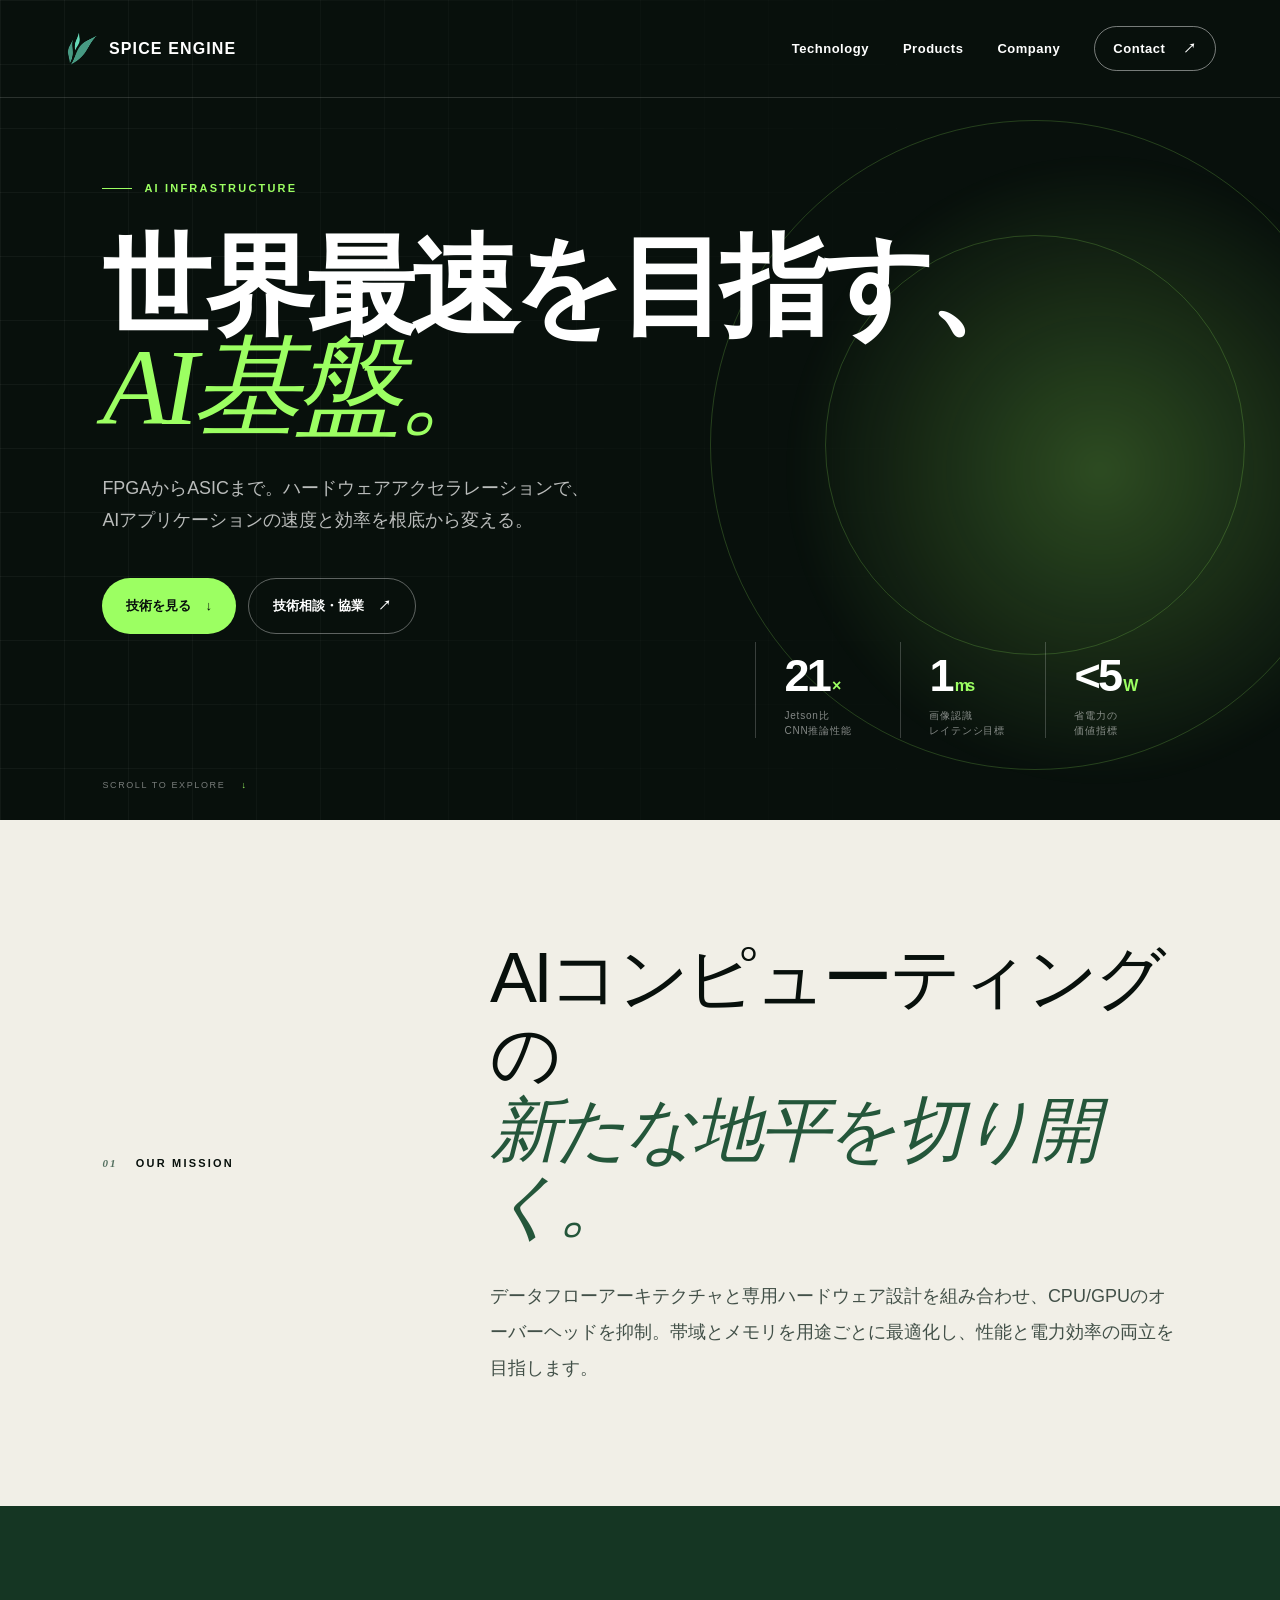
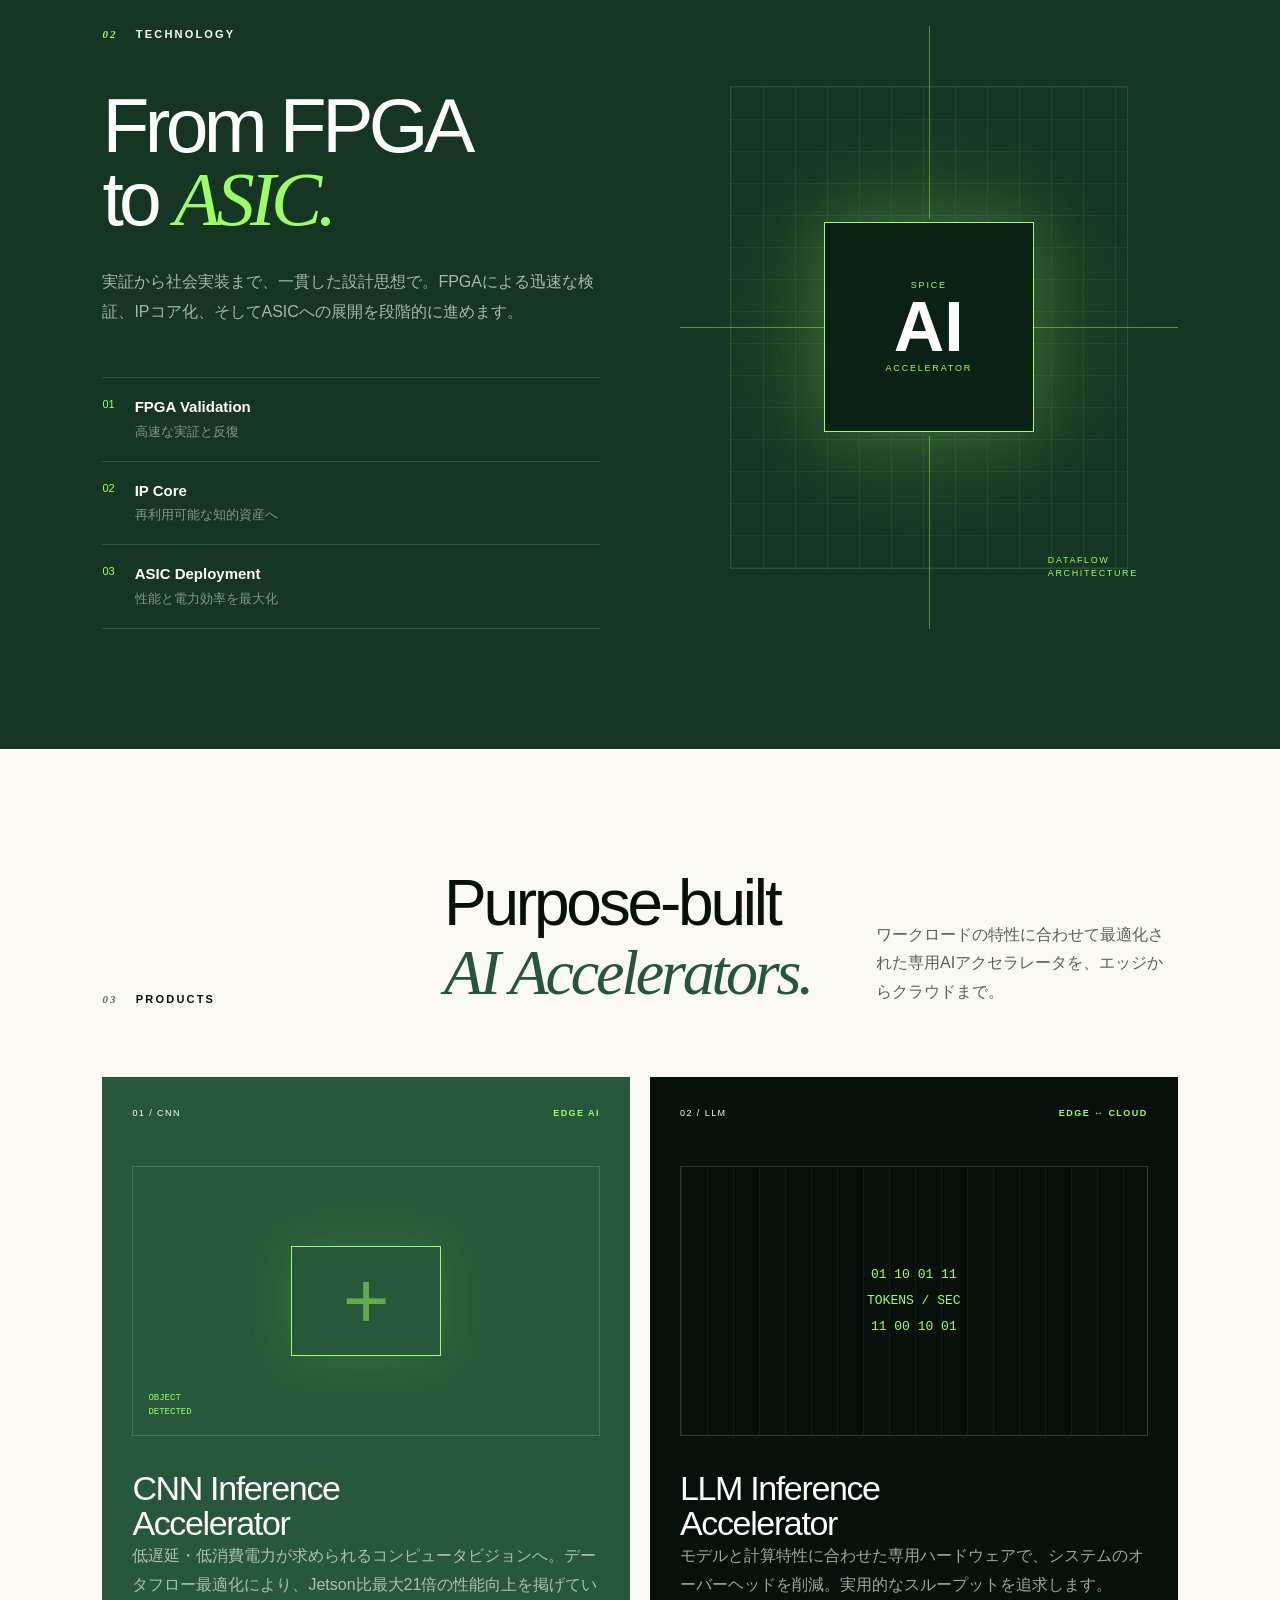
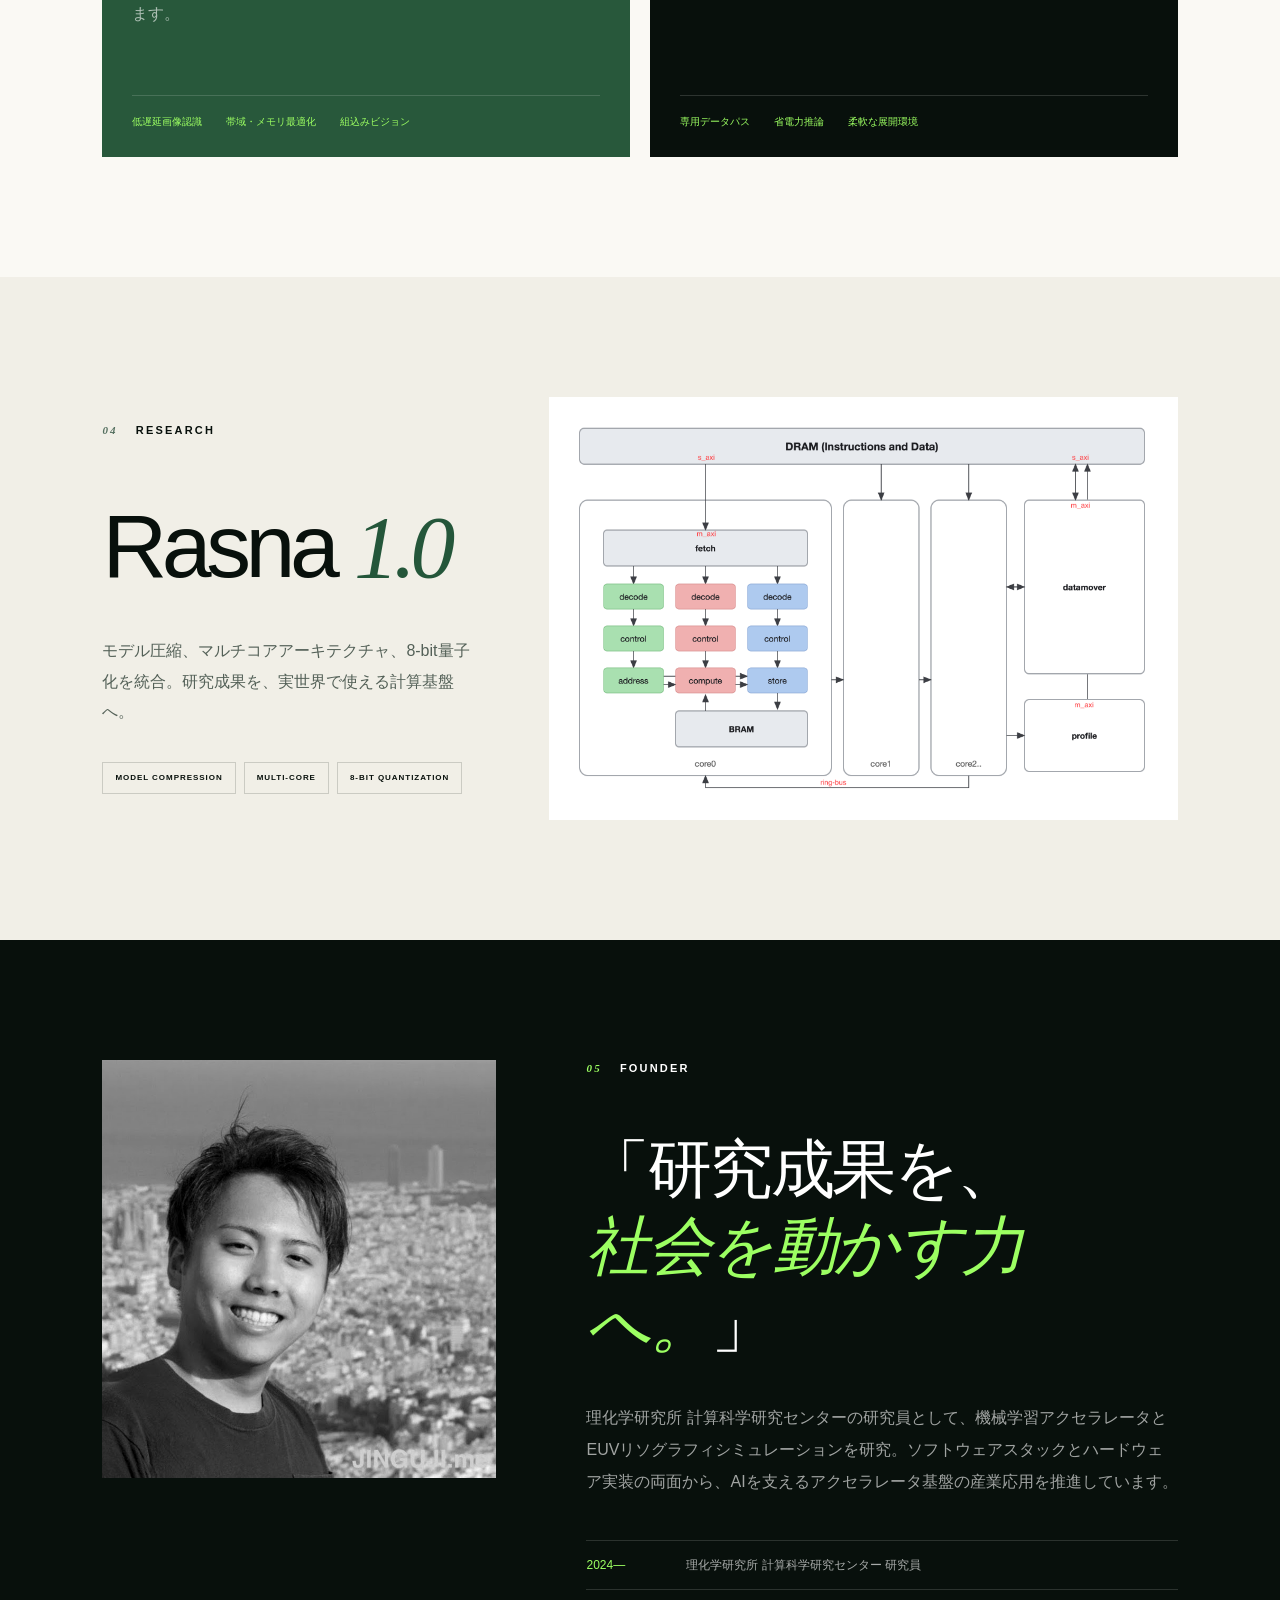
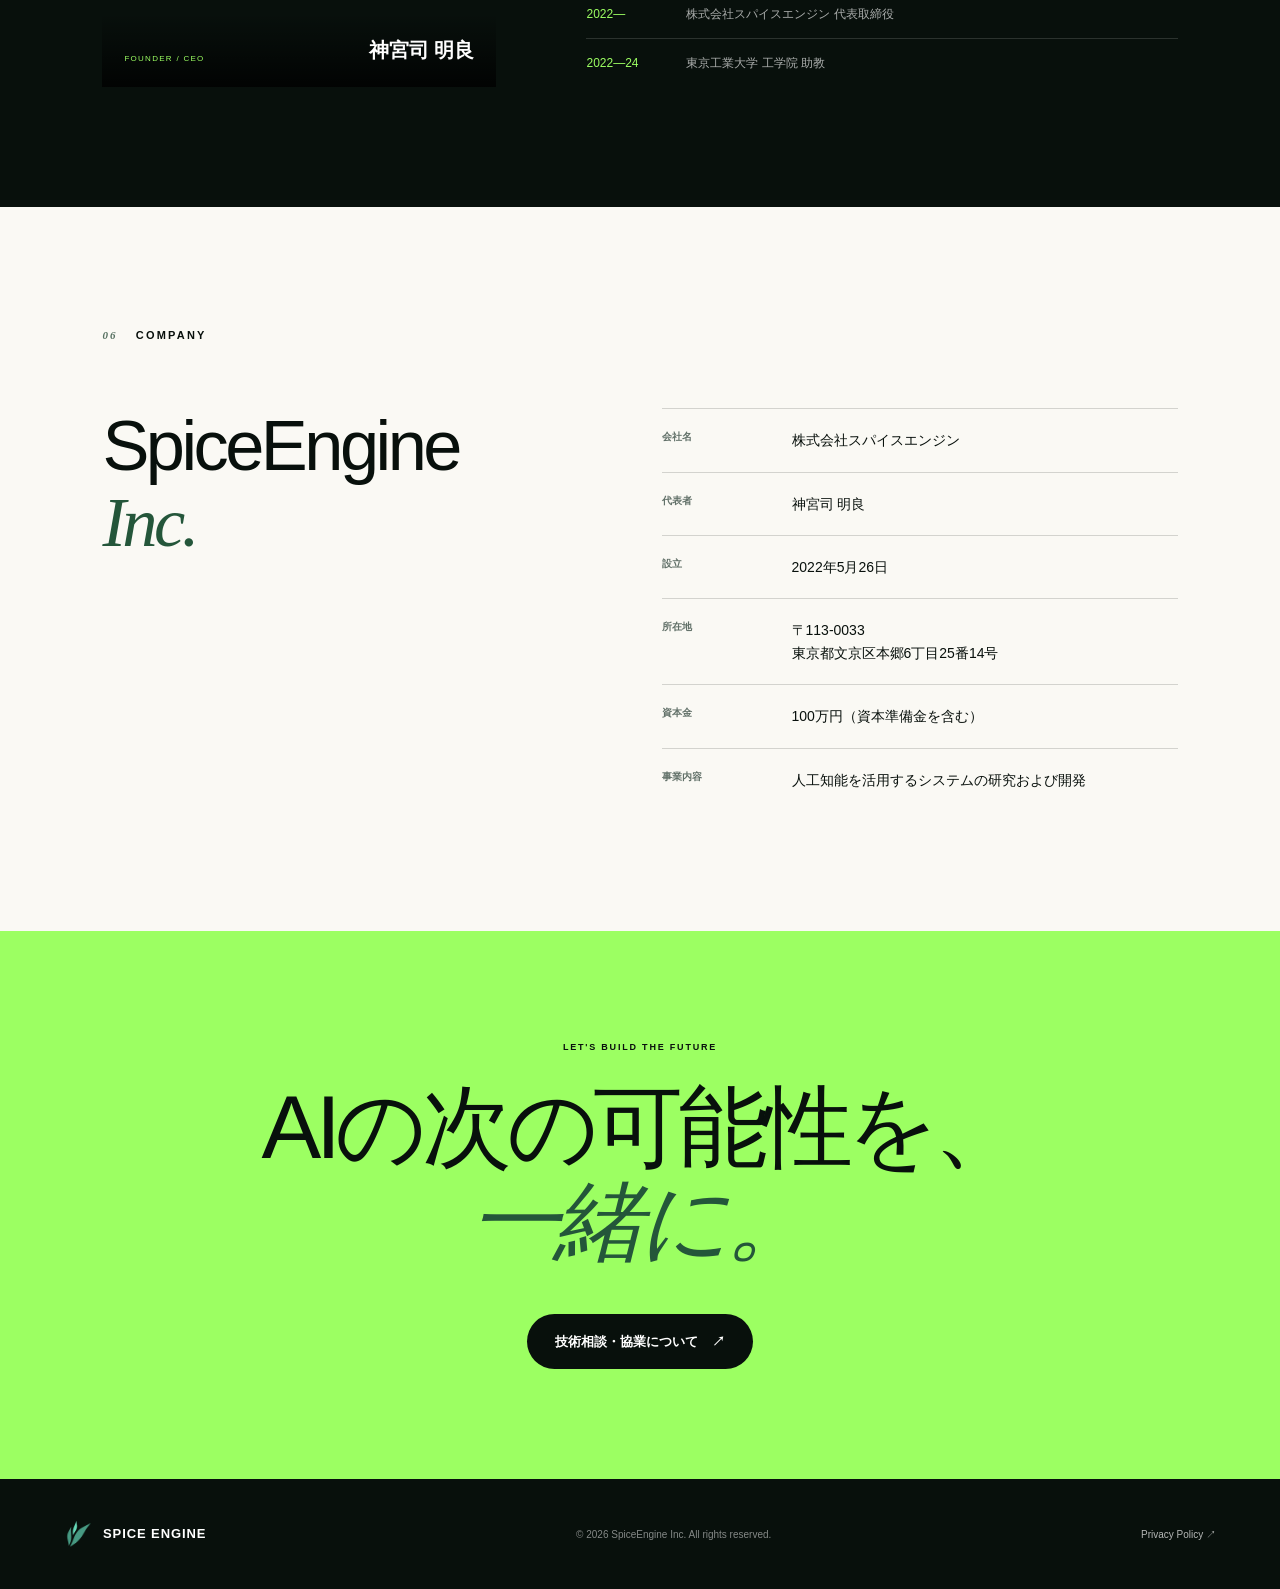
==== index.html @ bd399904 "Initial import of spiceengine.jp (mirror of live site, 2026-11-10)" ====
<!DOCTYPE html><html lang="ja"><head><meta charSet="utf-8"/><meta name="viewport" content="width=device-width, initial-scale=1"/><link rel="preload" href="/logo.png" as="image"/><link rel="preload" href="/rasna.png" as="image"/><link rel="preload" href="/founder.jpg" as="image"/><link rel="stylesheet" href="/assets/index-BPkNqDU8.css" data-rsc-css-href="/assets/index-BPkNqDU8.css" data-precedence="vite-rsc/importer-resources"/><link rel="modulepreload" href="/assets/layout-segment-context-xMBwpQnh.js" crossorigin=""/><link rel="modulepreload" href="/assets/rolldown-runtime-S-ySWqyJ.js" crossorigin=""/><link rel="modulepreload" href="/assets/index-CgFrDGAk.js" crossorigin=""/><link rel="modulepreload" href="/assets/framework-XU8gKkFC.js" crossorigin=""/><title>株式会社スパイスエンジン | AI Infrastructure</title><meta name="description" content="FPGAからASICまで。AIアプリケーションの速度と効率を高める、株式会社スパイスエンジン。"/><meta property="og:title" content="世界最速を目指す、AI基盤。"/><meta property="og:description" content="FPGAからASICまで。SpiceEngineのAI Infrastructure。"/><meta property="og:image" content="https://www.spiceengine.jp/og.png"/><meta property="og:image:width" content="1200"/><meta property="og:image:height" content="630"/><meta name="twitter:card" content="summary_large_image"/><meta name="twitter:title" content="世界最速を目指す、AI基盤。"/><meta name="twitter:description" content="FPGAからASICまで。SpiceEngineのAI Infrastructure。"/><meta name="twitter:image" content="https://www.spiceengine.jp/og.png"/><link rel="shortcut icon" href="/logo.png"/><link rel="icon" href="/logo.png"/><script>self.__VINEXT_RSC_PARAMS__={}</script><script>self.__VINEXT_RSC_NAV__={"pathname":"/","searchParams":[]}</script><link rel="modulepreload" href="/assets/index-CgFrDGAk.js" />
</head><body><main><header class="site-header"><a class="brand" href="#top" aria-label="SpiceEngine ホーム"><img src="/logo.png" alt=""/><span>SPICE ENGINE</span></a><nav aria-label="メインナビゲーション"><a href="#technology">Technology</a><a href="#products">Products</a><a href="#company">Company</a><a class="nav-contact" href="https://docs.google.com/forms/d/e/1FAIpQLSclg_9IMWsu9Ar89q9FXXtZaELc6WRtHxWY1J6L00wCvOVEnQ/viewform" target="_blank" rel="noreferrer">Contact <span aria-hidden="true">↗</span></a></nav></header><section class="hero" id="top"><div class="hero-grid" aria-hidden="true"></div><div class="hero-orbit orbit-one" aria-hidden="true"></div><div class="hero-orbit orbit-two" aria-hidden="true"></div><div class="hero-copy"><p class="eyebrow"><span></span> AI INFRASTRUCTURE</p><h1><span class="hero-title-line">世界最速を目指す、</span><br/><em>AI基盤。</em></h1><p class="hero-lead">FPGAからASICまで。ハードウェアアクセラレーションで、<br class="desktop"/>AIアプリケーションの速度と効率を根底から変える。</p><div class="hero-actions"><a class="button primary" href="#technology">技術を見る <span>↓</span></a><a class="button ghost" href="https://docs.google.com/forms/d/e/1FAIpQLSclg_9IMWsu9Ar89q9FXXtZaELc6WRtHxWY1J6L00wCvOVEnQ/viewform" target="_blank" rel="noreferrer">技術相談・協業 <span aria-hidden="true">↗</span></a></div></div><div class="metrics" aria-label="主要な技術指標"><div><strong>21<span>×</span></strong><p>Jetson比<br/>CNN推論性能</p></div><div><strong>1<span>ms</span></strong><p>画像認識<br/>レイテンシ目標</p></div><div><strong>&lt;5<span>W</span></strong><p>省電力の<br/>価値指標</p></div></div><p class="scroll-label">SCROLL TO EXPLORE <span>↓</span></p></section><section class="intro section-pad" id="technology"><div class="section-label"><span>01</span> OUR MISSION</div><div class="intro-copy"><h2>AIコンピューティングの<br/><span>新たな地平を切り開く。</span></h2><p>データフローアーキテクチャと専用ハードウェア設計を組み合わせ、CPU/GPUのオーバーヘッドを抑制。帯域とメモリを用途ごとに最適化し、性能と電力効率の両立を目指します。</p></div></section><section class="technology section-pad"><div class="tech-copy"><div class="section-label light"><span>02</span> TECHNOLOGY</div><h2>From FPGA<br/>to <i>ASIC.</i></h2><p>実証から社会実装まで、一貫した設計思想で。FPGAによる迅速な検証、IPコア化、そしてASICへの展開を段階的に進めます。</p><ol class="roadmap"><li><span>01</span><div><strong>FPGA Validation</strong><small>高速な実証と反復</small></div></li><li><span>02</span><div><strong>IP Core</strong><small>再利用可能な知的資産へ</small></div></li><li><span>03</span><div><strong>ASIC Deployment</strong><small>性能と電力効率を最大化</small></div></li></ol></div><div class="architecture"><div class="chip"><span>SPICE</span><strong>AI</strong><small>ACCELERATOR</small></div><div class="trace trace-a"></div><div class="trace trace-b"></div><div class="trace trace-c"></div><div class="trace trace-d"></div><p>DATAFLOW<br/>ARCHITECTURE</p></div></section><section class="products section-pad" id="products"><div class="products-head"><div class="section-label"><span>03</span> PRODUCTS</div><h2>Purpose-built<br/><i>AI Accelerators.</i></h2><p>ワークロードの特性に合わせて最適化された専用AIアクセラレータを、エッジからクラウドまで。</p></div><div class="product-grid"><article class="product-card green"><div class="card-top"><span>01 / CNN</span><b>EDGE AI</b></div><div class="product-visual vision" aria-hidden="true"><span>OBJECT<br/>DETECTED</span></div><h3>CNN Inference<br/>Accelerator</h3><p>低遅延・低消費電力が求められるコンピュータビジョンへ。データフロー最適化により、Jetson比最大21倍の性能向上を掲げています。</p><ul><li>低遅延画像認識</li><li>帯域・メモリ最適化</li><li>組込みビジョン</li></ul></article><article class="product-card dark"><div class="card-top"><span>02 / LLM</span><b>EDGE ↔ CLOUD</b></div><div class="product-visual language" aria-hidden="true"><span>01 10 01 11<br/>TOKENS / SEC<br/>11 00 10 01</span></div><h3>LLM Inference<br/>Accelerator</h3><p>モデルと計算特性に合わせた専用ハードウェアで、システムのオーバーヘッドを削減。実用的なスループットを追求します。</p><ul><li>専用データパス</li><li>省電力推論</li><li>柔軟な展開環境</li></ul></article></div></section><section class="rasna section-pad"><div><div class="section-label"><span>04</span> RESEARCH</div><h2>Rasna <i>1.0</i></h2><p>モデル圧縮、マルチコアアーキテクチャ、8-bit量子化を統合。研究成果を、実世界で使える計算基盤へ。</p><div class="tags"><span>MODEL COMPRESSION</span><span>MULTI-CORE</span><span>8-BIT QUANTIZATION</span></div></div><figure><img src="/rasna.png" alt="Rasna 1.0 with AXI アーキテクチャ図"/></figure></section><section class="founder section-pad" id="company"><div class="founder-photo"><img src="/founder.jpg" alt="代表取締役 神宮司明良"/><div class="photo-caption"><span>FOUNDER / CEO</span><strong>神宮司 明良</strong></div></div><div class="founder-copy"><div class="section-label light"><span>05</span> FOUNDER</div><blockquote>「研究成果を、<br/><i>社会を動かす力へ。</i>」</blockquote><p>理化学研究所 計算科学研究センターの研究員として、機械学習アクセラレータとEUVリソグラフィシミュレーションを研究。ソフトウェアスタックとハードウェア実装の両面から、AIを支えるアクセラレータ基盤の産業応用を推進しています。</p><dl><div><dt>2024—</dt><dd>理化学研究所 計算科学研究センター 研究員</dd></div><div><dt>2022—</dt><dd>株式会社スパイスエンジン 代表取締役</dd></div><div><dt>2022—24</dt><dd>東京工業大学 工学院 助教</dd></div></dl></div></section><section class="company section-pad"><div class="section-label"><span>06</span> COMPANY</div><div class="company-layout"><h2>SpiceEngine<br/><i>Inc.</i></h2><dl class="company-data"><div><dt>会社名</dt><dd>株式会社スパイスエンジン</dd></div><div><dt>代表者</dt><dd>神宮司 明良</dd></div><div><dt>設立</dt><dd>2022年5月26日</dd></div><div><dt>所在地</dt><dd>〒113-0033<br/>東京都文京区本郷6丁目25番14号</dd></div><div><dt>資本金</dt><dd>100万円（資本準備金を含む）</dd></div><div><dt>事業内容</dt><dd>人工知能を活用するシステムの研究および開発</dd></div></dl></div></section><section class="contact-section"><p>LET&#x27;S BUILD THE FUTURE</p><h2>AIの次の可能性を、<br/><i>一緒に。</i></h2><a href="https://docs.google.com/forms/d/e/1FAIpQLSclg_9IMWsu9Ar89q9FXXtZaELc6WRtHxWY1J6L00wCvOVEnQ/viewform" target="_blank" rel="noreferrer">技術相談・協業について <span aria-hidden="true">↗</span></a></section><footer><a class="brand footer-brand" href="#top"><img src="/logo.png" alt=""/><span>SPICE ENGINE</span></a><p>© 2026 SpiceEngine Inc. All rights reserved.</p><a href="https://www.spiceengine.jp/jp/privacy.html" target="_blank" rel="noreferrer">Privacy Policy ↗</a></footer></main><script id="_R_">import("/assets/index-CgFrDGAk.js")</script><script>(function(){function c(){var b=a.contentDocument||(a.contentWindow&&a.contentWindow.document);if(b){var d=b.createElement('script');d.innerHTML="window.__CF$cv$params={r:'a5823e0eca15f471',t:'MTc5NDI4NDE5Mw=='};var l=window.parent.location,o;try{o=new URL(l.origin).origin}catch(e){try{o=new URL(new URL(l.href).origin).origin}catch(e){o=''}}var u='/cdn-cgi/challenge-platform/scripts/jsd/main.js?ray=a5823e0eca15f471',a=document.createElement('script');a.src=o?new URL(u,o).href:u;document.getElementsByTagName('head')[0].appendChild(a);";b.getElementsByTagName('head')[0].appendChild(d)}}if(document.body){var a=document.createElement('iframe');a.height=1;a.width=1;a.style.position='absolute';a.style.top=0;a.style.left=0;a.style.border='none';a.style.visibility='hidden';document.body.appendChild(a);if('loading'!==document.readyState)c();else if(window.addEventListener)document.addEventListener('DOMContentLoaded',c);else{var e=document.onreadystatechange||function(){};document.onreadystatechange=function(b){e(b);'loading'!==document.readyState&&(document.onreadystatechange=e,c())}}}})();</script></body></html><script>self.__VINEXT_RSC_CHUNKS__=self.__VINEXT_RSC_CHUNKS__||[];self.__VINEXT_RSC_CHUNKS__.push("2:I[\"b843a7408a43\",[],\"Children\",1]\n3:I[\"e791668edc18\",[],\"LayoutSegmentProvider\",1]\n4:I[\"b843a7408a43\",[],\"Slot\",1]\n5:I[\"ffa4af8fdc37\",[],\"RedirectBoundary\",1]\n:HL[\"/assets/index-BPkNqDU8.css\",\"style\"]\n")</script><script>self.__VINEXT_RSC_CHUNKS__=self.__VINEXT_RSC_CHUNKS__||[];self.__VINEXT_RSC_CHUNKS__.push("0:{\"__route\":\"route:/\",\"__interceptionContext\":null,\"__layoutIds\":[\"layout:/\"],\"__rootLayout\":\"/\",\"page:/\":\"$L1\",\"layout:/\":[[[[\"$\",\"link\",\"css:/assets/index-BPkNqDU8.css\",{\"rel\":\"stylesheet\",\"precedence\":\"vite-rsc/importer-resources\",\"href\":\"/assets/index-BPkNqDU8.css\",\"data-rsc-css-href\":\"/assets/index-BPkNqDU8.css\"}],\"$undefined\"],[\"$\",\"html\",null,{\"lang\":\"ja\",\"children\":[\"$\",\"body\",null,{\"children\":[\"$\",\"$L2\",null,{}]}]}]],null],\"route:/\":[[[\"$\",\"meta\",null,{\"charSet\":\"utf-8\"}],[[\"$\",\"title\",\"0\",{\"children\":\"株式会社スパイスエンジン | AI Infrastructure\"}],[\"$\",\"meta\",\"1\",{\"name\":\"description\",\"content\":\"FPGAからASICまで。AIアプリケーションの速度と効率を高める、株式会社スパイスエンジン。\"}],[\"$\",\"meta\",\"2\",{\"property\":\"og:title\",\"content\":\"世界最速を目指す、AI基盤。\"}],[\"$\",\"meta\",\"3\",{\"property\":\"og:description\",\"content\":\"FPGAからASICまで。SpiceEngineのAI Infrastructure。\"}],[\"$\",\"meta\",\"4\",{\"property\":\"og:image\",\"content\":\"https://www.spiceengine.jp/og.png\"}],[\"$\",\"meta\",\"5\",{\"property\":\"og:image:width\",\"content\":\"1200\"}],[\"$\",\"meta\",\"6\",{\"property\":\"og:image:height\",\"content\":\"630\"}],[\"$\",\"meta\",\"7\",{\"name\":\"twitter:card\",\"content\":\"summary_large_image\"}],[\"$\",\"meta\",\"8\",{\"name\":\"twitter:title\",\"content\":\"世界最速を目指す、AI基盤。\"}],[\"$\",\"meta\",\"9\",{\"name\":\"twitter:description\",\"content\":\"FPGAからASICまで。SpiceEngineのAI Infrastructure。\"}],[\"$\",\"meta\",\"10\",{\"name\":\"twitter:image\",\"content\":\"https://www.spiceengine.jp/og.png\"}],[\"$\",\"link\",\"11\",{\"rel\":\"shortcut icon\",\"href\":\"/logo.png\"}],[\"$\",\"link\",\"12\",{\"rel\":\"icon\",\"href\":\"/logo.png\"}]],[[\"$\",\"meta\",\"0\",{\"name\":\"viewport\",\"content\":\"width=device-width, initial-scale=1\"}]]],[\"$\",\"$L3\",null,{\"segmentMap\":{\"children\":[]},\"children\":[\"$\",\"$L4\",null,{\"id\":\"layout:/\",\"parallelSlots\":\"$undefined\",\"children\":[\"$\",\"$L5\",null,{\"children\":[\"$\",\"$L3\",null,{\"segmentMap\":{\"children\":[]},\"children\":[\"$\",\"$L4\",null,{\"id\":\"page:/\"}]}]}]}]}]],\"__layoutFlags\":{\"layout:/\":\"s\"},\"__artifactCompatibility\":{\"schemaVersion\":1,\"graphVersion\":\"app-route-graph:4uhn5s1wvoptc\",\"deploymentVersion\":\"e95cbda0-09dc-404d-abf8-e11cbfd6a1eb\",\"appElementsSchemaVersion\":1,\"rscPayloadSchemaVersion\":1,\"rootBoundaryId\":\"/\",\"renderEpoch\":null}}\n:HL[\"/logo.png\",\"image\"]\n")</script><script>self.__VINEXT_RSC_CHUNKS__=self.__VINEXT_RSC_CHUNKS__||[];self.__VINEXT_RSC_CHUNKS__.push("1:[\"$\",\"main\",null,{\"children\":[[\"$\",\"header\",null,{\"className\":\"site-header\",\"children\":[[\"$\",\"a\",null,{\"className\":\"brand\",\"href\":\"#top\",\"aria-label\":\"SpiceEngine ホーム\",\"children\":[[\"$\",\"img\",null,{\"src\":\"/logo.png\",\"alt\":\"\"}],[\"$\",\"span\",null,{\"children\":\"SPICE ENGINE\"}]]}],[\"$\",\"nav\",null,{\"aria-label\":\"メインナビゲーション\",\"children\":[[\"$\",\"a\",null,{\"href\":\"#technology\",\"children\":\"Technology\"}],[\"$\",\"a\",null,{\"href\":\"#products\",\"children\":\"Products\"}],[\"$\",\"a\",null,{\"href\":\"#company\",\"children\":\"Company\"}],[\"$\",\"a\",null,{\"className\":\"nav-contact\",\"href\":\"https://docs.google.com/forms/d/e/1FAIpQLSclg_9IMWsu9Ar89q9FXXtZaELc6WRtHxWY1J6L00wCvOVEnQ/viewform\",\"target\":\"_blank\",\"rel\":\"noreferrer\",\"children\":[\"Contact \",[\"$\",\"span\",null,{\"aria-hidden\":\"true\",\"children\":\"↗\"}]]}]]}]]}],[\"$\",\"section\",null,{\"className\":\"hero\",\"id\":\"top\",\"children\":[[\"$\",\"div\",null,{\"className\":\"hero-grid\",\"aria-hidden\":\"true\"}],[\"$\",\"div\",null,{\"className\":\"hero-orbit orbit-one\",\"aria-hidden\":\"true\"}],[\"$\",\"div\",null,{\"className\":\"hero-orbit orbit-two\",\"aria-hidden\":\"true\"}],[\"$\",\"div\",null,{\"className\":\"hero-copy\",\"children\":[[\"$\",\"p\",null,{\"className\":\"eyebrow\",\"children\":[[\"$\",\"span\",null,{}],\" AI INFRASTRUCTURE\"]}],[\"$\",\"h1\",null,{\"children\":[[\"$\",\"span\",null,{\"className\":\"hero-title-line\",\"children\":\"世界最速を目指す、\"}],[\"$\",\"br\",null,{}],[\"$\",\"em\",null,{\"children\":\"AI基盤。\"}]]}],[\"$\",\"p\",null,{\"className\":\"hero-lead\",\"children\":[\"FPGAからASICまで。ハードウェアアクセラレーションで、\",[\"$\",\"br\",null,{\"className\":\"desktop\"}],\"AIアプリケーションの速度と効率を根底から変える。\"]}],[\"$\",\"div\",null,{\"className\":\"hero-actions\",\"children\":[[\"$\",\"a\",null,{\"className\":\"button primary\",\"href\":\"#technology\",\"children\":[\"技術を見る \",[\"$\",\"span\",null,{\"children\":\"↓\"}]]}],[\"$\",\"a\",null,{\"className\":\"button ghost\",\"href\":\"https://docs.google.com/forms/d/e/1FAIpQLSclg_9IMWsu9Ar89q9FXXtZaELc6WRtHxWY1J6L00wCvOVEnQ/viewform\",\"target\":\"_blank\",\"rel\":\"noreferrer\",\"children\":[\"技術相談・協業 \",[\"$\",\"span\",null,{\"aria-hidden\":\"true\",\"children\":\"↗\"}]]}]]}]]}],[\"$\",\"div\",null,{\"className\":\"metrics\",\"aria-label\":\"主要な技術指標\",\"children\":[[\"$\",\"div\",null,{\"children\":[[\"$\",\"strong\",null,{\"children\":[\"21\",[\"$\",\"span\",null,{\"children\":\"×\"}]]}],[\"$\",\"p\",null,{\"children\":[\"Jetson比\",[\"$\",\"br\",null,{}],\"CNN推論性能\"]}]]}],[\"$\",\"div\",null,{\"children\":[[\"$\",\"strong\",null,{\"children\":[\"1\",[\"$\",\"span\",null,{\"children\":\"ms\"}]]}],[\"$\",\"p\",null,{\"children\":[\"画像認識\",[\"$\",\"br\",null,{}],\"レイテンシ目標\"]}]]}],[\"$\",\"div\",null,{\"children\":[[\"$\",\"strong\",null,{\"children\":[\"\u003c5\",[\"$\",\"span\",null,{\"children\":\"W\"}]]}],[\"$\",\"p\",null,{\"children\":[\"省電力の\",[\"$\",\"br\",null,{}],\"価値指標\"]}]]}]]}],[\"$\",\"p\",null,{\"className\":\"scroll-label\",\"children\":[\"SCROLL TO EXPLORE \",[\"$\",\"span\",null,{\"children\":\"↓\"}]]}]]}],[\"$\",\"section\",null,{\"className\":\"intro section-pad\",\"id\":\"technology\",\"children\":[[\"$\",\"div\",null,{\"className\":\"section-label\",\"children\":[[\"$\",\"span\",null,{\"children\":\"01\"}],\" OUR MISSION\"]}],[\"$\",\"div\",null,{\"className\":\"intro-copy\",\"children\":[[\"$\",\"h2\",null,{\"children\":[\"AIコンピューティングの\",[\"$\",\"br\",null,{}],[\"$\",\"span\",null,{\"children\":\"新たな地平を切り開く。\"}]]}],[\"$\",\"p\",null,{\"children\":\"データフローアーキテクチャと専用ハードウェア設計を組み合わせ、CPU/GPUのオーバーヘッドを抑制。帯域とメモリを用途ごとに最適化し、性能と電力効率の両立を目指します。\"}]]}]]}],[\"$\",\"section\",null,{\"className\":\"technology section-pad\",\"children\":[[\"$\",\"div\",null,{\"className\":\"tech-copy\",\"children\":[[\"$\",\"div\",null,{\"className\":\"section-label light\",\"children\":[[\"$\",\"span\",null,{\"children\":\"02\"}],\" TECHNOLOGY\"]}],[\"$\",\"h2\",null,{\"children\":[\"From FPGA\",[\"$\",\"br\",null,{}],\"to \",[\"$\",\"i\",null,{\"children\":\"ASIC.\"}]]}],[\"$\",\"p\",null,{\"children\":\"実証から社会実装まで、一貫した設計思想で。FPGAによる迅速な検証、IPコア化、そしてASICへの展開を段階的に進めます。\"}],[\"$\",\"ol\",null,{\"className\":\"roadmap\",\"children\":[[\"$\",\"li\",null,{\"children\":[[\"$\",\"span\",null,{\"children\":\"01\"}],[\"$\",\"div\",null,{\"children\":[[\"$\",\"strong\",null,{\"children\":\"FPGA Validation\"}],[\"$\",\"small\",null,{\"children\":\"高速な実証と反復\"}]]}]]}],[\"$\",\"li\",null,{\"children\":[[\"$\",\"span\",null,{\"children\":\"02\"}],[\"$\",\"div\",null,{\"children\":[[\"$\",\"strong\",null,{\"children\":\"IP Core\"}],[\"$\",\"small\",null,{\"children\":\"再利用可能な知的資産へ\"}]]}]]}],[\"$\",\"li\",null,{\"children\":[[\"$\",\"span\",null,{\"children\":\"03\"}],[\"$\",\"div\",null,{\"children\":[[\"$\",\"strong\",null,{\"children\":\"ASIC Deployment\"}],[\"$\",\"small\",null,{\"children\":\"性能と電力効率を最大化\"}]]}]]}]]}]]}],[\"$\",\"div\",null,{\"className\":\"architecture\",\"children\":[[\"$\",\"div\",null,{\"className\":\"chip\",\"children\":[[\"$\",\"span\",null,{\"children\":\"SPICE\"}],[\"$\",\"strong\",null,{\"children\":\"AI\"}],[\"$\",\"small\",null,{\"children\":\"ACCELERATOR\"}]]}],[\"$\",\"div\",null,{\"className\":\"trace trace-a\"}],[\"$\",\"div\",null,{\"className\":\"trace trace-b\"}],[\"$\",\"div\",null,{\"className\":\"trace trace-c\"}],[\"$\",\"div\",null,{\"className\":\"trace trace-d\"}],[\"$\",\"p\",null,{\"children\":[\"DATAFLOW\",[\"$\",\"br\",null,{}],\"ARCHITECTURE\"]}]]}]]}],[\"$\",\"section\",null,{\"className\":\"products section-pad\",\"id\":\"products\",\"children\":[[\"$\",\"div\",null,{\"className\":\"products-head\",\"children\":[[\"$\",\"div\",null,{\"className\":\"section-label\",\"children\":[[\"$\",\"span\",null,{\"children\":\"03\"}],\" PRODUCTS\"]}],[\"$\",\"h2\",null,{\"children\":[\"Purpose-built\",[\"$\",\"br\",null,{}],[\"$\",\"i\",null,{\"children\":\"AI Accelerators.\"}]]}],\"$L6\"]}],\"$L7\"]}],\"$L8\",\"$L9\",\"$La\",\"$Lb\",\"$Lc\"]}]\n:HL[\"/rasna.png\",\"image\"]\n:HL[\"/founder.jpg\",\"image\"]\n")</script><script>self.__VINEXT_RSC_CHUNKS__=self.__VINEXT_RSC_CHUNKS__||[];self.__VINEXT_RSC_CHUNKS__.push("6:[\"$\",\"p\",null,{\"children\":\"ワークロードの特性に合わせて最適化された専用AIアクセラレータを、エッジからクラウドまで。\"}]\n7:[\"$\",\"div\",null,{\"className\":\"product-grid\",\"children\":[[\"$\",\"article\",null,{\"className\":\"product-card green\",\"children\":[[\"$\",\"div\",null,{\"className\":\"card-top\",\"children\":[[\"$\",\"span\",null,{\"children\":\"01 / CNN\"}],[\"$\",\"b\",null,{\"children\":\"EDGE AI\"}]]}],[\"$\",\"div\",null,{\"className\":\"product-visual vision\",\"aria-hidden\":\"true\",\"children\":[\"$\",\"span\",null,{\"children\":[\"OBJECT\",[\"$\",\"br\",null,{}],\"DETECTED\"]}]}],[\"$\",\"h3\",null,{\"children\":[\"CNN Inference\",[\"$\",\"br\",null,{}],\"Accelerator\"]}],[\"$\",\"p\",null,{\"children\":\"低遅延・低消費電力が求められるコンピュータビジョンへ。データフロー最適化により、Jetson比最大21倍の性能向上を掲げています。\"}],[\"$\",\"ul\",null,{\"children\":[[\"$\",\"li\",null,{\"children\":\"低遅延画像認識\"}],[\"$\",\"li\",null,{\"children\":\"帯域・メモリ最適化\"}],[\"$\",\"li\",null,{\"children\":\"組込みビジョン\"}]]}]]}],[\"$\",\"article\",null,{\"className\":\"product-card dark\",\"children\":[[\"$\",\"div\",null,{\"className\":\"card-top\",\"children\":[[\"$\",\"span\",null,{\"children\":\"02 / LLM\"}],[\"$\",\"b\",null,{\"children\":\"EDGE ↔ CLOUD\"}]]}],[\"$\",\"div\",null,{\"className\":\"product-visual language\",\"aria-hidden\":\"true\",\"children\":[\"$\",\"span\",null,{\"children\":[\"01 10 01 11\",[\"$\",\"br\",null,{}],\"TOKENS / SEC\",[\"$\",\"br\",null,{}],\"11 00 10 01\"]}]}],[\"$\",\"h3\",null,{\"children\":[\"LLM Inference\",[\"$\",\"br\",null,{}],\"Accelerator\"]}],[\"$\",\"p\",null,{\"children\":\"モデルと計算特性に合わせた専用ハードウェアで、システムのオーバーヘッドを削減。実用的なスループットを追求します。\"}],[\"$\",\"ul\",null,{\"children\":[[\"$\",\"li\",null,{\"children\":\"専用データパス\"}],[\"$\",\"li\",null,{\"children\":\"省電力推論\"}],[\"$\",\"li\",null,{\"children\":\"柔軟な展開環境\"}]]}]]}]]}]\n8:[\"$\",\"section\",null,{\"className\":\"rasna section-pad\",\"children\":[[\"$\",\"div\",null,{\"children\":[[\"$\",\"div\",null,{\"className\":\"section-label\",\"children\":[[\"$\",\"span\",null,{\"children\":\"04\"}],\" RESEARCH\"]}],[\"$\",\"h2\",null,{\"children\":[\"Rasna \",[\"$\",\"i\",null,{\"children\":\"1.0\"}]]}],[\"$\",\"p\",null,{\"children\":\"モデル圧縮、マルチコアアーキテクチャ、8-bit量子化を統合。研究成果を、実世界で使える計算基盤へ。\"}],[\"$\",\"div\",null,{\"className\":\"tags\",\"children\":[[\"$\",\"span\",null,{\"children\":\"MODEL COMPRESSION\"}],[\"$\",\"span\",null,{\"children\":\"MULTI-CORE\"}],[\"$\",\"span\",null,{\"children\":\"8-BIT QUANTIZATION\"}]]}]]}],[\"$\",\"figure\",null,{\"children\":[\"$\",\"img\",null,{\"src\":\"/rasna.png\",\"alt\":\"Rasna 1.0 with AXI アーキテクチャ図\"}]}]]}]\n")</script><script>self.__VINEXT_RSC_CHUNKS__=self.__VINEXT_RSC_CHUNKS__||[];self.__VINEXT_RSC_CHUNKS__.push("9:[\"$\",\"section\",null,{\"className\":\"founder section-pad\",\"id\":\"company\",\"children\":[[\"$\",\"div\",null,{\"className\":\"founder-photo\",\"children\":[[\"$\",\"img\",null,{\"src\":\"/founder.jpg\",\"alt\":\"代表取締役 神宮司明良\"}],[\"$\",\"div\",null,{\"className\":\"photo-caption\",\"children\":[[\"$\",\"span\",null,{\"children\":\"FOUNDER / CEO\"}],[\"$\",\"strong\",null,{\"children\":\"神宮司 明良\"}]]}]]}],[\"$\",\"div\",null,{\"className\":\"founder-copy\",\"children\":[[\"$\",\"div\",null,{\"className\":\"section-label light\",\"children\":[[\"$\",\"span\",null,{\"children\":\"05\"}],\" FOUNDER\"]}],[\"$\",\"blockquote\",null,{\"children\":[\"「研究成果を、\",[\"$\",\"br\",null,{}],[\"$\",\"i\",null,{\"children\":\"社会を動かす力へ。\"}],\"」\"]}],[\"$\",\"p\",null,{\"children\":\"理化学研究所 計算科学研究センターの研究員として、機械学習アクセラレータとEUVリソグラフィシミュレーションを研究。ソフトウェアスタックとハードウェア実装の両面から、AIを支えるアクセラレータ基盤の産業応用を推進しています。\"}],[\"$\",\"dl\",null,{\"children\":[[\"$\",\"div\",null,{\"children\":[[\"$\",\"dt\",null,{\"children\":\"2024—\"}],[\"$\",\"dd\",null,{\"children\":\"理化学研究所 計算科学研究センター 研究員\"}]]}],[\"$\",\"div\",null,{\"children\":[[\"$\",\"dt\",null,{\"children\":\"2022—\"}],[\"$\",\"dd\",null,{\"children\":\"株式会社スパイスエンジン 代表取締役\"}]]}],[\"$\",\"div\",null,{\"children\":[[\"$\",\"dt\",null,{\"children\":\"2022—24\"}],[\"$\",\"dd\",null,{\"children\":\"東京工業大学 工学院 助教\"}]]}]]}]]}]]}]\na:[\"$\",\"section\",null,{\"className\":\"company section-pad\",\"children\":[[\"$\",\"div\",null,{\"className\":\"section-label\",\"children\":[[\"$\",\"span\",null,{\"children\":\"06\"}],\" COMPANY\"]}],[\"$\",\"div\",null,{\"className\":\"company-layout\",\"children\":[[\"$\",\"h2\",null,{\"children\":[\"SpiceEngine\",[\"$\",\"br\",null,{}],[\"$\",\"i\",null,{\"children\":\"Inc.\"}]]}],[\"$\",\"dl\",null,{\"className\":\"company-data\",\"children\":[[\"$\",\"div\",null,{\"children\":[[\"$\",\"dt\",null,{\"children\":\"会社名\"}],[\"$\",\"dd\",null,{\"children\":\"株式会社スパイスエンジン\"}]]}],[\"$\",\"div\",null,{\"children\":[[\"$\",\"dt\",null,{\"children\":\"代表者\"}],[\"$\",\"dd\",null,{\"children\":\"神宮司 明良\"}]]}],[\"$\",\"div\",null,{\"children\":[[\"$\",\"dt\",null,{\"children\":\"設立\"}],[\"$\",\"dd\",null,{\"children\":\"2022年5月26日\"}]]}],[\"$\",\"div\",null,{\"children\":[[\"$\",\"dt\",null,{\"children\":\"所在地\"}],[\"$\",\"dd\",null,{\"children\":[\"〒113-0033\",[\"$\",\"br\",null,{}],\"東京都文京区本郷6丁目25番14号\"]}]]}],[\"$\",\"div\",null,{\"children\":[[\"$\",\"dt\",null,{\"children\":\"資本金\"}],[\"$\",\"dd\",null,{\"children\":\"100万円（資本準備金を含む）\"}]]}],[\"$\",\"div\",null,{\"children\":[[\"$\",\"dt\",null,{\"children\":\"事業内容\"}],[\"$\",\"dd\",null,{\"children\":\"人工知能を活用するシステムの研究および開発\"}]]}]]}]]}]]}]\nb:[\"$\",\"section\",null,{\"className\":\"contact-section\",\"children\":[[\"$\",\"p\",null,{\"children\":\"LET'S BUILD THE FUTURE\"}],[\"$\",\"h2\",null,{\"children\":[\"AIの次の可能性を、\",[\"$\",\"br\",null,{}],[\"$\",\"i\",null,{\"children\":\"一緒に。\"}]]}],[\"$\",\"a\",null,{\"href\":\"https://docs.google.com/forms/d/e/1FAIpQLSclg_9IMWsu9Ar89q9FXXtZaELc6WRtHxWY1J6L00wCvOVEnQ/viewform\",\"target\":\"_blank\",\"rel\":\"noreferrer\",\"children\":[\"技術相談・協業について \",[\"$\",\"span\",null,{\"aria-hidden\":\"true\",\"children\":\"↗\"}]]}]]}]\nc:[\"$\",\"footer\",null,{\"children\":[[\"$\",\"a\",null,{\"className\":\"brand footer-brand\",\"href\":\"#top\",\"children\":[[\"$\",\"img\",null,{\"src\":\"/logo.png\",\"alt\":\"\"}],[\"$\",\"span\",null,{\"children\":\"SPICE ENGINE\"}]]}],[\"$\",\"p\",null,{\"children\":\"© 2026 SpiceEngine Inc. All rights reserved.\"}],[\"$\",\"a\",null,{\"href\":\"https://www.spiceengine.jp/jp/privacy.html\",\"target\":\"_blank\",\"rel\":\"noreferrer\",\"children\":\"Privacy Policy ↗\"}]]}]\n")</script><script>self.__VINEXT_RSC_DONE__=true</script>
---- assets/index-BPkNqDU8.css ----
/*! tailwindcss v4.2.1 | MIT License | https://tailwindcss.com */
@layer theme{:root,:host{--font-sans:ui-sans-serif, system-ui, sans-serif, "Apple Color Emoji", "Segoe UI Emoji", "Segoe UI Symbol", "Noto Color Emoji";--font-mono:ui-monospace, SFMono-Regular, Menlo, Monaco, Consolas, "Liberation Mono", "Courier New", monospace;--spacing:.25rem;--default-font-family:var(--font-sans);--default-mono-font-family:var(--font-mono)}}@layer base{*,:after,:before,::backdrop{box-sizing:border-box;border:0 solid;margin:0;padding:0}::file-selector-button{box-sizing:border-box;border:0 solid;margin:0;padding:0}html,:host{-webkit-text-size-adjust:100%;tab-size:4;line-height:1.5;font-family:var(--default-font-family,ui-sans-serif, system-ui, sans-serif, "Apple Color Emoji", "Segoe UI Emoji", "Segoe UI Symbol", "Noto Color Emoji");font-feature-settings:var(--default-font-feature-settings,normal);font-variation-settings:var(--default-font-variation-settings,normal);-webkit-tap-highlight-color:transparent}hr{height:0;color:inherit;border-top-width:1px}abbr:where([title]){-webkit-text-decoration:underline dotted;text-decoration:underline dotted}h1,h2,h3,h4,h5,h6{font-size:inherit;font-weight:inherit}a{color:inherit;-webkit-text-decoration:inherit;-webkit-text-decoration:inherit;-webkit-text-decoration:inherit;-webkit-text-decoration:inherit;text-decoration:inherit}b,strong{font-weight:bolder}code,kbd,samp,pre{font-family:var(--default-mono-font-family,ui-monospace, SFMono-Regular, Menlo, Monaco, Consolas, "Liberation Mono", "Courier New", monospace);font-feature-settings:var(--default-mono-font-feature-settings,normal);font-variation-settings:var(--default-mono-font-variation-settings,normal);font-size:1em}small{font-size:80%}sub,sup{vertical-align:baseline;font-size:75%;line-height:0;position:relative}sub{bottom:-.25em}sup{top:-.5em}table{text-indent:0;border-color:inherit;border-collapse:collapse}:-moz-focusring{outline:auto}progress{vertical-align:baseline}summary{display:list-item}ol,ul,menu{list-style:none}img,svg,video,canvas,audio,iframe,embed,object{vertical-align:middle;display:block}img,video{max-width:100%;height:auto}button,input,select,optgroup,textarea{font:inherit;font-feature-settings:inherit;font-variation-settings:inherit;letter-spacing:inherit;color:inherit;opacity:1;background-color:#0000;border-radius:0}::file-selector-button{font:inherit;font-feature-settings:inherit;font-variation-settings:inherit;letter-spacing:inherit;color:inherit;opacity:1;background-color:#0000;border-radius:0}:where(select:is([multiple],[size])) optgroup{font-weight:bolder}:where(select:is([multiple],[size])) optgroup option{padding-inline-start:20px}::file-selector-button{margin-inline-end:4px}::placeholder{opacity:1}@supports (not ((-webkit-appearance:-apple-pay-button))) or (contain-intrinsic-size:1px){::placeholder{color:currentColor}@supports (color:color-mix(in lab, red, red)){::placeholder{color:color-mix(in oklab, currentcolor 50%, transparent)}}}textarea{resize:vertical}::-webkit-search-decoration{-webkit-appearance:none}::-webkit-date-and-time-value{min-height:1lh;text-align:inherit}::-webkit-datetime-edit{display:inline-flex}::-webkit-datetime-edit-fields-wrapper{padding:0}::-webkit-datetime-edit{padding-block:0}::-webkit-datetime-edit-year-field{padding-block:0}::-webkit-datetime-edit-month-field{padding-block:0}::-webkit-datetime-edit-day-field{padding-block:0}::-webkit-datetime-edit-hour-field{padding-block:0}::-webkit-datetime-edit-minute-field{padding-block:0}::-webkit-datetime-edit-second-field{padding-block:0}::-webkit-datetime-edit-millisecond-field{padding-block:0}::-webkit-datetime-edit-meridiem-field{padding-block:0}::-webkit-calendar-picker-indicator{line-height:1}:-moz-ui-invalid{box-shadow:none}button,input:where([type=button],[type=reset],[type=submit]){appearance:button}::file-selector-button{appearance:button}::-webkit-inner-spin-button{height:auto}::-webkit-outer-spin-button{height:auto}[hidden]:where(:not([hidden=until-found])){display:none!important}}@layer components;@layer utilities{.relative{position:relative}.start{inset-inline-start:var(--spacing)}.table{display:table}}:root{--ink:#08100c;--cream:#f1efe7;--paper:#faf9f4;--acid:#9cff62;--green:#24563a;--line:#08100c29}*{box-sizing:border-box}html{scroll-behavior:smooth}body{background:var(--paper);color:var(--ink);margin:0;font-family:Arial,Hiragino Kaku Gothic ProN,Yu Gothic,sans-serif}a{color:inherit;text-decoration:none}main{overflow:hidden}.site-header{z-index:20;color:#fff;border-bottom:1px solid #ffffff24;justify-content:space-between;align-items:center;width:100%;height:98px;padding:0 clamp(24px,5vw,76px);display:flex;position:absolute;top:0;left:0}.brand{letter-spacing:.07em;align-items:center;gap:11px;font-weight:800;display:flex}.brand img{width:34px;height:34px}.site-header nav{letter-spacing:.04em;align-items:center;gap:34px;font-size:13px;font-weight:700;display:flex}.nav-contact{border:1px solid #ffffff73;border-radius:999px;padding:12px 18px}.nav-contact span,.button span,.contact-section a span{margin-left:14px}.hero{background:var(--ink);color:#fff;min-height:820px;padding:180px clamp(24px,8vw,128px) 72px;position:relative}.hero-grid{background-image:linear-gradient(#ffffff0b 1px,#0000 1px),linear-gradient(90deg,#ffffff0b 1px,#0000 1px);background-size:64px 64px;position:absolute;inset:0;-webkit-mask-image:linear-gradient(90deg,#000,#0000 80%);mask-image:linear-gradient(90deg,#000,#0000 80%)}.hero:after{content:"";filter:blur(8px);background:radial-gradient(circle,#9cff6240,#0000 65%);border-radius:50%;width:680px;height:680px;position:absolute;top:130px;right:-160px}.hero-orbit{border:1px solid #9cff6233;border-radius:50%;width:650px;height:650px;position:absolute;top:120px;right:-80px}.orbit-two{width:420px;height:420px;top:235px;right:35px}.hero-copy{z-index:2;max-width:940px;position:relative}.eyebrow,.section-label{letter-spacing:.2em;font-size:11px;font-weight:800}.eyebrow{color:var(--acid);align-items:center;gap:12px;display:flex}.eyebrow span{background:var(--acid);width:30px;height:1px}h1{letter-spacing:-.06em;margin:40px 0 34px;font-size:clamp(58px,8.5vw,128px);font-weight:650;line-height:.92}h1 em,h2 i,blockquote i{color:var(--acid);font-family:Georgia,serif;font-weight:400}.hero-lead{color:#ffffffb8;font-size:clamp(16px,1.4vw,21px);line-height:1.8}.hero-actions{gap:12px;margin-top:42px;display:flex}.button{border-radius:999px;align-items:center;padding:17px 24px;font-size:13px;font-weight:800;display:inline-flex}.button.primary{background:var(--acid);color:var(--ink)}.button.ghost{border:1px solid #ffffff59}.metrics{z-index:2;display:flex;position:absolute;bottom:82px;right:clamp(24px,7vw,110px)}.metrics>div{border-left:1px solid #fff3;min-width:145px;padding:0 28px}.metrics strong{letter-spacing:-.06em;font-size:45px}.metrics strong span{color:var(--acid);margin-left:3px;font-size:16px}.metrics p{color:#ffffff80;letter-spacing:.08em;font-size:10px;line-height:1.45}.scroll-label{letter-spacing:.18em;color:#ffffff73;font-size:9px;position:absolute;bottom:28px;left:clamp(24px,8vw,128px)}.scroll-label span{color:var(--acid);margin-left:12px}.section-pad{padding:120px clamp(24px,8vw,128px)}.section-label{align-items:center;gap:18px;display:flex}.section-label span{color:#557060;font-family:Georgia,serif;font-style:italic}.section-label.light{color:#fff}.section-label.light span{color:var(--acid)}.intro{background:var(--cream);grid-template-columns:1fr 2.1fr;gap:60px;display:grid}.intro h2,.products h2,.company h2{letter-spacing:-.05em;margin:0;font-size:clamp(42px,5.5vw,82px);line-height:1.08}.intro h2 span{color:var(--green);font-family:Georgia,serif;font-style:italic;font-weight:400}.intro-copy p{color:#425048;max-width:700px;margin:34px 0 0 auto;font-size:18px;line-height:2}.technology{color:#fff;background:#153623;grid-template-columns:1fr 1fr;gap:80px;min-height:760px;display:grid}.tech-copy h2{letter-spacing:-.06em;margin:46px 0 30px;font-size:clamp(55px,6vw,92px);line-height:.95}.tech-copy>p{color:#ffffffa3;max-width:540px;font-size:16px;line-height:1.9}.roadmap{border-top:1px solid #ffffff24;margin:50px 0 0;padding:0;list-style:none}.roadmap li{border-bottom:1px solid #ffffff24;gap:20px;padding:18px 0;display:flex}.roadmap li>span{color:var(--acid);font-size:11px}.roadmap strong{font-size:15px;display:block}.roadmap small{color:#ffffff7a}.architecture{background:radial-gradient(circle,#9cff6229,#0000 55%);place-items:center;min-height:520px;display:grid;position:relative}.architecture:before{content:"";background-image:linear-gradient(#9cff6212 1px,#0000 1px),linear-gradient(90deg,#9cff6212 1px,#0000 1px);background-size:32px 32px;border:1px solid #9cff6224;position:absolute;inset:10%}.chip{z-index:2;border:1px solid var(--acid);background:#0c2115;flex-direction:column;justify-content:center;align-items:center;width:210px;height:210px;display:flex;position:relative;box-shadow:0 0 60px #9cff6233}.chip span,.chip small{letter-spacing:.2em;color:var(--acid);font-size:9px}.chip strong{font-size:70px;line-height:1}.architecture>p{letter-spacing:.18em;color:var(--acid);font-size:9px;line-height:1.5;position:absolute;bottom:8%;right:8%}.trace{background:var(--acid);opacity:.45;position:absolute}.trace-a,.trace-b{width:1px;height:32%;left:50%}.trace-a{top:0}.trace-b{bottom:0}.trace-c,.trace-d{width:32%;height:1px;top:50%}.trace-c{left:0}.trace-d{right:0}.products{background:var(--paper)}.products-head{grid-template-columns:1fr 1.3fr 1fr;align-items:end;gap:40px;margin-bottom:70px;display:grid}.products-head h2{font-size:clamp(46px,5vw,72px)}.products-head h2 i{color:var(--green)}.products-head>p{color:#586259;line-height:1.8}.product-grid{grid-template-columns:1fr 1fr;gap:20px;display:grid}.product-card{color:#fff;min-height:680px;padding:30px;position:relative}.product-card.green{background:#28583b}.product-card.dark{background:var(--ink)}.card-top{letter-spacing:.16em;justify-content:space-between;font-size:9px;display:flex}.card-top b{color:var(--acid)}.product-visual{border:1px solid #ffffff29;place-items:center;height:270px;margin:45px 0 35px;display:grid;position:relative;overflow:hidden}.vision:before{content:"";border:1px solid var(--acid);width:150px;height:110px;box-shadow:0 0 50px #9cff6224}.vision:after{content:"+";color:#9cff6280;font-size:80px;font-weight:100;position:absolute}.product-visual span{color:var(--acid);font:9px/1.6 monospace;position:absolute;bottom:15px;left:15px}.language{background:repeating-linear-gradient(90deg,#9cff620f 0 1px,#0000 1px 26px)}.language span{text-align:center;font-size:13px;line-height:2;position:static}.product-card h3{letter-spacing:-.04em;font-size:34px;line-height:1.05}.product-card>p{color:#ffffff9e;max-width:580px;line-height:1.8}.product-card ul{color:var(--acid);border-top:1px solid #ffffff26;gap:24px;margin:0;padding:18px 0 0;font-size:10px;list-style:none;display:flex;position:absolute;bottom:28px;left:30px;right:30px}.rasna{background:var(--cream);grid-template-columns:.75fr 1.25fr;align-items:center;gap:70px;display:grid}.rasna h2{letter-spacing:-.06em;margin:40px 0 22px;font-size:clamp(58px,7vw,104px)}.rasna h2 i{color:var(--green)}.rasna p{color:#536057;line-height:1.9}.tags{flex-wrap:wrap;gap:8px;margin-top:35px;display:flex}.tags span{border:1px solid var(--line);letter-spacing:.12em;padding:9px 12px;font-size:8px;font-weight:800}.rasna figure{background:#fff;margin:0;padding:24px}.rasna img{width:100%;height:auto;display:block}.founder{background:var(--ink);color:#fff;grid-template-columns:.8fr 1.2fr;gap:90px;display:grid}.founder-photo{position:relative}.founder-photo img{aspect-ratio:1/1.06;object-fit:cover;filter:grayscale()contrast(1.08);width:100%;display:block}.photo-caption{background:linear-gradient(#0000,#000c);justify-content:space-between;align-items:end;padding:22px;display:flex;position:absolute;bottom:0;left:0;right:0}.photo-caption span{letter-spacing:.16em;color:var(--acid);font-size:8px}.photo-caption strong{font-size:20px}.founder-copy blockquote{letter-spacing:-.04em;margin:55px 0 38px;font-size:clamp(40px,5vw,72px);line-height:1.2}.founder-copy p{color:#ffffff9e;line-height:2}.founder-copy dl{margin-top:42px}.founder-copy dl>div{border-top:1px solid #ffffff24;grid-template-columns:100px 1fr;padding:15px 0;font-size:12px;display:grid}.founder-copy dt{color:var(--acid)}.founder-copy dd{color:#ffffffa6;margin:0}.company{background:var(--paper)}.company-layout{grid-template-columns:1fr 1.1fr;gap:90px;margin-top:65px;display:grid}.company h2 i{color:var(--green)}.company-data{margin:0}.company-data>div{border-top:1px solid var(--line);grid-template-columns:130px 1fr;padding:20px 0;display:grid}.company-data dt{color:#617068;font-size:10px;font-weight:800}.company-data dd{margin:0;font-size:14px;line-height:1.6}.contact-section{text-align:center;background:var(--acid);padding:110px 24px}.contact-section>p{letter-spacing:.2em;font-size:9px;font-weight:800}.contact-section h2{letter-spacing:-.06em;margin:25px 0 45px;font-size:clamp(48px,7vw,100px);line-height:1.05}.contact-section h2 i{color:var(--green)}.contact-section a{background:var(--ink);color:#fff;border-radius:999px;align-items:center;padding:18px 28px;font-size:13px;font-weight:800;display:inline-flex}footer{background:var(--ink);color:#ffffff80;justify-content:space-between;align-items:center;height:110px;padding:0 clamp(24px,5vw,76px);font-size:10px;display:flex}.footer-brand{color:#fff;font-size:13px}.footer-brand img{width:28px;height:28px}footer>a:last-child{color:#ffffffb3}@media (width<=900px){.site-header{height:78px}.site-header nav>a:not(.nav-contact){display:none}.site-header nav{gap:0}.hero{min-height:760px;padding-top:150px}.metrics{margin-top:70px;position:relative;bottom:auto;right:auto}.metrics>div{flex:1;min-width:0;padding:0 14px}.metrics>div:first-child{border-left:0;padding-left:0}.metrics strong{font-size:34px}.desktop{display:none}.intro,.technology,.rasna,.founder,.company-layout{grid-template-columns:1fr}.intro{gap:45px}.technology,.founder{gap:60px}.architecture{min-height:430px}.products-head{grid-template-columns:1fr}.product-card{min-height:650px}.rasna figure{order:2}.founder-photo{max-width:560px}.company-layout{gap:55px}}@media (width<=620px){.brand{font-size:12px}.brand img{width:28px;height:28px}.nav-contact{padding:10px 14px;font-size:11px}.section-pad{padding:86px 22px}.hero{min-height:790px;padding-left:22px;padding-right:22px}.hero h1{margin-top:34px;font-size:56px}.hero-lead{font-size:15px}.hero-actions{flex-direction:column;align-items:flex-start}.metrics{margin-top:62px}.metrics p{font-size:8px}.metrics strong{font-size:28px}.scroll-label{display:none}.product-grid{grid-template-columns:1fr}.product-card{min-height:620px;padding:22px}.product-card ul{flex-wrap:wrap;gap:12px;left:22px;right:22px}.company-data>div{grid-template-columns:95px 1fr}.founder-copy blockquote{font-size:39px}footer{text-align:center;flex-direction:column;gap:20px;height:auto;padding:38px 22px}}@media (prefers-reduced-motion:no-preference){.button,.nav-contact,.contact-section a{transition:transform .2s,background .2s}.button:hover,.nav-contact:hover,.contact-section a:hover{transform:translateY(-2px)}.architecture:before{animation:5s ease-in-out infinite pulse}@keyframes pulse{50%{opacity:.4}}}.hero-title-line{white-space:nowrap}@media (width<=620px){.hero h1{font-size:clamp(42px,12.4vw,56px)}}@keyframes pulse{50%{opacity:.5}}
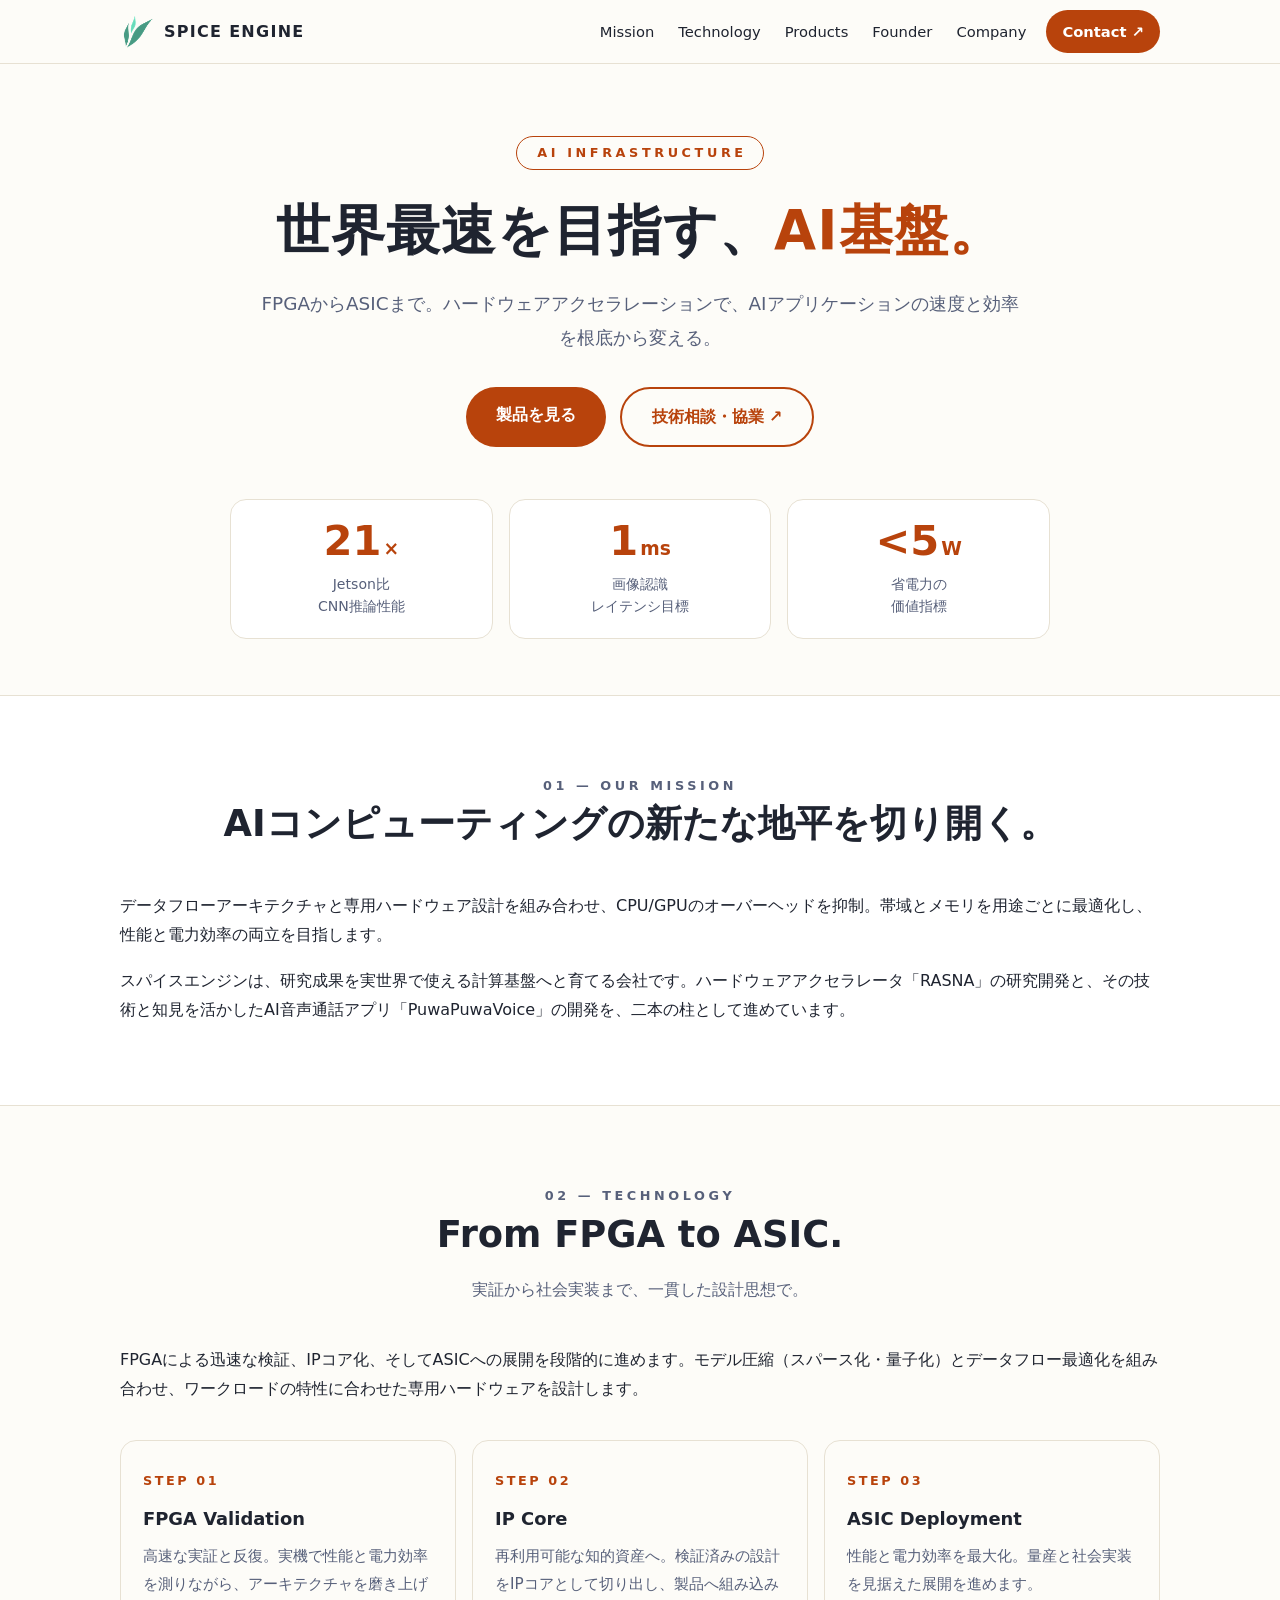
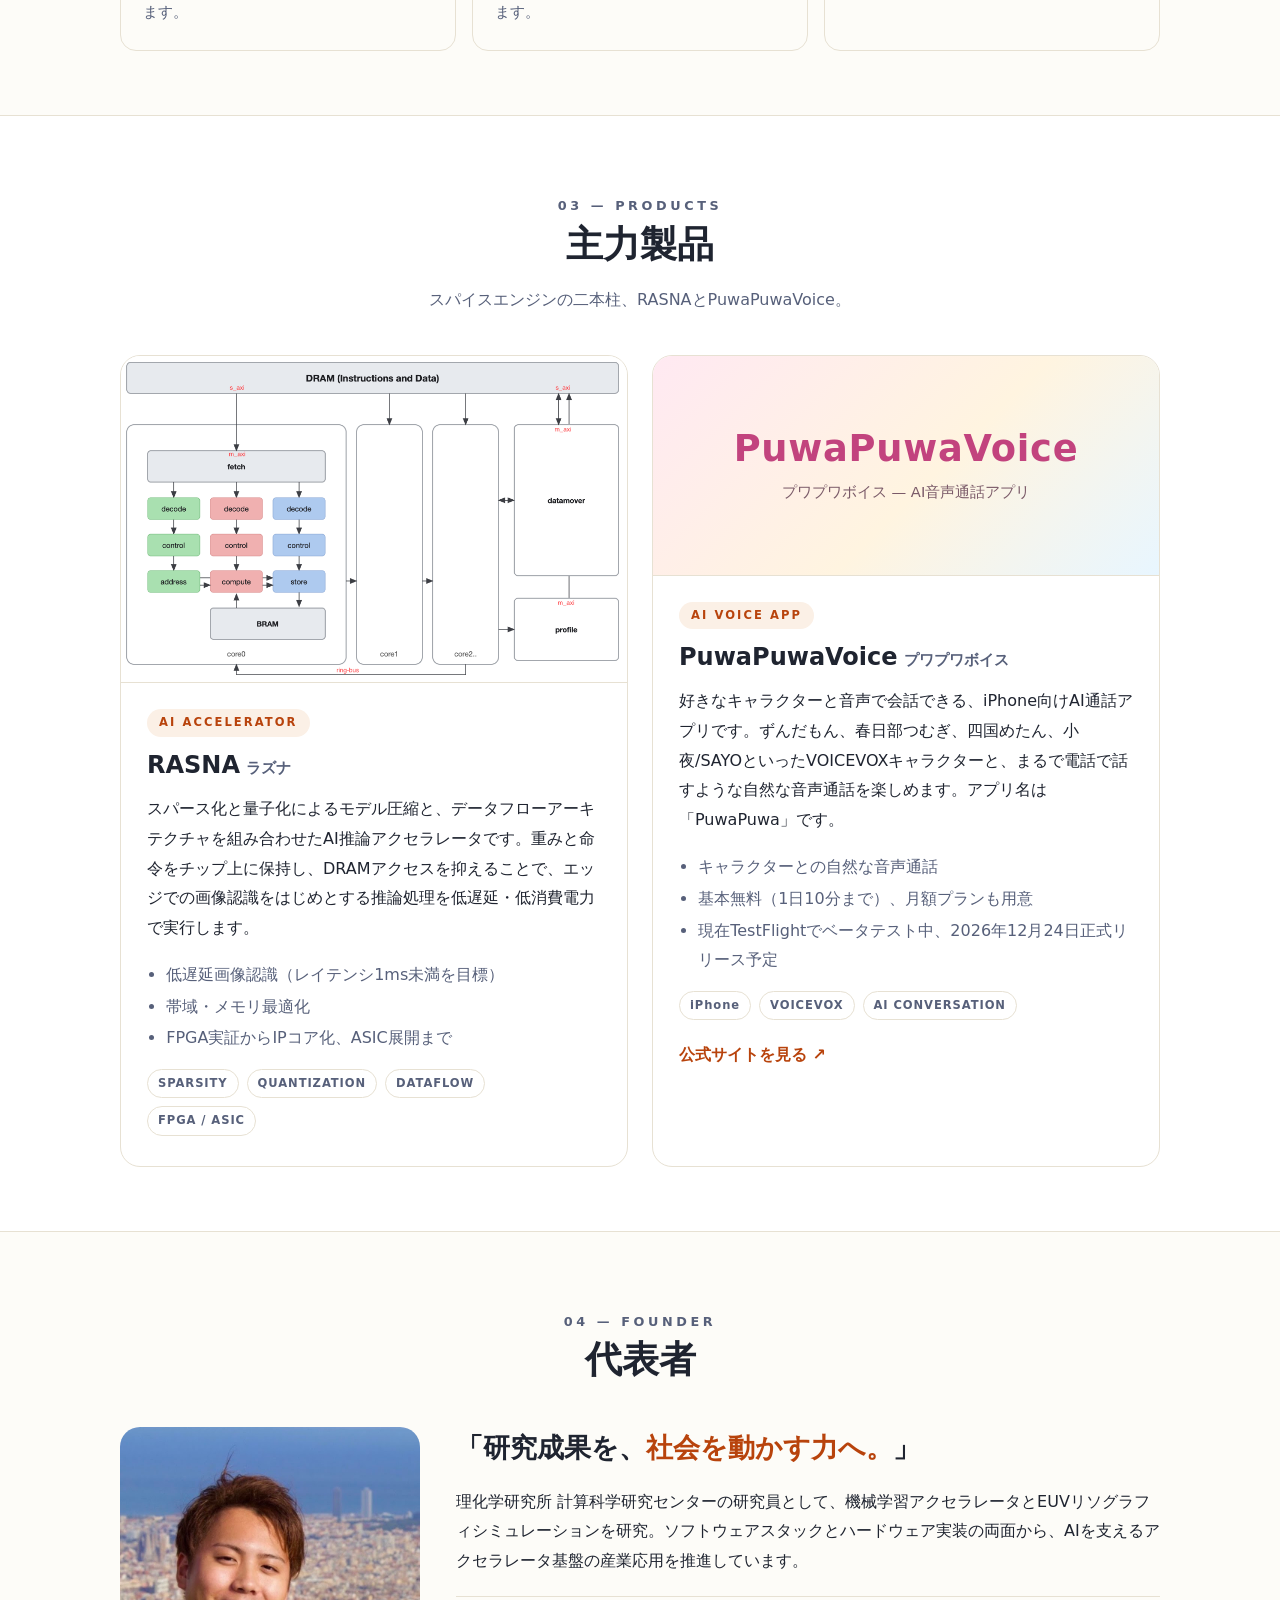
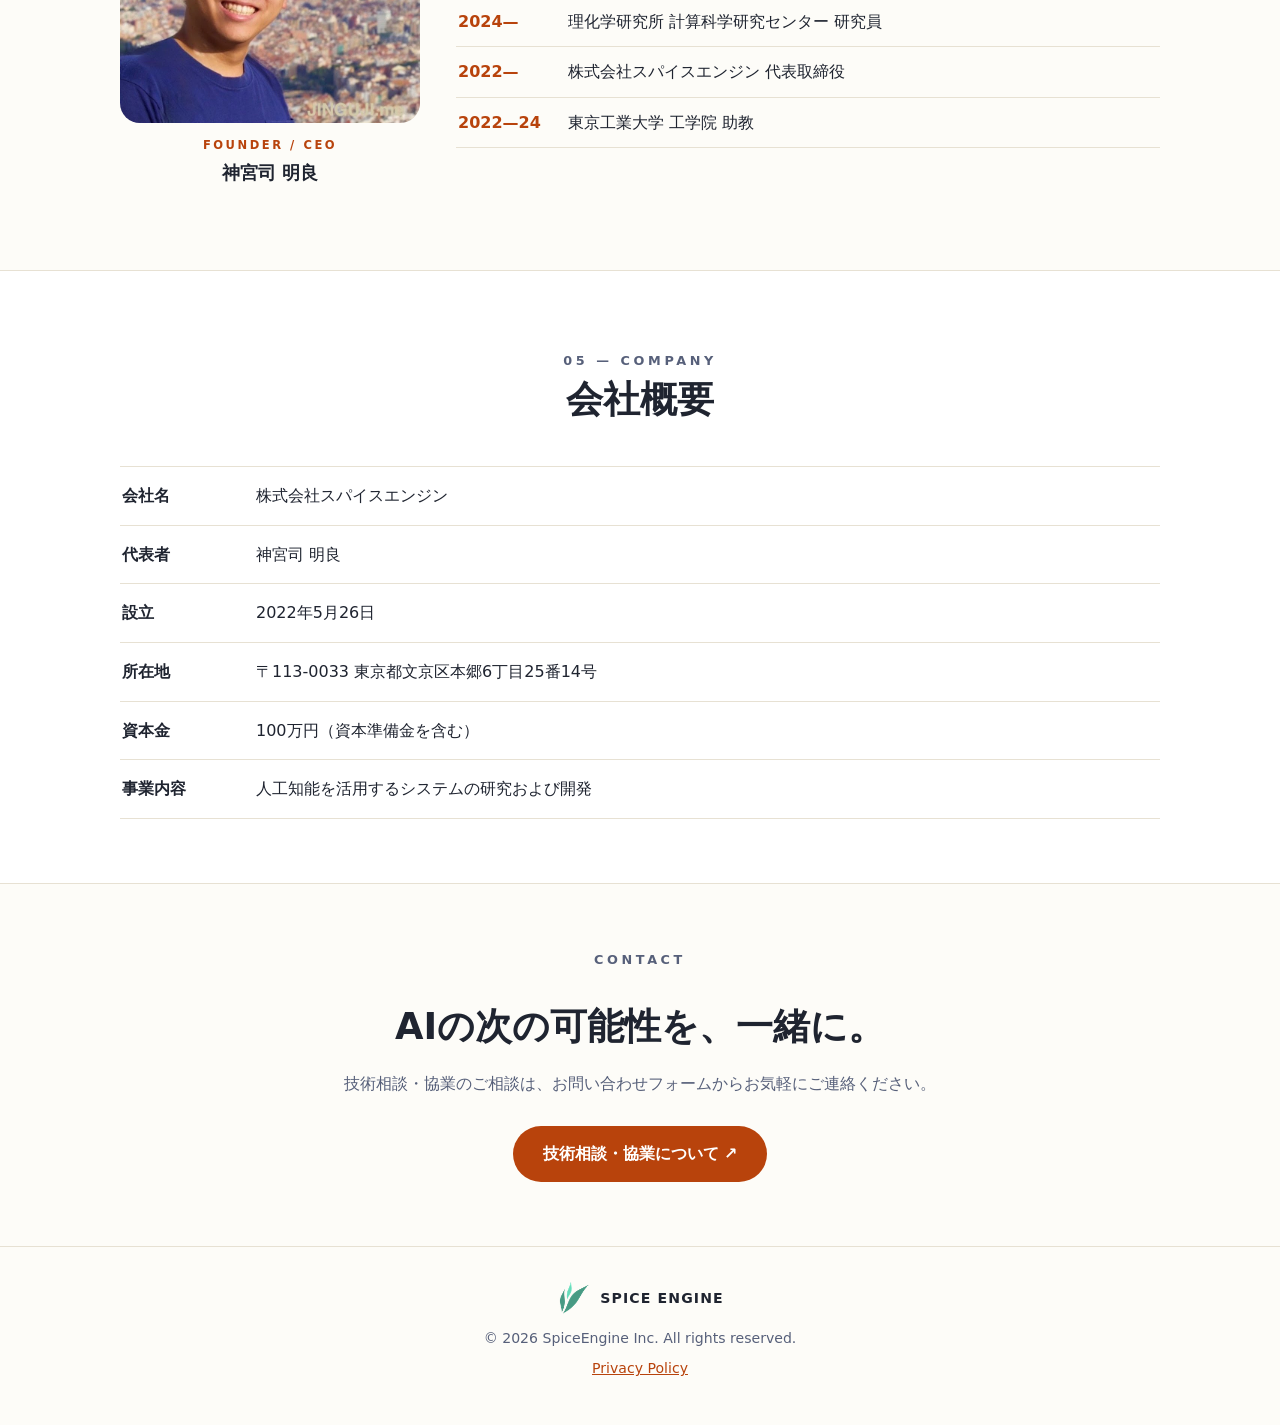
==== commit 066192d1: "Redesign spiceengine.jp: light responsive static site, RASNA + PuwaPuwaVoice products, add privacy p" ====
--- a/index.html
+++ b/index.html
@@ -1,2 +1,387 @@
-<!DOCTYPE html><html lang="ja"><head><meta charSet="utf-8"/><meta name="viewport" content="width=device-width, initial-scale=1"/><link rel="preload" href="/logo.png" as="image"/><link rel="preload" href="/rasna.png" as="image"/><link rel="preload" href="/founder.jpg" as="image"/><link rel="stylesheet" href="/assets/index-BPkNqDU8.css" data-rsc-css-href="/assets/index-BPkNqDU8.css" data-precedence="vite-rsc/importer-resources"/><link rel="modulepreload" href="/assets/layout-segment-context-xMBwpQnh.js" crossorigin=""/><link rel="modulepreload" href="/assets/rolldown-runtime-S-ySWqyJ.js" crossorigin=""/><link rel="modulepreload" href="/assets/index-CgFrDGAk.js" crossorigin=""/><link rel="modulepreload" href="/assets/framework-XU8gKkFC.js" crossorigin=""/><title>株式会社スパイスエンジン | AI Infrastructure</title><meta name="description" content="FPGAからASICまで。AIアプリケーションの速度と効率を高める、株式会社スパイスエンジン。"/><meta property="og:title" content="世界最速を目指す、AI基盤。"/><meta property="og:description" content="FPGAからASICまで。SpiceEngineのAI Infrastructure。"/><meta property="og:image" content="https://www.spiceengine.jp/og.png"/><meta property="og:image:width" content="1200"/><meta property="og:image:height" content="630"/><meta name="twitter:card" content="summary_large_image"/><meta name="twitter:title" content="世界最速を目指す、AI基盤。"/><meta name="twitter:description" content="FPGAからASICまで。SpiceEngineのAI Infrastructure。"/><meta name="twitter:image" content="https://www.spiceengine.jp/og.png"/><link rel="shortcut icon" href="/logo.png"/><link rel="icon" href="/logo.png"/><script>self.__VINEXT_RSC_PARAMS__={}</script><script>self.__VINEXT_RSC_NAV__={"pathname":"/","searchParams":[]}</script><link rel="modulepreload" href="/assets/index-CgFrDGAk.js" />
-</head><body><main><header class="site-header"><a class="brand" href="#top" aria-label="SpiceEngine ホーム"><img src="/logo.png" alt=""/><span>SPICE ENGINE</span></a><nav aria-label="メインナビゲーション"><a href="#technology">Technology</a><a href="#products">Products</a><a href="#company">Company</a><a class="nav-contact" href="https://docs.google.com/forms/d/e/1FAIpQLSclg_9IMWsu9Ar89q9FXXtZaELc6WRtHxWY1J6L00wCvOVEnQ/viewform" target="_blank" rel="noreferrer">Contact <span aria-hidden="true">↗</span></a></nav></header><section class="hero" id="top"><div class="hero-grid" aria-hidden="true"></div><div class="hero-orbit orbit-one" aria-hidden="true"></div><div class="hero-orbit orbit-two" aria-hidden="true"></div><div class="hero-copy"><p class="eyebrow"><span></span> AI INFRASTRUCTURE</p><h1><span class="hero-title-line">世界最速を目指す、</span><br/><em>AI基盤。</em></h1><p class="hero-lead">FPGAからASICまで。ハードウェアアクセラレーションで、<br class="desktop"/>AIアプリケーションの速度と効率を根底から変える。</p><div class="hero-actions"><a class="button primary" href="#technology">技術を見る <span>↓</span></a><a class="button ghost" href="https://docs.google.com/forms/d/e/1FAIpQLSclg_9IMWsu9Ar89q9FXXtZaELc6WRtHxWY1J6L00wCvOVEnQ/viewform" target="_blank" rel="noreferrer">技術相談・協業 <span aria-hidden="true">↗</span></a></div></div><div class="metrics" aria-label="主要な技術指標"><div><strong>21<span>×</span></strong><p>Jetson比<br/>CNN推論性能</p></div><div><strong>1<span>ms</span></strong><p>画像認識<br/>レイテンシ目標</p></div><div><strong>&lt;5<span>W</span></strong><p>省電力の<br/>価値指標</p></div></div><p class="scroll-label">SCROLL TO EXPLORE <span>↓</span></p></section><section class="intro section-pad" id="technology"><div class="section-label"><span>01</span> OUR MISSION</div><div class="intro-copy"><h2>AIコンピューティングの<br/><span>新たな地平を切り開く。</span></h2><p>データフローアーキテクチャと専用ハードウェア設計を組み合わせ、CPU/GPUのオーバーヘッドを抑制。帯域とメモリを用途ごとに最適化し、性能と電力効率の両立を目指します。</p></div></section><section class="technology section-pad"><div class="tech-copy"><div class="section-label light"><span>02</span> TECHNOLOGY</div><h2>From FPGA<br/>to <i>ASIC.</i></h2><p>実証から社会実装まで、一貫した設計思想で。FPGAによる迅速な検証、IPコア化、そしてASICへの展開を段階的に進めます。</p><ol class="roadmap"><li><span>01</span><div><strong>FPGA Validation</strong><small>高速な実証と反復</small></div></li><li><span>02</span><div><strong>IP Core</strong><small>再利用可能な知的資産へ</small></div></li><li><span>03</span><div><strong>ASIC Deployment</strong><small>性能と電力効率を最大化</small></div></li></ol></div><div class="architecture"><div class="chip"><span>SPICE</span><strong>AI</strong><small>ACCELERATOR</small></div><div class="trace trace-a"></div><div class="trace trace-b"></div><div class="trace trace-c"></div><div class="trace trace-d"></div><p>DATAFLOW<br/>ARCHITECTURE</p></div></section><section class="products section-pad" id="products"><div class="products-head"><div class="section-label"><span>03</span> PRODUCTS</div><h2>Purpose-built<br/><i>AI Accelerators.</i></h2><p>ワークロードの特性に合わせて最適化された専用AIアクセラレータを、エッジからクラウドまで。</p></div><div class="product-grid"><article class="product-card green"><div class="card-top"><span>01 / CNN</span><b>EDGE AI</b></div><div class="product-visual vision" aria-hidden="true"><span>OBJECT<br/>DETECTED</span></div><h3>CNN Inference<br/>Accelerator</h3><p>低遅延・低消費電力が求められるコンピュータビジョンへ。データフロー最適化により、Jetson比最大21倍の性能向上を掲げています。</p><ul><li>低遅延画像認識</li><li>帯域・メモリ最適化</li><li>組込みビジョン</li></ul></article><article class="product-card dark"><div class="card-top"><span>02 / LLM</span><b>EDGE ↔ CLOUD</b></div><div class="product-visual language" aria-hidden="true"><span>01 10 01 11<br/>TOKENS / SEC<br/>11 00 10 01</span></div><h3>LLM Inference<br/>Accelerator</h3><p>モデルと計算特性に合わせた専用ハードウェアで、システムのオーバーヘッドを削減。実用的なスループットを追求します。</p><ul><li>専用データパス</li><li>省電力推論</li><li>柔軟な展開環境</li></ul></article></div></section><section class="rasna section-pad"><div><div class="section-label"><span>04</span> RESEARCH</div><h2>Rasna <i>1.0</i></h2><p>モデル圧縮、マルチコアアーキテクチャ、8-bit量子化を統合。研究成果を、実世界で使える計算基盤へ。</p><div class="tags"><span>MODEL COMPRESSION</span><span>MULTI-CORE</span><span>8-BIT QUANTIZATION</span></div></div><figure><img src="/rasna.png" alt="Rasna 1.0 with AXI アーキテクチャ図"/></figure></section><section class="founder section-pad" id="company"><div class="founder-photo"><img src="/founder.jpg" alt="代表取締役 神宮司明良"/><div class="photo-caption"><span>FOUNDER / CEO</span><strong>神宮司 明良</strong></div></div><div class="founder-copy"><div class="section-label light"><span>05</span> FOUNDER</div><blockquote>「研究成果を、<br/><i>社会を動かす力へ。</i>」</blockquote><p>理化学研究所 計算科学研究センターの研究員として、機械学習アクセラレータとEUVリソグラフィシミュレーションを研究。ソフトウェアスタックとハードウェア実装の両面から、AIを支えるアクセラレータ基盤の産業応用を推進しています。</p><dl><div><dt>2024—</dt><dd>理化学研究所 計算科学研究センター 研究員</dd></div><div><dt>2022—</dt><dd>株式会社スパイスエンジン 代表取締役</dd></div><div><dt>2022—24</dt><dd>東京工業大学 工学院 助教</dd></div></dl></div></section><section class="company section-pad"><div class="section-label"><span>06</span> COMPANY</div><div class="company-layout"><h2>SpiceEngine<br/><i>Inc.</i></h2><dl class="company-data"><div><dt>会社名</dt><dd>株式会社スパイスエンジン</dd></div><div><dt>代表者</dt><dd>神宮司 明良</dd></div><div><dt>設立</dt><dd>2022年5月26日</dd></div><div><dt>所在地</dt><dd>〒113-0033<br/>東京都文京区本郷6丁目25番14号</dd></div><div><dt>資本金</dt><dd>100万円（資本準備金を含む）</dd></div><div><dt>事業内容</dt><dd>人工知能を活用するシステムの研究および開発</dd></div></dl></div></section><section class="contact-section"><p>LET&#x27;S BUILD THE FUTURE</p><h2>AIの次の可能性を、<br/><i>一緒に。</i></h2><a href="https://docs.google.com/forms/d/e/1FAIpQLSclg_9IMWsu9Ar89q9FXXtZaELc6WRtHxWY1J6L00wCvOVEnQ/viewform" target="_blank" rel="noreferrer">技術相談・協業について <span aria-hidden="true">↗</span></a></section><footer><a class="brand footer-brand" href="#top"><img src="/logo.png" alt=""/><span>SPICE ENGINE</span></a><p>© 2026 SpiceEngine Inc. All rights reserved.</p><a href="https://www.spiceengine.jp/jp/privacy.html" target="_blank" rel="noreferrer">Privacy Policy ↗</a></footer></main><script id="_R_">import("/assets/index-CgFrDGAk.js")</script><script>(function(){function c(){var b=a.contentDocument||(a.contentWindow&&a.contentWindow.document);if(b){var d=b.createElement('script');d.innerHTML="window.__CF$cv$params={r:'a5823e0eca15f471',t:'MTc5NDI4NDE5Mw=='};var l=window.parent.location,o;try{o=new URL(l.origin).origin}catch(e){try{o=new URL(new URL(l.href).origin).origin}catch(e){o=''}}var u='/cdn-cgi/challenge-platform/scripts/jsd/main.js?ray=a5823e0eca15f471',a=document.createElement('script');a.src=o?new URL(u,o).href:u;document.getElementsByTagName('head')[0].appendChild(a);";b.getElementsByTagName('head')[0].appendChild(d)}}if(document.body){var a=document.createElement('iframe');a.height=1;a.width=1;a.style.position='absolute';a.style.top=0;a.style.left=0;a.style.border='none';a.style.visibility='hidden';document.body.appendChild(a);if('loading'!==document.readyState)c();else if(window.addEventListener)document.addEventListener('DOMContentLoaded',c);else{var e=document.onreadystatechange||function(){};document.onreadystatechange=function(b){e(b);'loading'!==document.readyState&&(document.onreadystatechange=e,c())}}}})();</script></body></html><script>self.__VINEXT_RSC_CHUNKS__=self.__VINEXT_RSC_CHUNKS__||[];self.__VINEXT_RSC_CHUNKS__.push("2:I[\"b843a7408a43\",[],\"Children\",1]\n3:I[\"e791668edc18\",[],\"LayoutSegmentProvider\",1]\n4:I[\"b843a7408a43\",[],\"Slot\",1]\n5:I[\"ffa4af8fdc37\",[],\"RedirectBoundary\",1]\n:HL[\"/assets/index-BPkNqDU8.css\",\"style\"]\n")</script><script>self.__VINEXT_RSC_CHUNKS__=self.__VINEXT_RSC_CHUNKS__||[];self.__VINEXT_RSC_CHUNKS__.push("0:{\"__route\":\"route:/\",\"__interceptionContext\":null,\"__layoutIds\":[\"layout:/\"],\"__rootLayout\":\"/\",\"page:/\":\"$L1\",\"layout:/\":[[[[\"$\",\"link\",\"css:/assets/index-BPkNqDU8.css\",{\"rel\":\"stylesheet\",\"precedence\":\"vite-rsc/importer-resources\",\"href\":\"/assets/index-BPkNqDU8.css\",\"data-rsc-css-href\":\"/assets/index-BPkNqDU8.css\"}],\"$undefined\"],[\"$\",\"html\",null,{\"lang\":\"ja\",\"children\":[\"$\",\"body\",null,{\"children\":[\"$\",\"$L2\",null,{}]}]}]],null],\"route:/\":[[[\"$\",\"meta\",null,{\"charSet\":\"utf-8\"}],[[\"$\",\"title\",\"0\",{\"children\":\"株式会社スパイスエンジン | AI Infrastructure\"}],[\"$\",\"meta\",\"1\",{\"name\":\"description\",\"content\":\"FPGAからASICまで。AIアプリケーションの速度と効率を高める、株式会社スパイスエンジン。\"}],[\"$\",\"meta\",\"2\",{\"property\":\"og:title\",\"content\":\"世界最速を目指す、AI基盤。\"}],[\"$\",\"meta\",\"3\",{\"property\":\"og:description\",\"content\":\"FPGAからASICまで。SpiceEngineのAI Infrastructure。\"}],[\"$\",\"meta\",\"4\",{\"property\":\"og:image\",\"content\":\"https://www.spiceengine.jp/og.png\"}],[\"$\",\"meta\",\"5\",{\"property\":\"og:image:width\",\"content\":\"1200\"}],[\"$\",\"meta\",\"6\",{\"property\":\"og:image:height\",\"content\":\"630\"}],[\"$\",\"meta\",\"7\",{\"name\":\"twitter:card\",\"content\":\"summary_large_image\"}],[\"$\",\"meta\",\"8\",{\"name\":\"twitter:title\",\"content\":\"世界最速を目指す、AI基盤。\"}],[\"$\",\"meta\",\"9\",{\"name\":\"twitter:description\",\"content\":\"FPGAからASICまで。SpiceEngineのAI Infrastructure。\"}],[\"$\",\"meta\",\"10\",{\"name\":\"twitter:image\",\"content\":\"https://www.spiceengine.jp/og.png\"}],[\"$\",\"link\",\"11\",{\"rel\":\"shortcut icon\",\"href\":\"/logo.png\"}],[\"$\",\"link\",\"12\",{\"rel\":\"icon\",\"href\":\"/logo.png\"}]],[[\"$\",\"meta\",\"0\",{\"name\":\"viewport\",\"content\":\"width=device-width, initial-scale=1\"}]]],[\"$\",\"$L3\",null,{\"segmentMap\":{\"children\":[]},\"children\":[\"$\",\"$L4\",null,{\"id\":\"layout:/\",\"parallelSlots\":\"$undefined\",\"children\":[\"$\",\"$L5\",null,{\"children\":[\"$\",\"$L3\",null,{\"segmentMap\":{\"children\":[]},\"children\":[\"$\",\"$L4\",null,{\"id\":\"page:/\"}]}]}]}]}]],\"__layoutFlags\":{\"layout:/\":\"s\"},\"__artifactCompatibility\":{\"schemaVersion\":1,\"graphVersion\":\"app-route-graph:4uhn5s1wvoptc\",\"deploymentVersion\":\"e95cbda0-09dc-404d-abf8-e11cbfd6a1eb\",\"appElementsSchemaVersion\":1,\"rscPayloadSchemaVersion\":1,\"rootBoundaryId\":\"/\",\"renderEpoch\":null}}\n:HL[\"/logo.png\",\"image\"]\n")</script><script>self.__VINEXT_RSC_CHUNKS__=self.__VINEXT_RSC_CHUNKS__||[];self.__VINEXT_RSC_CHUNKS__.push("1:[\"$\",\"main\",null,{\"children\":[[\"$\",\"header\",null,{\"className\":\"site-header\",\"children\":[[\"$\",\"a\",null,{\"className\":\"brand\",\"href\":\"#top\",\"aria-label\":\"SpiceEngine ホーム\",\"children\":[[\"$\",\"img\",null,{\"src\":\"/logo.png\",\"alt\":\"\"}],[\"$\",\"span\",null,{\"children\":\"SPICE ENGINE\"}]]}],[\"$\",\"nav\",null,{\"aria-label\":\"メインナビゲーション\",\"children\":[[\"$\",\"a\",null,{\"href\":\"#technology\",\"children\":\"Technology\"}],[\"$\",\"a\",null,{\"href\":\"#products\",\"children\":\"Products\"}],[\"$\",\"a\",null,{\"href\":\"#company\",\"children\":\"Company\"}],[\"$\",\"a\",null,{\"className\":\"nav-contact\",\"href\":\"https://docs.google.com/forms/d/e/1FAIpQLSclg_9IMWsu9Ar89q9FXXtZaELc6WRtHxWY1J6L00wCvOVEnQ/viewform\",\"target\":\"_blank\",\"rel\":\"noreferrer\",\"children\":[\"Contact \",[\"$\",\"span\",null,{\"aria-hidden\":\"true\",\"children\":\"↗\"}]]}]]}]]}],[\"$\",\"section\",null,{\"className\":\"hero\",\"id\":\"top\",\"children\":[[\"$\",\"div\",null,{\"className\":\"hero-grid\",\"aria-hidden\":\"true\"}],[\"$\",\"div\",null,{\"className\":\"hero-orbit orbit-one\",\"aria-hidden\":\"true\"}],[\"$\",\"div\",null,{\"className\":\"hero-orbit orbit-two\",\"aria-hidden\":\"true\"}],[\"$\",\"div\",null,{\"className\":\"hero-copy\",\"children\":[[\"$\",\"p\",null,{\"className\":\"eyebrow\",\"children\":[[\"$\",\"span\",null,{}],\" AI INFRASTRUCTURE\"]}],[\"$\",\"h1\",null,{\"children\":[[\"$\",\"span\",null,{\"className\":\"hero-title-line\",\"children\":\"世界最速を目指す、\"}],[\"$\",\"br\",null,{}],[\"$\",\"em\",null,{\"children\":\"AI基盤。\"}]]}],[\"$\",\"p\",null,{\"className\":\"hero-lead\",\"children\":[\"FPGAからASICまで。ハードウェアアクセラレーションで、\",[\"$\",\"br\",null,{\"className\":\"desktop\"}],\"AIアプリケーションの速度と効率を根底から変える。\"]}],[\"$\",\"div\",null,{\"className\":\"hero-actions\",\"children\":[[\"$\",\"a\",null,{\"className\":\"button primary\",\"href\":\"#technology\",\"children\":[\"技術を見る \",[\"$\",\"span\",null,{\"children\":\"↓\"}]]}],[\"$\",\"a\",null,{\"className\":\"button ghost\",\"href\":\"https://docs.google.com/forms/d/e/1FAIpQLSclg_9IMWsu9Ar89q9FXXtZaELc6WRtHxWY1J6L00wCvOVEnQ/viewform\",\"target\":\"_blank\",\"rel\":\"noreferrer\",\"children\":[\"技術相談・協業 \",[\"$\",\"span\",null,{\"aria-hidden\":\"true\",\"children\":\"↗\"}]]}]]}]]}],[\"$\",\"div\",null,{\"className\":\"metrics\",\"aria-label\":\"主要な技術指標\",\"children\":[[\"$\",\"div\",null,{\"children\":[[\"$\",\"strong\",null,{\"children\":[\"21\",[\"$\",\"span\",null,{\"children\":\"×\"}]]}],[\"$\",\"p\",null,{\"children\":[\"Jetson比\",[\"$\",\"br\",null,{}],\"CNN推論性能\"]}]]}],[\"$\",\"div\",null,{\"children\":[[\"$\",\"strong\",null,{\"children\":[\"1\",[\"$\",\"span\",null,{\"children\":\"ms\"}]]}],[\"$\",\"p\",null,{\"children\":[\"画像認識\",[\"$\",\"br\",null,{}],\"レイテンシ目標\"]}]]}],[\"$\",\"div\",null,{\"children\":[[\"$\",\"strong\",null,{\"children\":[\"\u003c5\",[\"$\",\"span\",null,{\"children\":\"W\"}]]}],[\"$\",\"p\",null,{\"children\":[\"省電力の\",[\"$\",\"br\",null,{}],\"価値指標\"]}]]}]]}],[\"$\",\"p\",null,{\"className\":\"scroll-label\",\"children\":[\"SCROLL TO EXPLORE \",[\"$\",\"span\",null,{\"children\":\"↓\"}]]}]]}],[\"$\",\"section\",null,{\"className\":\"intro section-pad\",\"id\":\"technology\",\"children\":[[\"$\",\"div\",null,{\"className\":\"section-label\",\"children\":[[\"$\",\"span\",null,{\"children\":\"01\"}],\" OUR MISSION\"]}],[\"$\",\"div\",null,{\"className\":\"intro-copy\",\"children\":[[\"$\",\"h2\",null,{\"children\":[\"AIコンピューティングの\",[\"$\",\"br\",null,{}],[\"$\",\"span\",null,{\"children\":\"新たな地平を切り開く。\"}]]}],[\"$\",\"p\",null,{\"children\":\"データフローアーキテクチャと専用ハードウェア設計を組み合わせ、CPU/GPUのオーバーヘッドを抑制。帯域とメモリを用途ごとに最適化し、性能と電力効率の両立を目指します。\"}]]}]]}],[\"$\",\"section\",null,{\"className\":\"technology section-pad\",\"children\":[[\"$\",\"div\",null,{\"className\":\"tech-copy\",\"children\":[[\"$\",\"div\",null,{\"className\":\"section-label light\",\"children\":[[\"$\",\"span\",null,{\"children\":\"02\"}],\" TECHNOLOGY\"]}],[\"$\",\"h2\",null,{\"children\":[\"From FPGA\",[\"$\",\"br\",null,{}],\"to \",[\"$\",\"i\",null,{\"children\":\"ASIC.\"}]]}],[\"$\",\"p\",null,{\"children\":\"実証から社会実装まで、一貫した設計思想で。FPGAによる迅速な検証、IPコア化、そしてASICへの展開を段階的に進めます。\"}],[\"$\",\"ol\",null,{\"className\":\"roadmap\",\"children\":[[\"$\",\"li\",null,{\"children\":[[\"$\",\"span\",null,{\"children\":\"01\"}],[\"$\",\"div\",null,{\"children\":[[\"$\",\"strong\",null,{\"children\":\"FPGA Validation\"}],[\"$\",\"small\",null,{\"children\":\"高速な実証と反復\"}]]}]]}],[\"$\",\"li\",null,{\"children\":[[\"$\",\"span\",null,{\"children\":\"02\"}],[\"$\",\"div\",null,{\"children\":[[\"$\",\"strong\",null,{\"children\":\"IP Core\"}],[\"$\",\"small\",null,{\"children\":\"再利用可能な知的資産へ\"}]]}]]}],[\"$\",\"li\",null,{\"children\":[[\"$\",\"span\",null,{\"children\":\"03\"}],[\"$\",\"div\",null,{\"children\":[[\"$\",\"strong\",null,{\"children\":\"ASIC Deployment\"}],[\"$\",\"small\",null,{\"children\":\"性能と電力効率を最大化\"}]]}]]}]]}]]}],[\"$\",\"div\",null,{\"className\":\"architecture\",\"children\":[[\"$\",\"div\",null,{\"className\":\"chip\",\"children\":[[\"$\",\"span\",null,{\"children\":\"SPICE\"}],[\"$\",\"strong\",null,{\"children\":\"AI\"}],[\"$\",\"small\",null,{\"children\":\"ACCELERATOR\"}]]}],[\"$\",\"div\",null,{\"className\":\"trace trace-a\"}],[\"$\",\"div\",null,{\"className\":\"trace trace-b\"}],[\"$\",\"div\",null,{\"className\":\"trace trace-c\"}],[\"$\",\"div\",null,{\"className\":\"trace trace-d\"}],[\"$\",\"p\",null,{\"children\":[\"DATAFLOW\",[\"$\",\"br\",null,{}],\"ARCHITECTURE\"]}]]}]]}],[\"$\",\"section\",null,{\"className\":\"products section-pad\",\"id\":\"products\",\"children\":[[\"$\",\"div\",null,{\"className\":\"products-head\",\"children\":[[\"$\",\"div\",null,{\"className\":\"section-label\",\"children\":[[\"$\",\"span\",null,{\"children\":\"03\"}],\" PRODUCTS\"]}],[\"$\",\"h2\",null,{\"children\":[\"Purpose-built\",[\"$\",\"br\",null,{}],[\"$\",\"i\",null,{\"children\":\"AI Accelerators.\"}]]}],\"$L6\"]}],\"$L7\"]}],\"$L8\",\"$L9\",\"$La\",\"$Lb\",\"$Lc\"]}]\n:HL[\"/rasna.png\",\"image\"]\n:HL[\"/founder.jpg\",\"image\"]\n")</script><script>self.__VINEXT_RSC_CHUNKS__=self.__VINEXT_RSC_CHUNKS__||[];self.__VINEXT_RSC_CHUNKS__.push("6:[\"$\",\"p\",null,{\"children\":\"ワークロードの特性に合わせて最適化された専用AIアクセラレータを、エッジからクラウドまで。\"}]\n7:[\"$\",\"div\",null,{\"className\":\"product-grid\",\"children\":[[\"$\",\"article\",null,{\"className\":\"product-card green\",\"children\":[[\"$\",\"div\",null,{\"className\":\"card-top\",\"children\":[[\"$\",\"span\",null,{\"children\":\"01 / CNN\"}],[\"$\",\"b\",null,{\"children\":\"EDGE AI\"}]]}],[\"$\",\"div\",null,{\"className\":\"product-visual vision\",\"aria-hidden\":\"true\",\"children\":[\"$\",\"span\",null,{\"children\":[\"OBJECT\",[\"$\",\"br\",null,{}],\"DETECTED\"]}]}],[\"$\",\"h3\",null,{\"children\":[\"CNN Inference\",[\"$\",\"br\",null,{}],\"Accelerator\"]}],[\"$\",\"p\",null,{\"children\":\"低遅延・低消費電力が求められるコンピュータビジョンへ。データフロー最適化により、Jetson比最大21倍の性能向上を掲げています。\"}],[\"$\",\"ul\",null,{\"children\":[[\"$\",\"li\",null,{\"children\":\"低遅延画像認識\"}],[\"$\",\"li\",null,{\"children\":\"帯域・メモリ最適化\"}],[\"$\",\"li\",null,{\"children\":\"組込みビジョン\"}]]}]]}],[\"$\",\"article\",null,{\"className\":\"product-card dark\",\"children\":[[\"$\",\"div\",null,{\"className\":\"card-top\",\"children\":[[\"$\",\"span\",null,{\"children\":\"02 / LLM\"}],[\"$\",\"b\",null,{\"children\":\"EDGE ↔ CLOUD\"}]]}],[\"$\",\"div\",null,{\"className\":\"product-visual language\",\"aria-hidden\":\"true\",\"children\":[\"$\",\"span\",null,{\"children\":[\"01 10 01 11\",[\"$\",\"br\",null,{}],\"TOKENS / SEC\",[\"$\",\"br\",null,{}],\"11 00 10 01\"]}]}],[\"$\",\"h3\",null,{\"children\":[\"LLM Inference\",[\"$\",\"br\",null,{}],\"Accelerator\"]}],[\"$\",\"p\",null,{\"children\":\"モデルと計算特性に合わせた専用ハードウェアで、システムのオーバーヘッドを削減。実用的なスループットを追求します。\"}],[\"$\",\"ul\",null,{\"children\":[[\"$\",\"li\",null,{\"children\":\"専用データパス\"}],[\"$\",\"li\",null,{\"children\":\"省電力推論\"}],[\"$\",\"li\",null,{\"children\":\"柔軟な展開環境\"}]]}]]}]]}]\n8:[\"$\",\"section\",null,{\"className\":\"rasna section-pad\",\"children\":[[\"$\",\"div\",null,{\"children\":[[\"$\",\"div\",null,{\"className\":\"section-label\",\"children\":[[\"$\",\"span\",null,{\"children\":\"04\"}],\" RESEARCH\"]}],[\"$\",\"h2\",null,{\"children\":[\"Rasna \",[\"$\",\"i\",null,{\"children\":\"1.0\"}]]}],[\"$\",\"p\",null,{\"children\":\"モデル圧縮、マルチコアアーキテクチャ、8-bit量子化を統合。研究成果を、実世界で使える計算基盤へ。\"}],[\"$\",\"div\",null,{\"className\":\"tags\",\"children\":[[\"$\",\"span\",null,{\"children\":\"MODEL COMPRESSION\"}],[\"$\",\"span\",null,{\"children\":\"MULTI-CORE\"}],[\"$\",\"span\",null,{\"children\":\"8-BIT QUANTIZATION\"}]]}]]}],[\"$\",\"figure\",null,{\"children\":[\"$\",\"img\",null,{\"src\":\"/rasna.png\",\"alt\":\"Rasna 1.0 with AXI アーキテクチャ図\"}]}]]}]\n")</script><script>self.__VINEXT_RSC_CHUNKS__=self.__VINEXT_RSC_CHUNKS__||[];self.__VINEXT_RSC_CHUNKS__.push("9:[\"$\",\"section\",null,{\"className\":\"founder section-pad\",\"id\":\"company\",\"children\":[[\"$\",\"div\",null,{\"className\":\"founder-photo\",\"children\":[[\"$\",\"img\",null,{\"src\":\"/founder.jpg\",\"alt\":\"代表取締役 神宮司明良\"}],[\"$\",\"div\",null,{\"className\":\"photo-caption\",\"children\":[[\"$\",\"span\",null,{\"children\":\"FOUNDER / CEO\"}],[\"$\",\"strong\",null,{\"children\":\"神宮司 明良\"}]]}]]}],[\"$\",\"div\",null,{\"className\":\"founder-copy\",\"children\":[[\"$\",\"div\",null,{\"className\":\"section-label light\",\"children\":[[\"$\",\"span\",null,{\"children\":\"05\"}],\" FOUNDER\"]}],[\"$\",\"blockquote\",null,{\"children\":[\"「研究成果を、\",[\"$\",\"br\",null,{}],[\"$\",\"i\",null,{\"children\":\"社会を動かす力へ。\"}],\"」\"]}],[\"$\",\"p\",null,{\"children\":\"理化学研究所 計算科学研究センターの研究員として、機械学習アクセラレータとEUVリソグラフィシミュレーションを研究。ソフトウェアスタックとハードウェア実装の両面から、AIを支えるアクセラレータ基盤の産業応用を推進しています。\"}],[\"$\",\"dl\",null,{\"children\":[[\"$\",\"div\",null,{\"children\":[[\"$\",\"dt\",null,{\"children\":\"2024—\"}],[\"$\",\"dd\",null,{\"children\":\"理化学研究所 計算科学研究センター 研究員\"}]]}],[\"$\",\"div\",null,{\"children\":[[\"$\",\"dt\",null,{\"children\":\"2022—\"}],[\"$\",\"dd\",null,{\"children\":\"株式会社スパイスエンジン 代表取締役\"}]]}],[\"$\",\"div\",null,{\"children\":[[\"$\",\"dt\",null,{\"children\":\"2022—24\"}],[\"$\",\"dd\",null,{\"children\":\"東京工業大学 工学院 助教\"}]]}]]}]]}]]}]\na:[\"$\",\"section\",null,{\"className\":\"company section-pad\",\"children\":[[\"$\",\"div\",null,{\"className\":\"section-label\",\"children\":[[\"$\",\"span\",null,{\"children\":\"06\"}],\" COMPANY\"]}],[\"$\",\"div\",null,{\"className\":\"company-layout\",\"children\":[[\"$\",\"h2\",null,{\"children\":[\"SpiceEngine\",[\"$\",\"br\",null,{}],[\"$\",\"i\",null,{\"children\":\"Inc.\"}]]}],[\"$\",\"dl\",null,{\"className\":\"company-data\",\"children\":[[\"$\",\"div\",null,{\"children\":[[\"$\",\"dt\",null,{\"children\":\"会社名\"}],[\"$\",\"dd\",null,{\"children\":\"株式会社スパイスエンジン\"}]]}],[\"$\",\"div\",null,{\"children\":[[\"$\",\"dt\",null,{\"children\":\"代表者\"}],[\"$\",\"dd\",null,{\"children\":\"神宮司 明良\"}]]}],[\"$\",\"div\",null,{\"children\":[[\"$\",\"dt\",null,{\"children\":\"設立\"}],[\"$\",\"dd\",null,{\"children\":\"2022年5月26日\"}]]}],[\"$\",\"div\",null,{\"children\":[[\"$\",\"dt\",null,{\"children\":\"所在地\"}],[\"$\",\"dd\",null,{\"children\":[\"〒113-0033\",[\"$\",\"br\",null,{}],\"東京都文京区本郷6丁目25番14号\"]}]]}],[\"$\",\"div\",null,{\"children\":[[\"$\",\"dt\",null,{\"children\":\"資本金\"}],[\"$\",\"dd\",null,{\"children\":\"100万円（資本準備金を含む）\"}]]}],[\"$\",\"div\",null,{\"children\":[[\"$\",\"dt\",null,{\"children\":\"事業内容\"}],[\"$\",\"dd\",null,{\"children\":\"人工知能を活用するシステムの研究および開発\"}]]}]]}]]}]]}]\nb:[\"$\",\"section\",null,{\"className\":\"contact-section\",\"children\":[[\"$\",\"p\",null,{\"children\":\"LET'S BUILD THE FUTURE\"}],[\"$\",\"h2\",null,{\"children\":[\"AIの次の可能性を、\",[\"$\",\"br\",null,{}],[\"$\",\"i\",null,{\"children\":\"一緒に。\"}]]}],[\"$\",\"a\",null,{\"href\":\"https://docs.google.com/forms/d/e/1FAIpQLSclg_9IMWsu9Ar89q9FXXtZaELc6WRtHxWY1J6L00wCvOVEnQ/viewform\",\"target\":\"_blank\",\"rel\":\"noreferrer\",\"children\":[\"技術相談・協業について \",[\"$\",\"span\",null,{\"aria-hidden\":\"true\",\"children\":\"↗\"}]]}]]}]\nc:[\"$\",\"footer\",null,{\"children\":[[\"$\",\"a\",null,{\"className\":\"brand footer-brand\",\"href\":\"#top\",\"children\":[[\"$\",\"img\",null,{\"src\":\"/logo.png\",\"alt\":\"\"}],[\"$\",\"span\",null,{\"children\":\"SPICE ENGINE\"}]]}],[\"$\",\"p\",null,{\"children\":\"© 2026 SpiceEngine Inc. All rights reserved.\"}],[\"$\",\"a\",null,{\"href\":\"https://www.spiceengine.jp/jp/privacy.html\",\"target\":\"_blank\",\"rel\":\"noreferrer\",\"children\":\"Privacy Policy ↗\"}]]}]\n")</script><script>self.__VINEXT_RSC_DONE__=true</script>+<!DOCTYPE html>
+<html lang="ja">
+<head>
+<!-- Google tag (gtag.js) -->
+<script async src="https://www.googletagmanager.com/gtag/js?id=G-QH7CLHB1S8"></script>
+<script>
+window.dataLayer = window.dataLayer || [];
+function gtag(){dataLayer.push(arguments);}
+gtag('js', new Date());
+gtag('config', 'G-QH7CLHB1S8');
+</script>
+<meta charset="utf-8"/>
+<meta name="viewport" content="width=device-width, initial-scale=1"/>
+<title>株式会社スパイスエンジン | AI Infrastructure</title>
+<meta name="description" content="FPGAからASICまで。AIアプリケーションの速度と効率を高める、株式会社スパイスエンジン。主力製品はAIアクセラレータ「RASNA」とAI音声通話アプリ「PuwaPuwaVoice」。"/>
+<meta property="og:title" content="世界最速を目指す、AI基盤。"/>
+<meta property="og:description" content="FPGAからASICまで。SpiceEngineのAI Infrastructure。"/>
+<meta property="og:image" content="https://www.spiceengine.jp/rasna.png"/>
+<meta name="twitter:card" content="summary_large_image"/>
+<meta name="twitter:title" content="世界最速を目指す、AI基盤。"/>
+<meta name="twitter:description" content="FPGAからASICまで。SpiceEngineのAI Infrastructure。"/>
+<meta name="twitter:image" content="https://www.spiceengine.jp/rasna.png"/>
+<link rel="icon" href="/favicon.svg"/>
+<style>
+:root{
+  --bg:#fdfcf8;
+  --surface:#ffffff;
+  --ink:#1f2430;
+  --muted:#57607a;
+  --line:#e7e1d3;
+  --accent:#b8430c;
+  --accent-dark:#8f3409;
+  --accent-soft:#fbf0e6;
+  --radius:16px;
+  --max:1080px;
+}
+*{box-sizing:border-box}
+html{scroll-behavior:smooth}
+body{
+  margin:0;background:var(--bg);color:var(--ink);
+  font-family:"Hiragino Kaku Gothic ProN","Hiragino Sans","Noto Sans JP","Yu Gothic UI","Yu Gothic",system-ui,-apple-system,"Segoe UI",sans-serif;
+  font-size:16px;line-height:1.85;-webkit-text-size-adjust:100%;
+}
+img{max-width:100%;height:auto;display:block}
+a{color:var(--accent)}
+a:focus-visible{outline:3px solid var(--accent);outline-offset:2px}
+.wrap{max-width:var(--max);margin:0 auto;padding:0 20px}
+
+/* header */
+.site-header{
+  position:sticky;top:0;z-index:20;
+  background:rgba(253,252,248,.94);backdrop-filter:blur(8px);
+  border-bottom:1px solid var(--line);
+}
+.site-header .wrap{display:flex;align-items:center;justify-content:space-between;gap:12px;flex-wrap:wrap;padding-top:10px;padding-bottom:10px}
+.brand{display:flex;align-items:center;gap:10px;text-decoration:none;color:var(--ink);font-weight:700;letter-spacing:.08em}
+.brand img{width:34px;height:34px}
+.main-nav{display:flex;align-items:center;gap:4px;flex-wrap:wrap}
+.main-nav a{
+  color:var(--ink);text-decoration:none;font-size:.92rem;padding:8px 10px;border-radius:8px;
+}
+.main-nav a:hover{background:var(--accent-soft)}
+.main-nav a.nav-contact{
+  background:var(--accent);color:#fff;font-weight:700;margin-left:6px;padding:8px 16px;border-radius:999px;
+}
+.main-nav a.nav-contact:hover{background:var(--accent-dark)}
+
+/* hero */
+.hero{padding:72px 0 56px;text-align:center}
+.eyebrow{
+  display:inline-block;font-size:.8rem;font-weight:700;letter-spacing:.28em;color:var(--accent);
+  border:1px solid var(--accent);border-radius:999px;padding:4px 16px 4px 20px;margin:0 0 24px;
+}
+.hero h1{
+  font-size:clamp(2rem,6vw,3.4rem);line-height:1.35;margin:0 0 20px;font-weight:800;letter-spacing:.02em;
+}
+.hero h1 em{font-style:normal;color:var(--accent)}
+.hero-lead{font-size:clamp(1rem,2.6vw,1.15rem);color:var(--muted);margin:0 auto 32px;max-width:760px}
+.hero-actions{display:flex;gap:14px;justify-content:center;flex-wrap:wrap}
+.button{
+  display:inline-block;text-decoration:none;font-weight:700;border-radius:999px;padding:13px 30px;font-size:1rem;
+}
+.button.primary{background:var(--accent);color:#fff}
+.button.primary:hover{background:var(--accent-dark)}
+.button.ghost{border:2px solid var(--accent);color:var(--accent);background:transparent}
+.button.ghost:hover{background:var(--accent-soft)}
+.metrics{
+  display:grid;grid-template-columns:repeat(3,1fr);gap:16px;
+  max-width:820px;margin:52px auto 0;
+}
+.metrics>div{background:var(--surface);border:1px solid var(--line);border-radius:var(--radius);padding:20px 10px}
+.metrics strong{font-size:clamp(1.9rem,5vw,2.6rem);line-height:1;color:var(--accent);font-weight:800}
+.metrics strong span{font-size:.45em;margin-left:2px}
+.metrics p{margin:8px 0 0;color:var(--muted);font-size:.88rem;line-height:1.6}
+
+/* sections */
+section.block{padding:64px 0}
+section.block.alt{background:var(--surface);border-top:1px solid var(--line);border-bottom:1px solid var(--line)}
+.section-head{text-align:center;margin-bottom:40px}
+.section-label{font-size:.8rem;font-weight:700;letter-spacing:.28em;color:var(--accent);margin:0 0 10px}
+.section-head h2{font-size:clamp(1.55rem,4.4vw,2.3rem);line-height:1.45;margin:0;font-weight:800}
+.section-head p{color:var(--muted);margin:14px 0 0}
+.body-text{max-width:var(--max);margin:0 auto}
+.body-text p{margin:0 0 1em}
+
+/* technology steps */
+.steps{display:grid;grid-template-columns:repeat(3,1fr);gap:16px;margin-top:36px}
+.step{background:var(--bg);border:1px solid var(--line);border-radius:var(--radius);padding:24px 22px}
+.step .num{font-size:.8rem;font-weight:700;letter-spacing:.2em;color:var(--accent)}
+.step h3{margin:8px 0 6px;font-size:1.12rem}
+.step p{margin:0;color:var(--muted);font-size:.95rem}
+
+/* products */
+.product-grid{display:grid;grid-template-columns:1fr 1fr;gap:24px}
+.product-card{
+  background:var(--surface);border:1px solid var(--line);border-radius:20px;overflow:hidden;
+  display:flex;flex-direction:column;
+}
+section.block .product-card{background:var(--bg)}
+section.block.alt .product-card{background:var(--surface)}
+.product-visual{border-bottom:1px solid var(--line)}
+.product-visual img{width:100%;height:100%;object-fit:cover}
+.puwa-visual{
+  min-height:220px;display:flex;flex-direction:column;align-items:center;justify-content:center;gap:6px;
+  background:linear-gradient(135deg,#ffe9f2 0%,#fff4e0 55%,#e8f6ff 100%);padding:32px 16px;text-align:center;
+}
+.puwa-visual .puwa-name{font-size:clamp(1.7rem,4.5vw,2.3rem);font-weight:800;color:#c2437e;letter-spacing:.02em;line-height:1.3}
+.puwa-visual .puwa-sub{color:#7a5a68;font-size:.92rem}
+.product-body{padding:26px 26px 30px;display:flex;flex-direction:column;gap:12px;flex:1}
+.product-badge{
+  align-self:flex-start;font-size:.72rem;font-weight:700;letter-spacing:.18em;color:var(--accent);
+  background:var(--accent-soft);border-radius:999px;padding:3px 12px;
+}
+.product-body h3{margin:0;font-size:1.5rem;line-height:1.4}
+.product-body h3 small{font-size:.95rem;color:var(--muted);font-weight:600;margin-left:6px}
+.product-body p{margin:0;color:var(--ink)}
+.product-body ul{margin:4px 0 0;padding-left:1.2em;color:var(--muted)}
+.product-body li{margin:2px 0}
+.tags{display:flex;flex-wrap:wrap;gap:8px;margin-top:2px}
+.tags span{font-size:.72rem;font-weight:700;letter-spacing:.08em;border:1px solid var(--line);border-radius:999px;padding:3px 10px;color:var(--muted);background:var(--surface)}
+.product-link{margin-top:auto;padding-top:8px}
+.product-link a{font-weight:700;text-decoration:none}
+.product-link a:hover{text-decoration:underline}
+
+/* founder */
+.founder-grid{display:grid;grid-template-columns:300px 1fr;gap:36px;align-items:start}
+.founder-photo img{border-radius:20px;width:100%}
+.photo-caption{text-align:center;margin-top:12px}
+.photo-caption span{display:block;font-size:.72rem;font-weight:700;letter-spacing:.22em;color:var(--accent)}
+.photo-caption strong{font-size:1.15rem}
+.founder-copy blockquote{
+  margin:0 0 18px;font-size:clamp(1.3rem,3.6vw,1.7rem);font-weight:800;line-height:1.55;
+}
+.founder-copy blockquote i{font-style:normal;color:var(--accent)}
+.founder-copy p{margin:0 0 20px}
+.career{margin:0;border-top:1px solid var(--line)}
+.career>div{display:flex;gap:18px;padding:10px 2px;border-bottom:1px solid var(--line)}
+.career dt{flex:0 0 92px;font-weight:700;color:var(--accent)}
+.career dd{margin:0}
+
+/* company */
+.company-data{margin:0;border-top:1px solid var(--line)}
+.company-data>div{display:flex;gap:24px;padding:14px 2px;border-bottom:1px solid var(--line)}
+.company-data dt{flex:0 0 110px;font-weight:700}
+.company-data dd{margin:0}
+
+/* contact */
+.contact-block{text-align:center}
+.contact-block h2{font-size:clamp(1.55rem,4.4vw,2.3rem);margin:0 0 16px;font-weight:800;line-height:1.45}
+.contact-block p{color:var(--muted);margin:0 auto 28px;max-width:640px}
+
+/* footer */
+.site-footer{border-top:1px solid var(--line);padding:34px 0 40px;text-align:center}
+.site-footer .brand{justify-content:center;margin-bottom:10px}
+.site-footer p{margin:4px 0;color:var(--muted);font-size:.88rem}
+.site-footer a{font-size:.88rem}
+
+/* responsive */
+@media (max-width:820px){
+  .product-grid{grid-template-columns:1fr}
+  .steps{grid-template-columns:1fr}
+  .founder-grid{grid-template-columns:1fr}
+  .founder-photo{max-width:320px;margin:0 auto}
+}
+@media (max-width:560px){
+  .hero{padding:48px 0 40px}
+  section.block{padding:48px 0}
+  .metrics{grid-template-columns:1fr;max-width:340px}
+  .site-header .wrap{justify-content:center}
+  .main-nav{justify-content:center}
+  .company-data>div{flex-direction:column;gap:2px}
+  .company-data dt{flex:none}
+  .career>div{flex-direction:column;gap:0}
+  .career dt{flex:none}
+  .button{padding:12px 22px}
+}
+</style>
+</head>
+<body>
+
+<header class="site-header">
+  <div class="wrap">
+    <a class="brand" href="#top" aria-label="SpiceEngine ホーム"><img src="/logo.png" alt=""/><span>SPICE ENGINE</span></a>
+    <nav class="main-nav" aria-label="メインナビゲーション">
+      <a href="#mission">Mission</a>
+      <a href="#technology">Technology</a>
+      <a href="#products">Products</a>
+      <a href="#founder">Founder</a>
+      <a href="#company">Company</a>
+      <a class="nav-contact" href="https://docs.google.com/forms/d/e/1FAIpQLSclg_9IMWsu9Ar89q9FXXtZaELc6WRtHxWY1J6L00wCvOVEnQ/viewform" target="_blank" rel="noreferrer">Contact ↗</a>
+    </nav>
+  </div>
+</header>
+
+<main id="top">
+
+  <section class="hero">
+    <div class="wrap">
+      <p class="eyebrow">AI INFRASTRUCTURE</p>
+      <h1>世界最速を目指す、<em>AI基盤。</em></h1>
+      <p class="hero-lead">FPGAからASICまで。ハードウェアアクセラレーションで、AIアプリケーションの速度と効率を根底から変える。</p>
+      <div class="hero-actions">
+        <a class="button primary" href="#products">製品を見る</a>
+        <a class="button ghost" href="https://docs.google.com/forms/d/e/1FAIpQLSclg_9IMWsu9Ar89q9FXXtZaELc6WRtHxWY1J6L00wCvOVEnQ/viewform" target="_blank" rel="noreferrer">技術相談・協業 ↗</a>
+      </div>
+      <div class="metrics" aria-label="主要な技術指標">
+        <div><strong>21<span>×</span></strong><p>Jetson比<br/>CNN推論性能</p></div>
+        <div><strong>1<span>ms</span></strong><p>画像認識<br/>レイテンシ目標</p></div>
+        <div><strong>&lt;5<span>W</span></strong><p>省電力の<br/>価値指標</p></div>
+      </div>
+    </div>
+  </section>
+
+  <section class="block alt" id="mission">
+    <div class="wrap">
+      <div class="section-head">
+        <p class="section-label">01 — OUR MISSION</p>
+        <h2>AIコンピューティングの新たな地平を切り開く。</h2>
+      </div>
+      <div class="body-text">
+        <p>データフローアーキテクチャと専用ハードウェア設計を組み合わせ、CPU/GPUのオーバーヘッドを抑制。帯域とメモリを用途ごとに最適化し、性能と電力効率の両立を目指します。</p>
+        <p>スパイスエンジンは、研究成果を実世界で使える計算基盤へと育てる会社です。ハードウェアアクセラレータ「RASNA」の研究開発と、その技術と知見を活かしたAI音声通話アプリ「PuwaPuwaVoice」の開発を、二本の柱として進めています。</p>
+      </div>
+    </div>
+  </section>
+
+  <section class="block" id="technology">
+    <div class="wrap">
+      <div class="section-head">
+        <p class="section-label">02 — TECHNOLOGY</p>
+        <h2>From FPGA to ASIC.</h2>
+        <p>実証から社会実装まで、一貫した設計思想で。</p>
+      </div>
+      <div class="body-text">
+        <p>FPGAによる迅速な検証、IPコア化、そしてASICへの展開を段階的に進めます。モデル圧縮（スパース化・量子化）とデータフロー最適化を組み合わせ、ワークロードの特性に合わせた専用ハードウェアを設計します。</p>
+      </div>
+      <div class="steps">
+        <div class="step">
+          <span class="num">STEP 01</span>
+          <h3>FPGA Validation</h3>
+          <p>高速な実証と反復。実機で性能と電力効率を測りながら、アーキテクチャを磨き上げます。</p>
+        </div>
+        <div class="step">
+          <span class="num">STEP 02</span>
+          <h3>IP Core</h3>
+          <p>再利用可能な知的資産へ。検証済みの設計をIPコアとして切り出し、製品へ組み込みます。</p>
+        </div>
+        <div class="step">
+          <span class="num">STEP 03</span>
+          <h3>ASIC Deployment</h3>
+          <p>性能と電力効率を最大化。量産と社会実装を見据えた展開を進めます。</p>
+        </div>
+      </div>
+    </div>
+  </section>
+
+  <section class="block alt" id="products">
+    <div class="wrap">
+      <div class="section-head">
+        <p class="section-label">03 — PRODUCTS</p>
+        <h2>主力製品</h2>
+        <p>スパイスエンジンの二本柱、RASNAとPuwaPuwaVoice。</p>
+      </div>
+      <div class="product-grid">
+
+        <article class="product-card">
+          <div class="product-visual">
+            <img src="/rasna.png" alt="RASNA のアーキテクチャ図"/>
+          </div>
+          <div class="product-body">
+            <span class="product-badge">AI ACCELERATOR</span>
+            <h3>RASNA<small>ラズナ</small></h3>
+            <p>スパース化と量子化によるモデル圧縮と、データフローアーキテクチャを組み合わせたAI推論アクセラレータです。重みと命令をチップ上に保持し、DRAMアクセスを抑えることで、エッジでの画像認識をはじめとする推論処理を低遅延・低消費電力で実行します。</p>
+            <ul>
+              <li>低遅延画像認識（レイテンシ1ms未満を目標）</li>
+              <li>帯域・メモリ最適化</li>
+              <li>FPGA実証からIPコア化、ASIC展開まで</li>
+            </ul>
+            <div class="tags"><span>SPARSITY</span><span>QUANTIZATION</span><span>DATAFLOW</span><span>FPGA / ASIC</span></div>
+          </div>
+        </article>
+
+        <article class="product-card">
+          <div class="product-visual puwa-visual" aria-hidden="true">
+            <span class="puwa-name">PuwaPuwaVoice</span>
+            <span class="puwa-sub">プワプワボイス — AI音声通話アプリ</span>
+          </div>
+          <div class="product-body">
+            <span class="product-badge">AI VOICE APP</span>
+            <h3>PuwaPuwaVoice<small>プワプワボイス</small></h3>
+            <p>好きなキャラクターと音声で会話できる、iPhone向けAI通話アプリです。ずんだもん、春日部つむぎ、四国めたん、小夜/SAYOといったVOICEVOXキャラクターと、まるで電話で話すような自然な音声通話を楽しめます。アプリ名は「PuwaPuwa」です。</p>
+            <ul>
+              <li>キャラクターとの自然な音声通話</li>
+              <li>基本無料（1日10分まで）、月額プランも用意</li>
+              <li>現在TestFlightでベータテスト中、2026年12月24日正式リリース予定</li>
+            </ul>
+            <div class="tags"><span>iPhone</span><span>VOICEVOX</span><span>AI CONVERSATION</span></div>
+            <p class="product-link"><a href="https://puwapuwavoice.com/" target="_blank" rel="noreferrer">公式サイトを見る ↗</a></p>
+          </div>
+        </article>
+
+      </div>
+    </div>
+  </section>
+
+  <section class="block" id="founder">
+    <div class="wrap">
+      <div class="section-head">
+        <p class="section-label">04 — FOUNDER</p>
+        <h2>代表者</h2>
+      </div>
+      <div class="founder-grid">
+        <div class="founder-photo">
+          <img src="/founder.jpg" alt="代表取締役 神宮司明良"/>
+          <p class="photo-caption"><span>FOUNDER / CEO</span><strong>神宮司 明良</strong></p>
+        </div>
+        <div class="founder-copy">
+          <blockquote>「研究成果を、<i>社会を動かす力へ。</i>」</blockquote>
+          <p>理化学研究所 計算科学研究センターの研究員として、機械学習アクセラレータとEUVリソグラフィシミュレーションを研究。ソフトウェアスタックとハードウェア実装の両面から、AIを支えるアクセラレータ基盤の産業応用を推進しています。</p>
+          <dl class="career">
+            <div><dt>2024—</dt><dd>理化学研究所 計算科学研究センター 研究員</dd></div>
+            <div><dt>2022—</dt><dd>株式会社スパイスエンジン 代表取締役</dd></div>
+            <div><dt>2022—24</dt><dd>東京工業大学 工学院 助教</dd></div>
+          </dl>
+        </div>
+      </div>
+    </div>
+  </section>
+
+  <section class="block alt" id="company">
+    <div class="wrap">
+      <div class="section-head">
+        <p class="section-label">05 — COMPANY</p>
+        <h2>会社概要</h2>
+      </div>
+      <dl class="company-data">
+        <div><dt>会社名</dt><dd>株式会社スパイスエンジン</dd></div>
+        <div><dt>代表者</dt><dd>神宮司 明良</dd></div>
+        <div><dt>設立</dt><dd>2022年5月26日</dd></div>
+        <div><dt>所在地</dt><dd>〒113-0033 東京都文京区本郷6丁目25番14号</dd></div>
+        <div><dt>資本金</dt><dd>100万円（資本準備金を含む）</dd></div>
+        <div><dt>事業内容</dt><dd>人工知能を活用するシステムの研究および開発</dd></div>
+      </dl>
+    </div>
+  </section>
+
+  <section class="block">
+    <div class="wrap contact-block">
+      <p class="section-label">CONTACT</p>
+      <h2>AIの次の可能性を、一緒に。</h2>
+      <p>技術相談・協業のご相談は、お問い合わせフォームからお気軽にご連絡ください。</p>
+      <a class="button primary" href="https://docs.google.com/forms/d/e/1FAIpQLSclg_9IMWsu9Ar89q9FXXtZaELc6WRtHxWY1J6L00wCvOVEnQ/viewform" target="_blank" rel="noreferrer">技術相談・協業について ↗</a>
+    </div>
+  </section>
+
+</main>
+
+<footer class="site-footer">
+  <div class="wrap">
+    <a class="brand" href="#top" aria-label="SpiceEngine ホーム"><img src="/logo.png" alt=""/><span>SPICE ENGINE</span></a>
+    <p>© 2026 SpiceEngine Inc. All rights reserved.</p>
+    <p><a href="/jp/privacy.html">Privacy Policy</a></p>
+  </div>
+</footer>
+
+</body>
+</html>
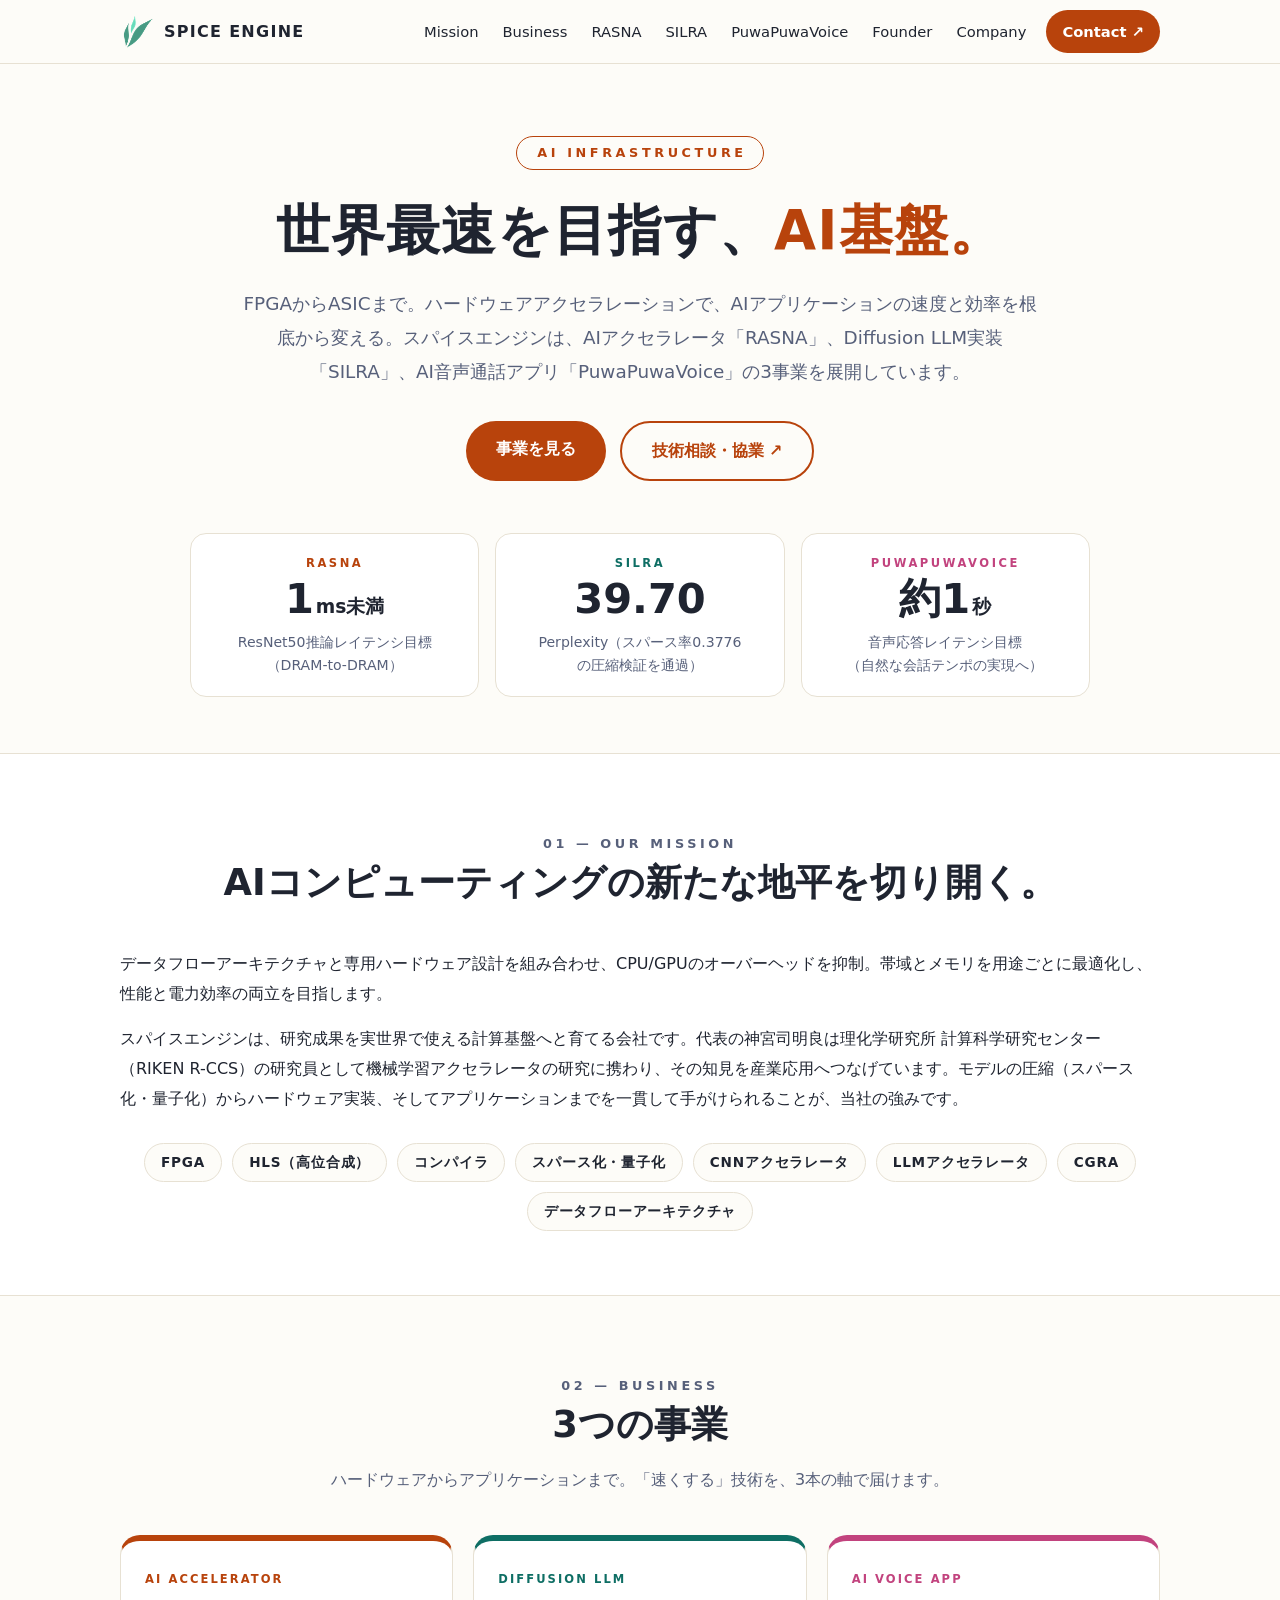
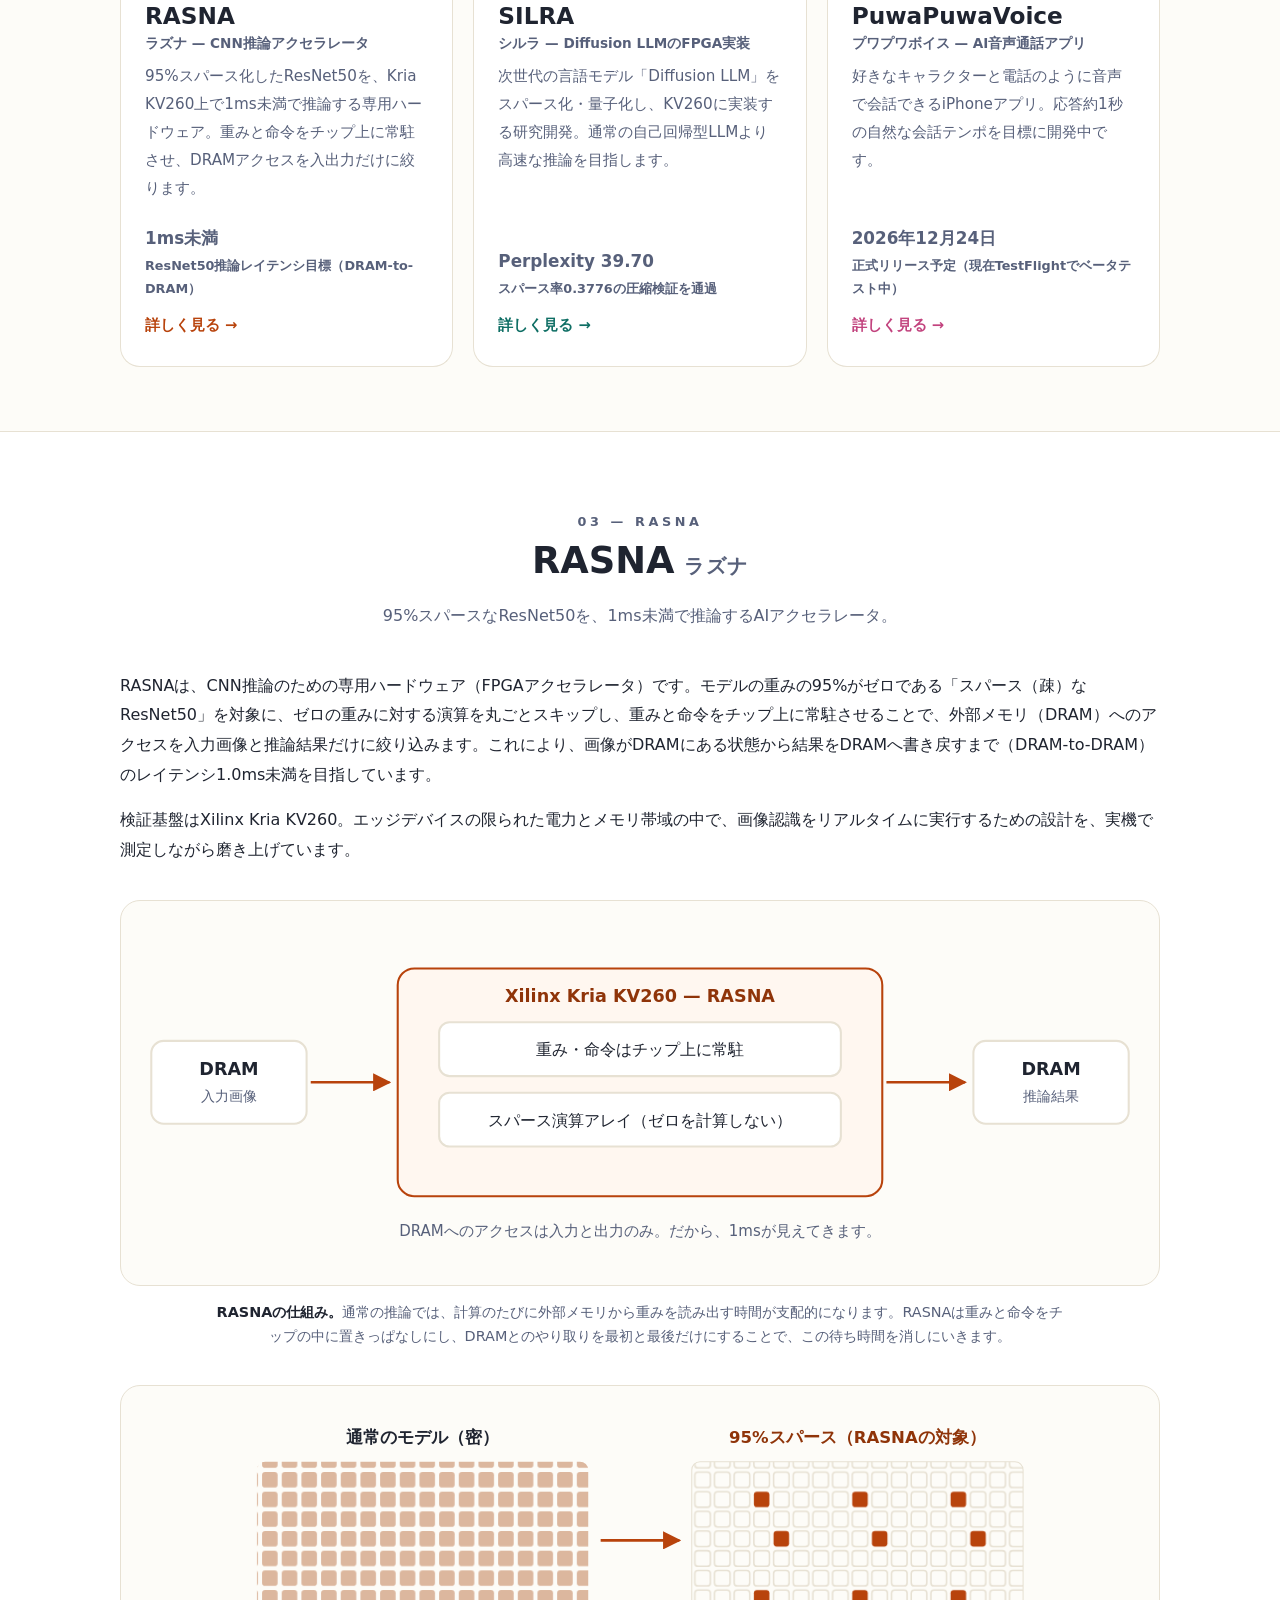
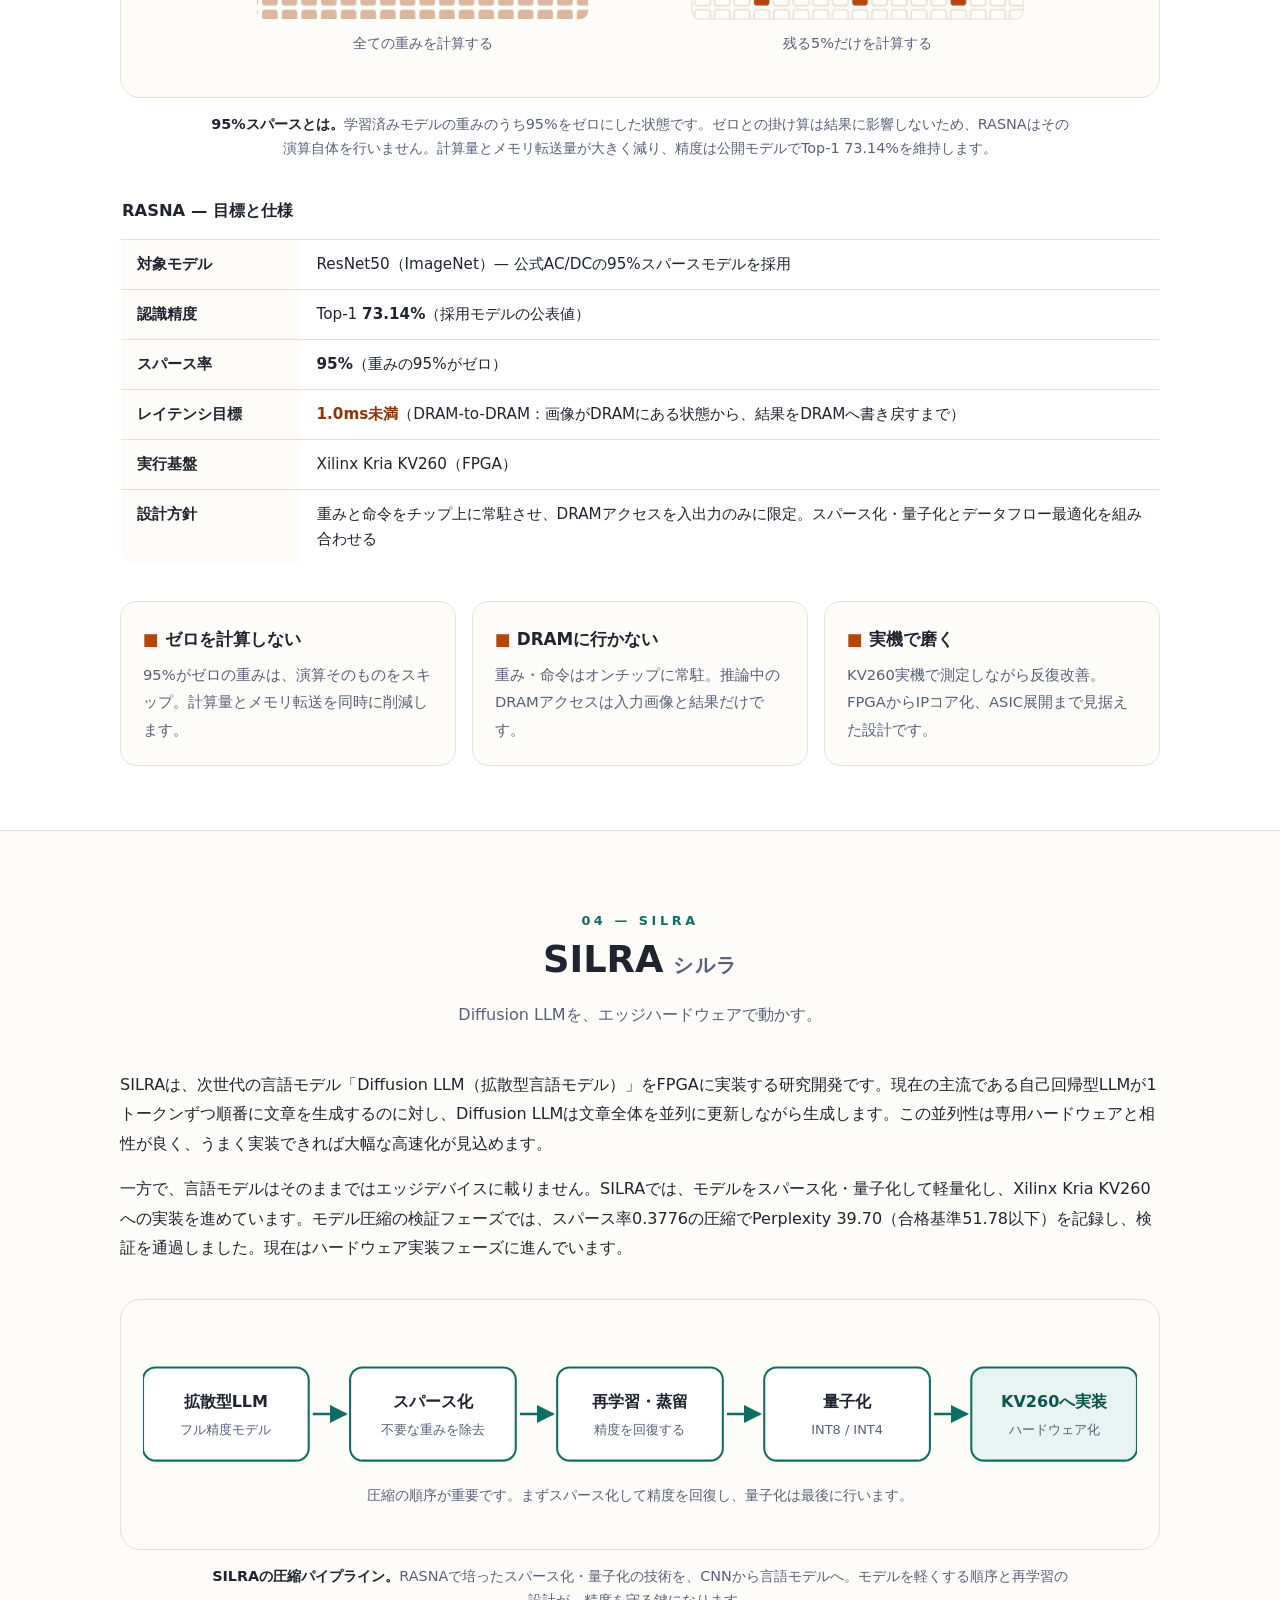
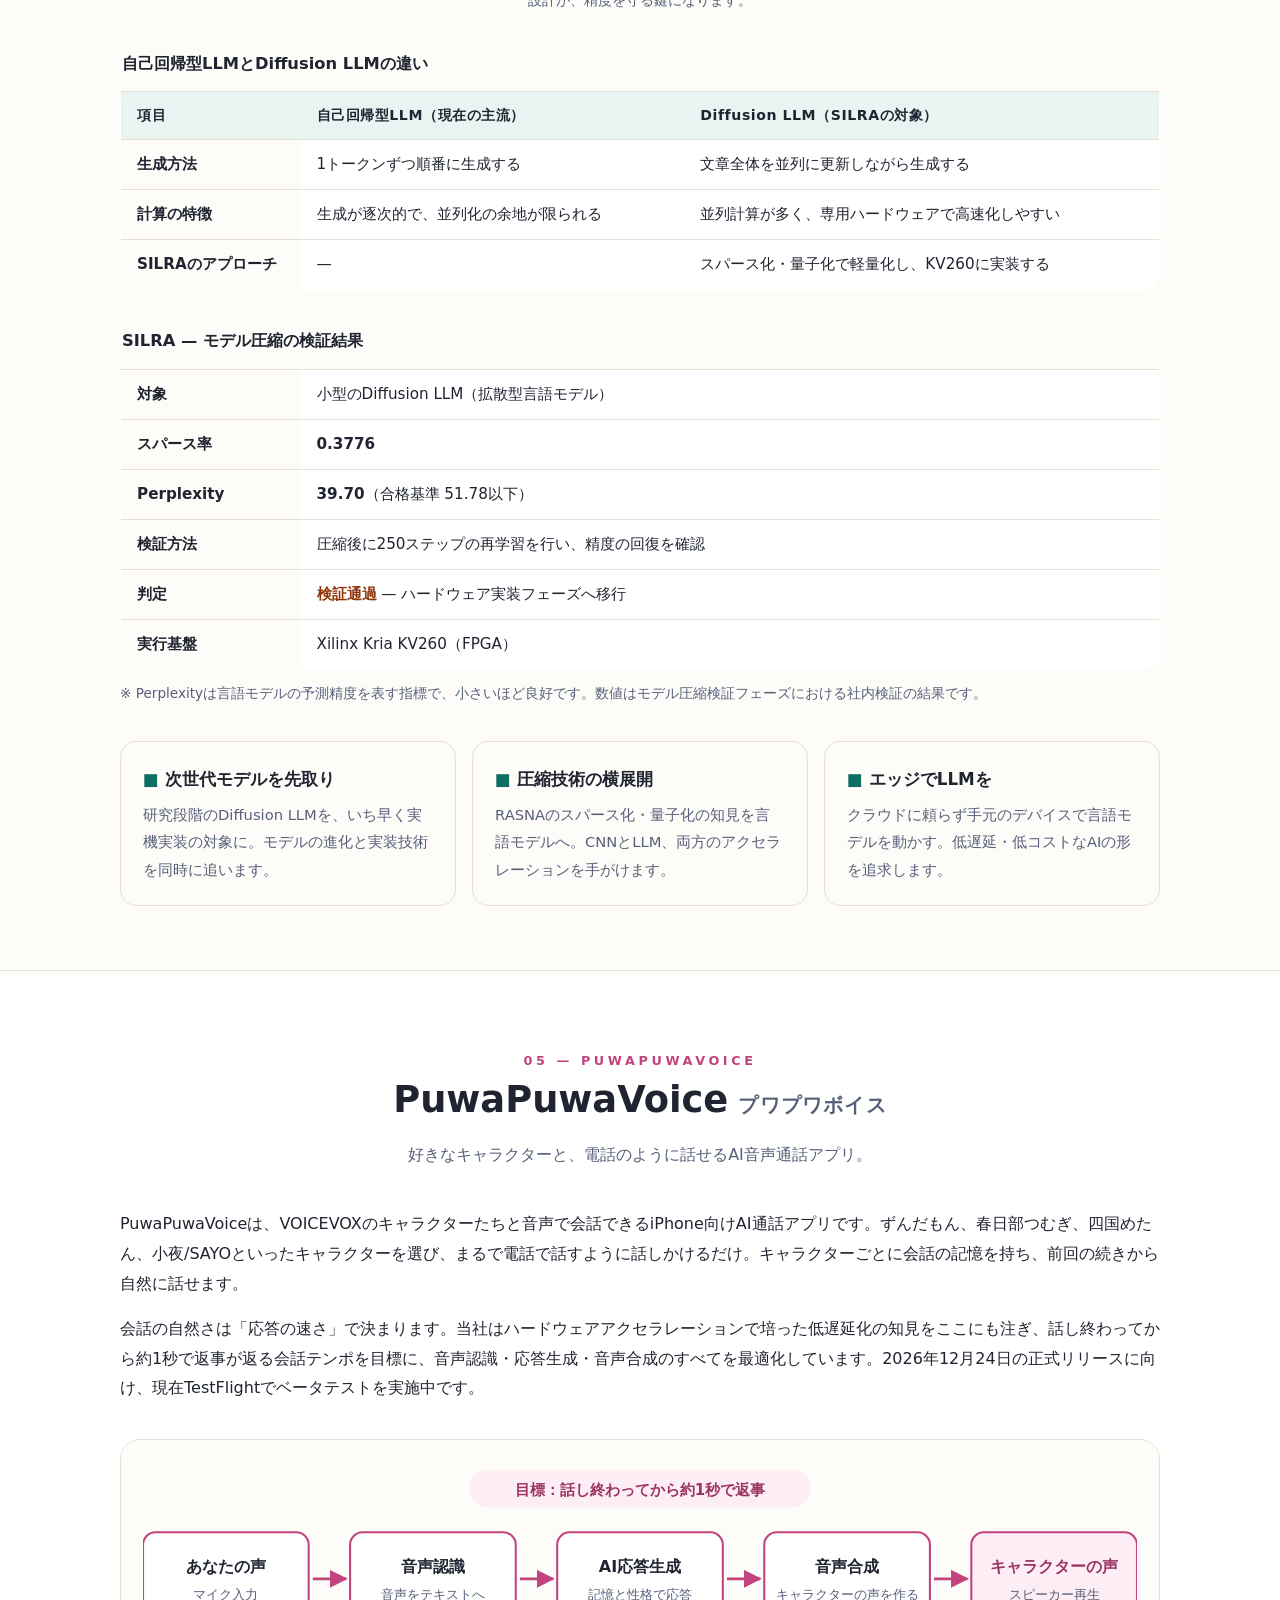
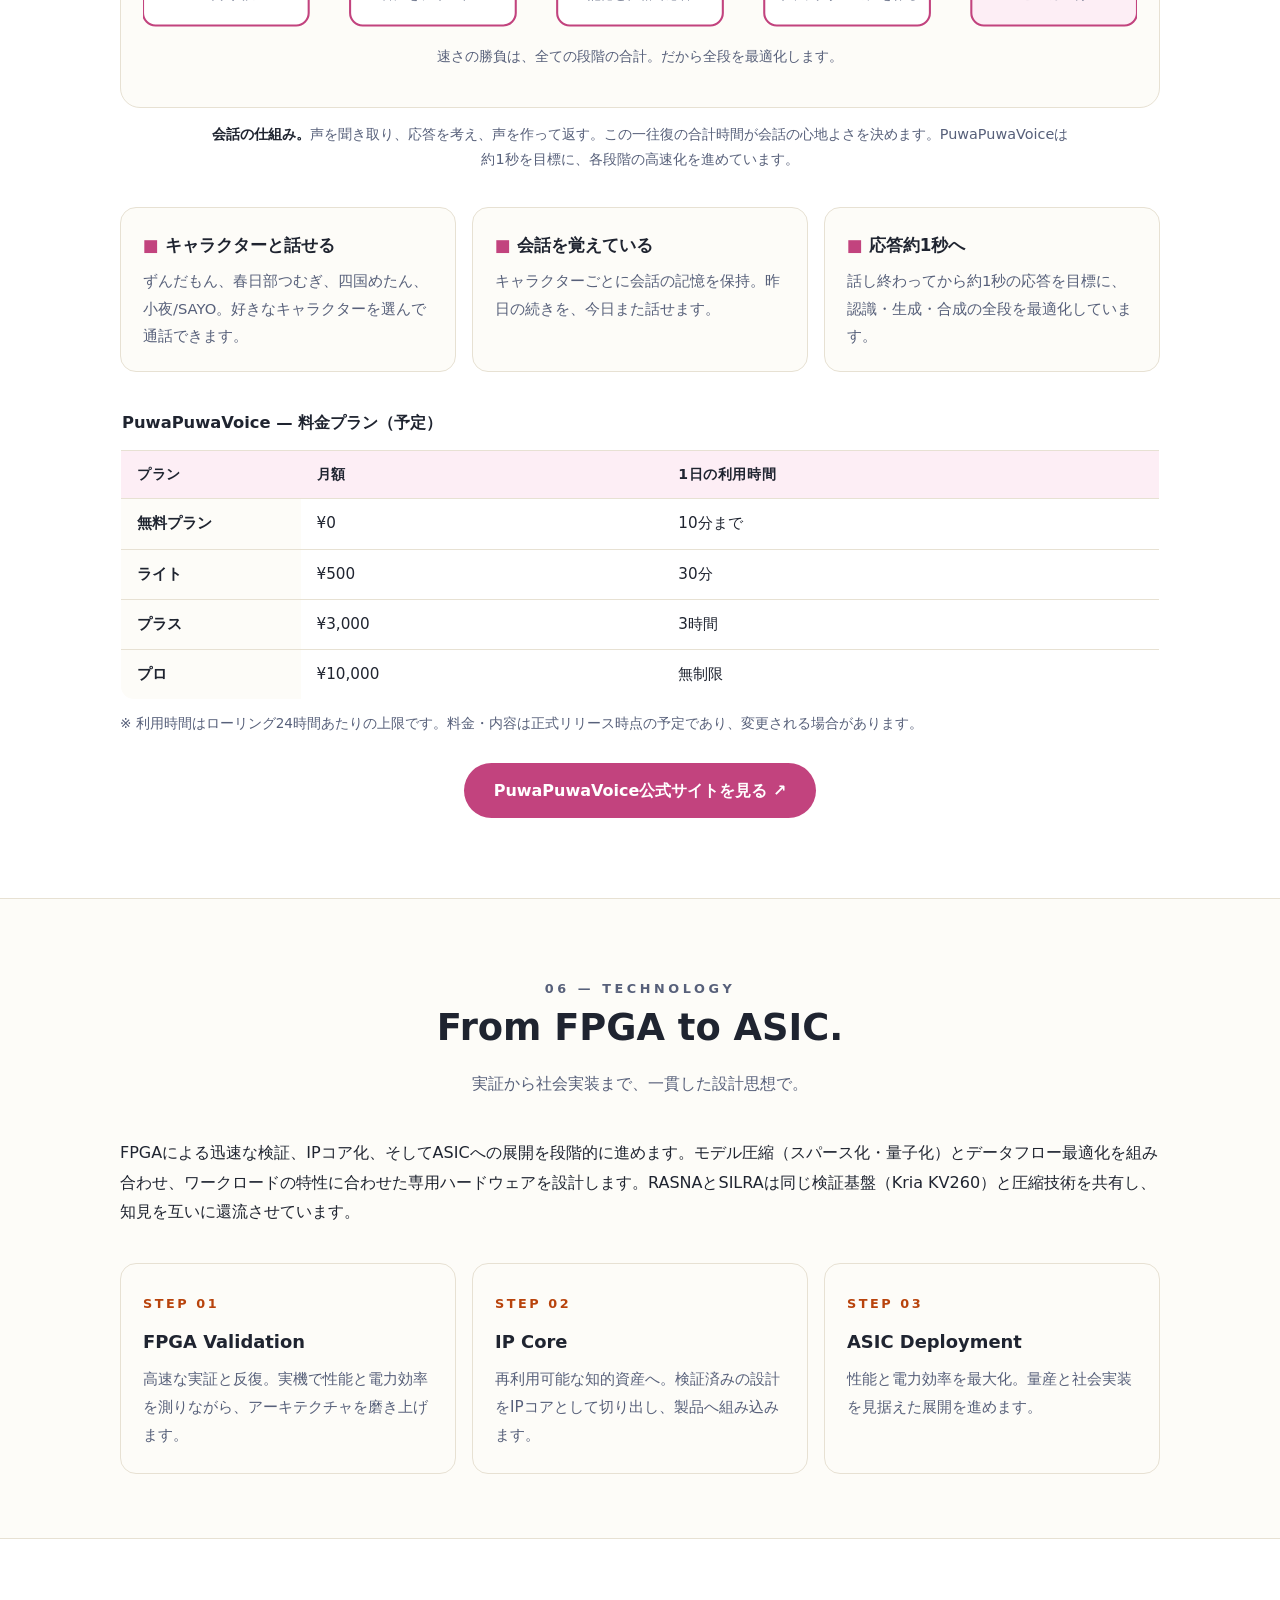
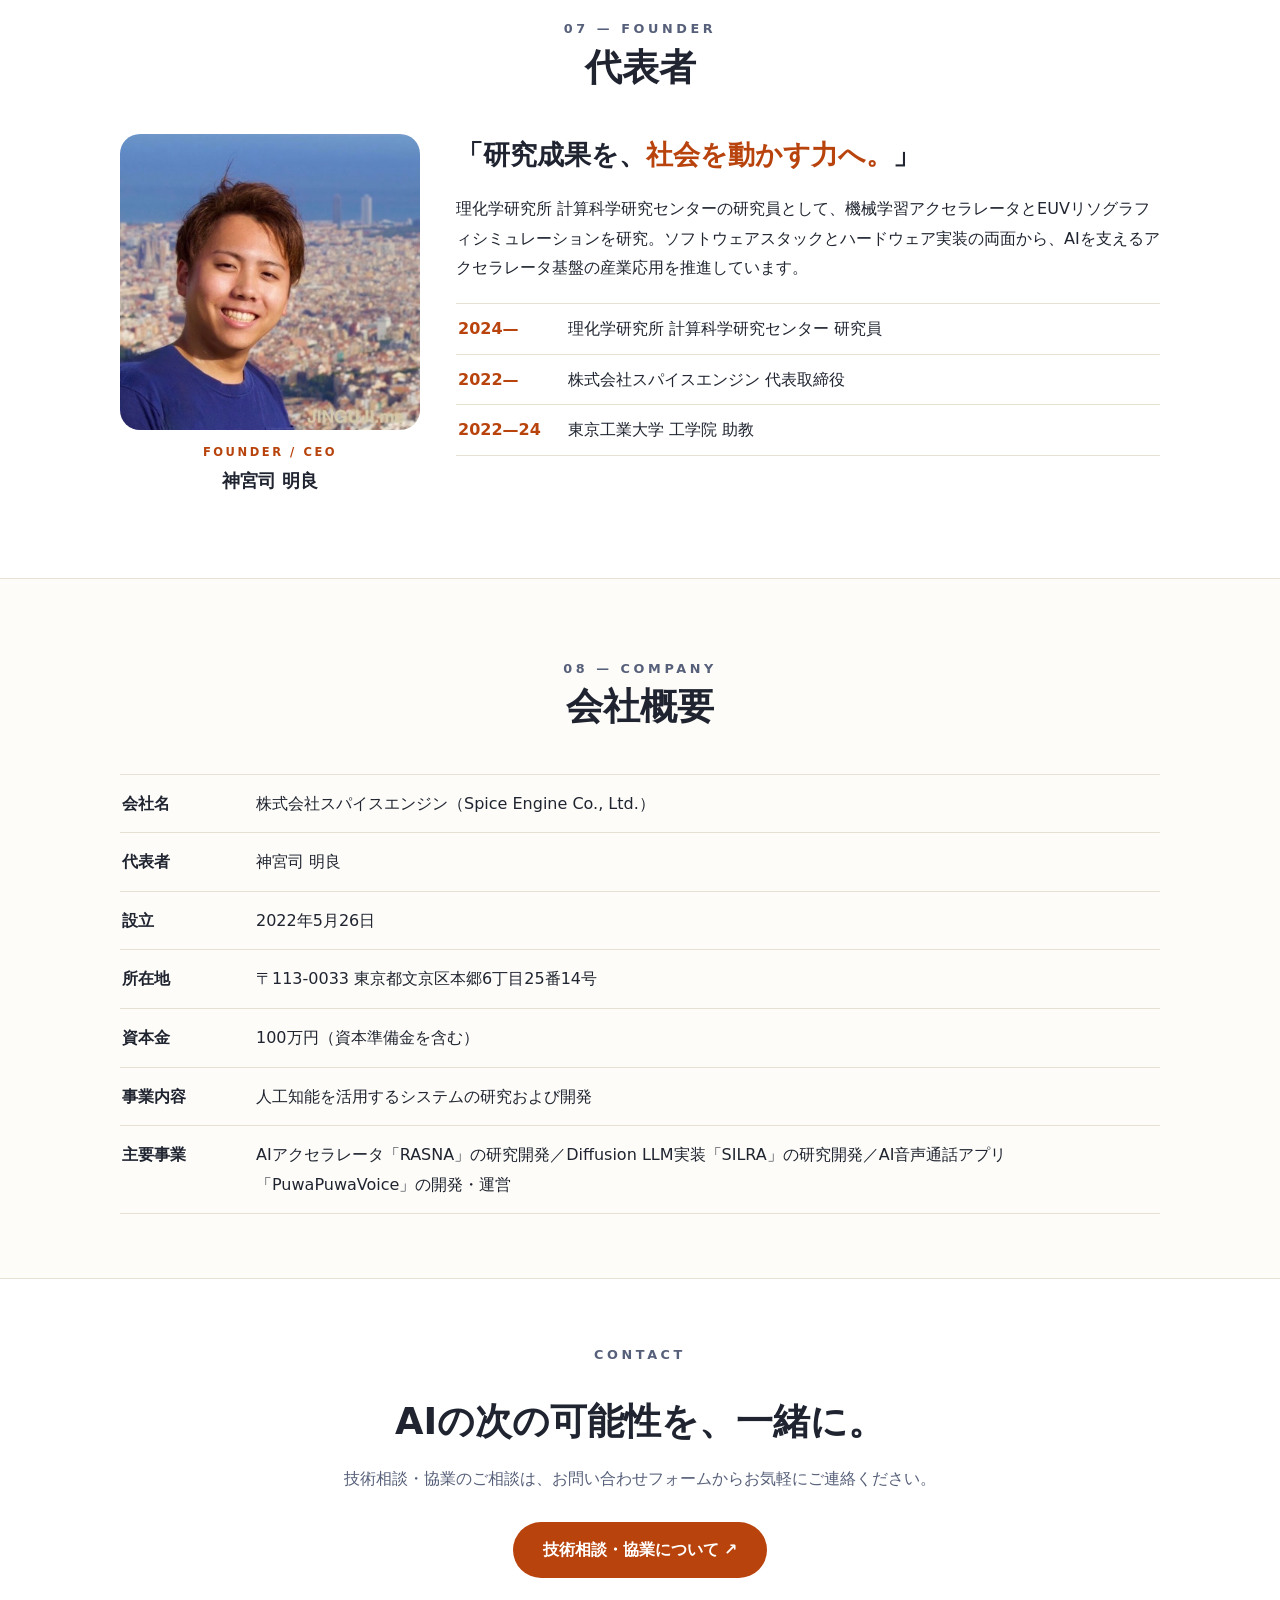
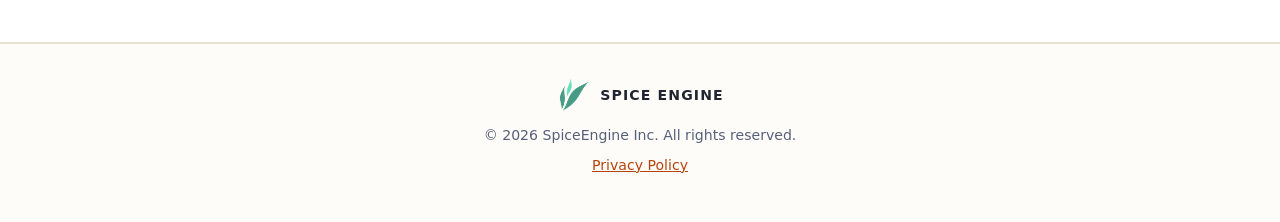
==== commit 995e465f: "Rebuild top page around three business pillars (RASNA, SILRA, PuwaPuwaVoice) - Add SILRA as third pi" ====
--- a/index.html
+++ b/index.html
@@ -12,14 +12,14 @@
 <meta charset="utf-8"/>
 <meta name="viewport" content="width=device-width, initial-scale=1"/>
 <title>株式会社スパイスエンジン | AI Infrastructure</title>
-<meta name="description" content="FPGAからASICまで。AIアプリケーションの速度と効率を高める、株式会社スパイスエンジン。主力製品はAIアクセラレータ「RASNA」とAI音声通話アプリ「PuwaPuwaVoice」。"/>
+<meta name="description" content="FPGAからASICまで。AIアクセラレータ「RASNA」、Diffusion LLM実装「SILRA」、AI音声通話アプリ「PuwaPuwaVoice」の3事業を展開する、株式会社スパイスエンジン。"/>
 <meta property="og:title" content="世界最速を目指す、AI基盤。"/>
-<meta property="og:description" content="FPGAからASICまで。SpiceEngineのAI Infrastructure。"/>
-<meta property="og:image" content="https://www.spiceengine.jp/rasna.png"/>
+<meta property="og:description" content="FPGAからASICまで。RASNA／SILRA／PuwaPuwaVoiceの3本軸でAIの速度と効率を高める、Spice EngineのAI Infrastructure。"/>
+<meta property="og:image" content="https://www.spiceengine.jp/og.png"/>
 <meta name="twitter:card" content="summary_large_image"/>
 <meta name="twitter:title" content="世界最速を目指す、AI基盤。"/>
-<meta name="twitter:description" content="FPGAからASICまで。SpiceEngineのAI Infrastructure。"/>
-<meta name="twitter:image" content="https://www.spiceengine.jp/rasna.png"/>
+<meta name="twitter:description" content="FPGAからASICまで。RASNA／SILRA／PuwaPuwaVoiceの3本軸でAIの速度と効率を高める、Spice EngineのAI Infrastructure。"/>
+<meta name="twitter:image" content="https://www.spiceengine.jp/og.png"/>
 <link rel="icon" href="/favicon.svg"/>
 <style>
 :root{
@@ -31,6 +31,12 @@
   --accent:#b8430c;
   --accent-dark:#8f3409;
   --accent-soft:#fbf0e6;
+  --teal:#0e6e64;
+  --teal-dark:#0a554d;
+  --teal-soft:#e7f4f1;
+  --pink:#c2437e;
+  --pink-dark:#9c3464;
+  --pink-soft:#fdeef5;
   --radius:16px;
   --max:1080px;
 }
@@ -45,6 +51,7 @@
 a{color:var(--accent)}
 a:focus-visible{outline:3px solid var(--accent);outline-offset:2px}
 .wrap{max-width:var(--max);margin:0 auto;padding:0 20px}
+svg text{font-family:inherit}
 
 /* header */
 .site-header{
@@ -75,7 +82,7 @@
   font-size:clamp(2rem,6vw,3.4rem);line-height:1.35;margin:0 0 20px;font-weight:800;letter-spacing:.02em;
 }
 .hero h1 em{font-style:normal;color:var(--accent)}
-.hero-lead{font-size:clamp(1rem,2.6vw,1.15rem);color:var(--muted);margin:0 auto 32px;max-width:760px}
+.hero-lead{font-size:clamp(1rem,2.6vw,1.15rem);color:var(--muted);margin:0 auto 32px;max-width:800px}
 .hero-actions{display:flex;gap:14px;justify-content:center;flex-wrap:wrap}
 .button{
   display:inline-block;text-decoration:none;font-weight:700;border-radius:999px;padding:13px 30px;font-size:1rem;
@@ -86,22 +93,101 @@
 .button.ghost:hover{background:var(--accent-soft)}
 .metrics{
   display:grid;grid-template-columns:repeat(3,1fr);gap:16px;
-  max-width:820px;margin:52px auto 0;
+  max-width:900px;margin:52px auto 0;
 }
 .metrics>div{background:var(--surface);border:1px solid var(--line);border-radius:var(--radius);padding:20px 10px}
-.metrics strong{font-size:clamp(1.9rem,5vw,2.6rem);line-height:1;color:var(--accent);font-weight:800}
+.metrics .m-label{font-size:.72rem;font-weight:700;letter-spacing:.22em;margin:0 0 6px}
+.metrics strong{font-size:clamp(1.9rem,5vw,2.6rem);line-height:1;color:var(--ink);font-weight:800}
 .metrics strong span{font-size:.45em;margin-left:2px}
 .metrics p{margin:8px 0 0;color:var(--muted);font-size:.88rem;line-height:1.6}
+.metrics .m-rasna{color:var(--accent)}
+.metrics .m-silra{color:var(--teal)}
+.metrics .m-puwa{color:var(--pink)}
 
 /* sections */
 section.block{padding:64px 0}
 section.block.alt{background:var(--surface);border-top:1px solid var(--line);border-bottom:1px solid var(--line)}
 .section-head{text-align:center;margin-bottom:40px}
 .section-label{font-size:.8rem;font-weight:700;letter-spacing:.28em;color:var(--accent);margin:0 0 10px}
+.section-label.teal{color:var(--teal)}
+.section-label.pink{color:var(--pink)}
 .section-head h2{font-size:clamp(1.55rem,4.4vw,2.3rem);line-height:1.45;margin:0;font-weight:800}
+.section-head h2 small{font-size:.55em;color:var(--muted);font-weight:700;margin-left:10px;letter-spacing:.06em}
 .section-head p{color:var(--muted);margin:14px 0 0}
 .body-text{max-width:var(--max);margin:0 auto}
 .body-text p{margin:0 0 1em}
+.body-text p:last-child{margin-bottom:0}
+
+/* expertise chips */
+.chips{display:flex;flex-wrap:wrap;gap:10px;justify-content:center;margin-top:30px}
+.chips span{
+  font-size:.85rem;font-weight:700;letter-spacing:.06em;
+  border:1px solid var(--line);border-radius:999px;padding:6px 16px;color:var(--ink);background:var(--surface);
+}
+section.block.alt .chips span{background:var(--bg)}
+
+/* pillar overview cards */
+.pillar-grid{display:grid;grid-template-columns:repeat(3,1fr);gap:20px}
+.pillar-card{
+  background:var(--surface);border:1px solid var(--line);border-radius:20px;padding:28px 24px;
+  display:flex;flex-direction:column;gap:10px;text-decoration:none;color:var(--ink);
+  border-top:6px solid var(--accent);
+}
+section.block .pillar-card{background:var(--surface)}
+.pillar-card:hover{box-shadow:0 10px 28px rgba(31,36,48,.08)}
+.pillar-card.silra{border-top-color:var(--teal)}
+.pillar-card.puwa{border-top-color:var(--pink)}
+.pillar-card .p-badge{font-size:.72rem;font-weight:700;letter-spacing:.18em;color:var(--accent)}
+.pillar-card.silra .p-badge{color:var(--teal)}
+.pillar-card.puwa .p-badge{color:var(--pink)}
+.pillar-card h3{margin:0;font-size:1.45rem;line-height:1.35}
+.pillar-card h3 small{display:block;font-size:.85rem;color:var(--muted);font-weight:600;margin-top:2px}
+.pillar-card p{margin:0;color:var(--muted);font-size:.95rem}
+.pillar-card .p-metric{margin-top:auto;padding-top:10px;font-weight:800;font-size:1.05rem}
+.pillar-card .p-metric span{display:block;font-weight:600;font-size:.8rem;color:var(--muted)}
+.pillar-card .p-more{font-weight:700;color:var(--accent);font-size:.92rem}
+.pillar-card.silra .p-more{color:var(--teal)}
+.pillar-card.puwa .p-more{color:var(--pink)}
+
+/* figures (SVG diagrams) */
+.figure{margin:36px 0 0}
+.figure .diagram{
+  background:var(--bg);border:1px solid var(--line);border-radius:20px;padding:26px 22px;
+}
+section.block.alt .figure .diagram{background:var(--bg)}
+.figure svg{width:100%;height:auto;display:block}
+.figure figcaption{
+  color:var(--muted);font-size:.9rem;line-height:1.7;margin-top:14px;text-align:center;max-width:860px;margin-left:auto;margin-right:auto;
+}
+.figure figcaption strong{color:var(--ink)}
+
+/* tables */
+.table-scroll{overflow-x:auto;margin-top:36px}
+table.spec{
+  width:100%;border-collapse:collapse;background:var(--surface);
+  border:1px solid var(--line);border-radius:14px;overflow:hidden;font-size:.95rem;min-width:560px;
+}
+table.spec caption{
+  text-align:left;font-weight:800;font-size:1.02rem;padding:0 2px 12px;caption-side:top;
+}
+table.spec th,table.spec td{padding:12px 16px;border-top:1px solid var(--line);text-align:left;vertical-align:top;line-height:1.65}
+table.spec thead th{background:var(--accent-soft);border-top:none;font-size:.88rem;letter-spacing:.04em}
+table.spec thead.teal th{background:var(--teal-soft)}
+table.spec thead.pink th{background:var(--pink-soft)}
+table.spec tbody th{width:180px;font-weight:700;background:var(--bg);white-space:nowrap}
+table.spec td strong{color:var(--accent-dark)}
+table.spec td .num{font-weight:800}
+.note{color:var(--muted);font-size:.85rem;margin-top:12px;line-height:1.7}
+
+/* key points list */
+.points{display:grid;grid-template-columns:repeat(3,1fr);gap:16px;margin-top:36px}
+.point{background:var(--bg);border:1px solid var(--line);border-radius:var(--radius);padding:22px}
+section.block.alt .point{background:var(--bg)}
+.point h3{margin:0 0 6px;font-size:1.05rem}
+.point h3 .k{color:var(--accent)}
+.point.teal h3 .k{color:var(--teal)}
+.point.pink h3 .k{color:var(--pink)}
+.point p{margin:0;color:var(--muted);font-size:.92rem}
 
 /* technology steps */
 .steps{display:grid;grid-template-columns:repeat(3,1fr);gap:16px;margin-top:36px}
@@ -109,38 +195,6 @@
 .step .num{font-size:.8rem;font-weight:700;letter-spacing:.2em;color:var(--accent)}
 .step h3{margin:8px 0 6px;font-size:1.12rem}
 .step p{margin:0;color:var(--muted);font-size:.95rem}
-
-/* products */
-.product-grid{display:grid;grid-template-columns:1fr 1fr;gap:24px}
-.product-card{
-  background:var(--surface);border:1px solid var(--line);border-radius:20px;overflow:hidden;
-  display:flex;flex-direction:column;
-}
-section.block .product-card{background:var(--bg)}
-section.block.alt .product-card{background:var(--surface)}
-.product-visual{border-bottom:1px solid var(--line)}
-.product-visual img{width:100%;height:100%;object-fit:cover}
-.puwa-visual{
-  min-height:220px;display:flex;flex-direction:column;align-items:center;justify-content:center;gap:6px;
-  background:linear-gradient(135deg,#ffe9f2 0%,#fff4e0 55%,#e8f6ff 100%);padding:32px 16px;text-align:center;
-}
-.puwa-visual .puwa-name{font-size:clamp(1.7rem,4.5vw,2.3rem);font-weight:800;color:#c2437e;letter-spacing:.02em;line-height:1.3}
-.puwa-visual .puwa-sub{color:#7a5a68;font-size:.92rem}
-.product-body{padding:26px 26px 30px;display:flex;flex-direction:column;gap:12px;flex:1}
-.product-badge{
-  align-self:flex-start;font-size:.72rem;font-weight:700;letter-spacing:.18em;color:var(--accent);
-  background:var(--accent-soft);border-radius:999px;padding:3px 12px;
-}
-.product-body h3{margin:0;font-size:1.5rem;line-height:1.4}
-.product-body h3 small{font-size:.95rem;color:var(--muted);font-weight:600;margin-left:6px}
-.product-body p{margin:0;color:var(--ink)}
-.product-body ul{margin:4px 0 0;padding-left:1.2em;color:var(--muted)}
-.product-body li{margin:2px 0}
-.tags{display:flex;flex-wrap:wrap;gap:8px;margin-top:2px}
-.tags span{font-size:.72rem;font-weight:700;letter-spacing:.08em;border:1px solid var(--line);border-radius:999px;padding:3px 10px;color:var(--muted);background:var(--surface)}
-.product-link{margin-top:auto;padding-top:8px}
-.product-link a{font-weight:700;text-decoration:none}
-.product-link a:hover{text-decoration:underline}
 
 /* founder */
 .founder-grid{display:grid;grid-template-columns:300px 1fr;gap:36px;align-items:start}
@@ -176,8 +230,11 @@
 .site-footer a{font-size:.88rem}
 
 /* responsive */
+@media (max-width:900px){
+  .pillar-grid{grid-template-columns:1fr}
+  .points{grid-template-columns:1fr}
+}
 @media (max-width:820px){
-  .product-grid{grid-template-columns:1fr}
   .steps{grid-template-columns:1fr}
   .founder-grid{grid-template-columns:1fr}
   .founder-photo{max-width:320px;margin:0 auto}
@@ -193,6 +250,7 @@
   .career>div{flex-direction:column;gap:0}
   .career dt{flex:none}
   .button{padding:12px 22px}
+  table.spec tbody th{width:120px;white-space:normal}
 }
 </style>
 </head>
@@ -203,8 +261,10 @@
     <a class="brand" href="#top" aria-label="SpiceEngine ホーム"><img src="/logo.png" alt=""/><span>SPICE ENGINE</span></a>
     <nav class="main-nav" aria-label="メインナビゲーション">
       <a href="#mission">Mission</a>
-      <a href="#technology">Technology</a>
-      <a href="#products">Products</a>
+      <a href="#business">Business</a>
+      <a href="#rasna">RASNA</a>
+      <a href="#silra">SILRA</a>
+      <a href="#puwa">PuwaPuwaVoice</a>
       <a href="#founder">Founder</a>
       <a href="#company">Company</a>
       <a class="nav-contact" href="https://docs.google.com/forms/d/e/1FAIpQLSclg_9IMWsu9Ar89q9FXXtZaELc6WRtHxWY1J6L00wCvOVEnQ/viewform" target="_blank" rel="noreferrer">Contact ↗</a>
@@ -218,15 +278,15 @@
     <div class="wrap">
       <p class="eyebrow">AI INFRASTRUCTURE</p>
       <h1>世界最速を目指す、<em>AI基盤。</em></h1>
-      <p class="hero-lead">FPGAからASICまで。ハードウェアアクセラレーションで、AIアプリケーションの速度と効率を根底から変える。</p>
+      <p class="hero-lead">FPGAからASICまで。ハードウェアアクセラレーションで、AIアプリケーションの速度と効率を根底から変える。スパイスエンジンは、AIアクセラレータ「RASNA」、Diffusion LLM実装「SILRA」、AI音声通話アプリ「PuwaPuwaVoice」の3事業を展開しています。</p>
       <div class="hero-actions">
-        <a class="button primary" href="#products">製品を見る</a>
+        <a class="button primary" href="#business">事業を見る</a>
         <a class="button ghost" href="https://docs.google.com/forms/d/e/1FAIpQLSclg_9IMWsu9Ar89q9FXXtZaELc6WRtHxWY1J6L00wCvOVEnQ/viewform" target="_blank" rel="noreferrer">技術相談・協業 ↗</a>
       </div>
-      <div class="metrics" aria-label="主要な技術指標">
-        <div><strong>21<span>×</span></strong><p>Jetson比<br/>CNN推論性能</p></div>
-        <div><strong>1<span>ms</span></strong><p>画像認識<br/>レイテンシ目標</p></div>
-        <div><strong>&lt;5<span>W</span></strong><p>省電力の<br/>価値指標</p></div>
+      <div class="metrics" aria-label="3事業の主要指標">
+        <div><p class="m-label m-rasna">RASNA</p><strong>1<span>ms未満</span></strong><p>ResNet50推論レイテンシ目標<br/>（DRAM-to-DRAM）</p></div>
+        <div><p class="m-label m-silra">SILRA</p><strong>39.70</strong><p>Perplexity（スパース率0.3776<br/>の圧縮検証を通過）</p></div>
+        <div><p class="m-label m-puwa">PUWAPUWAVOICE</p><strong>約1<span>秒</span></strong><p>音声応答レイテンシ目標<br/>（自然な会話テンポの実現へ）</p></div>
       </div>
     </div>
   </section>
@@ -239,20 +299,318 @@
       </div>
       <div class="body-text">
         <p>データフローアーキテクチャと専用ハードウェア設計を組み合わせ、CPU/GPUのオーバーヘッドを抑制。帯域とメモリを用途ごとに最適化し、性能と電力効率の両立を目指します。</p>
-        <p>スパイスエンジンは、研究成果を実世界で使える計算基盤へと育てる会社です。ハードウェアアクセラレータ「RASNA」の研究開発と、その技術と知見を活かしたAI音声通話アプリ「PuwaPuwaVoice」の開発を、二本の柱として進めています。</p>
-      </div>
+        <p>スパイスエンジンは、研究成果を実世界で使える計算基盤へと育てる会社です。代表の神宮司明良は理化学研究所 計算科学研究センター（RIKEN R-CCS）の研究員として機械学習アクセラレータの研究に携わり、その知見を産業応用へつなげています。モデルの圧縮（スパース化・量子化）からハードウェア実装、そしてアプリケーションまでを一貫して手がけられることが、当社の強みです。</p>
+      </div>
+      <div class="chips" aria-label="専門領域">
+        <span>FPGA</span><span>HLS（高位合成）</span><span>コンパイラ</span><span>スパース化・量子化</span><span>CNNアクセラレータ</span><span>LLMアクセラレータ</span><span>CGRA</span><span>データフローアーキテクチャ</span>
+      </div>
+    </div>
+  </section>
+
+  <section class="block" id="business">
+    <div class="wrap">
+      <div class="section-head">
+        <p class="section-label">02 — BUSINESS</p>
+        <h2>3つの事業</h2>
+        <p>ハードウェアからアプリケーションまで。「速くする」技術を、3本の軸で届けます。</p>
+      </div>
+      <div class="pillar-grid">
+        <a class="pillar-card" href="#rasna">
+          <span class="p-badge">AI ACCELERATOR</span>
+          <h3>RASNA<small>ラズナ — CNN推論アクセラレータ</small></h3>
+          <p>95%スパース化したResNet50を、Kria KV260上で1ms未満で推論する専用ハードウェア。重みと命令をチップ上に常駐させ、DRAMアクセスを入出力だけに絞ります。</p>
+          <p class="p-metric">1ms未満<span>ResNet50推論レイテンシ目標（DRAM-to-DRAM）</span></p>
+          <span class="p-more">詳しく見る →</span>
+        </a>
+        <a class="pillar-card silra" href="#silra">
+          <span class="p-badge">DIFFUSION LLM</span>
+          <h3>SILRA<small>シルラ — Diffusion LLMのFPGA実装</small></h3>
+          <p>次世代の言語モデル「Diffusion LLM」をスパース化・量子化し、KV260に実装する研究開発。通常の自己回帰型LLMより高速な推論を目指します。</p>
+          <p class="p-metric">Perplexity 39.70<span>スパース率0.3776の圧縮検証を通過</span></p>
+          <span class="p-more">詳しく見る →</span>
+        </a>
+        <a class="pillar-card puwa" href="#puwa">
+          <span class="p-badge">AI VOICE APP</span>
+          <h3>PuwaPuwaVoice<small>プワプワボイス — AI音声通話アプリ</small></h3>
+          <p>好きなキャラクターと電話のように音声で会話できるiPhoneアプリ。応答約1秒の自然な会話テンポを目標に開発中です。</p>
+          <p class="p-metric">2026年12月24日<span>正式リリース予定（現在TestFlightでベータテスト中）</span></p>
+          <span class="p-more">詳しく見る →</span>
+        </a>
+      </div>
+    </div>
+  </section>
+
+  <section class="block alt" id="rasna">
+    <div class="wrap">
+      <div class="section-head">
+        <p class="section-label">03 — RASNA</p>
+        <h2>RASNA<small>ラズナ</small></h2>
+        <p>95%スパースなResNet50を、1ms未満で推論するAIアクセラレータ。</p>
+      </div>
+      <div class="body-text">
+        <p>RASNAは、CNN推論のための専用ハードウェア（FPGAアクセラレータ）です。モデルの重みの95%がゼロである「スパース（疎）なResNet50」を対象に、ゼロの重みに対する演算を丸ごとスキップし、重みと命令をチップ上に常駐させることで、外部メモリ（DRAM）へのアクセスを入力画像と推論結果だけに絞り込みます。これにより、画像がDRAMにある状態から結果をDRAMへ書き戻すまで（DRAM-to-DRAM）のレイテンシ1.0ms未満を目指しています。</p>
+        <p>検証基盤はXilinx Kria KV260。エッジデバイスの限られた電力とメモリ帯域の中で、画像認識をリアルタイムに実行するための設計を、実機で測定しながら磨き上げています。</p>
+      </div>
+
+      <figure class="figure">
+        <div class="diagram">
+          <svg viewBox="0 0 960 320" role="img" aria-label="RASNAの動作の仕組み図">
+            <defs>
+              <marker id="arr-r" viewBox="0 0 10 10" refX="9" refY="5" markerWidth="7" markerHeight="7" orient="auto-start-reverse">
+                <path d="M0,0 L10,5 L0,10 z" fill="#b8430c"/>
+              </marker>
+            </defs>
+            <rect x="8" y="110" width="150" height="80" rx="12" fill="#ffffff" stroke="#e7e1d3" stroke-width="2"/>
+            <text x="83" y="143" text-anchor="middle" font-size="17" font-weight="700" fill="#1f2430">DRAM</text>
+            <text x="83" y="168" text-anchor="middle" font-size="14" fill="#57607a">入力画像</text>
+            <line x1="162" y1="150" x2="238" y2="150" stroke="#b8430c" stroke-width="2.5" marker-end="url(#arr-r)"/>
+            <rect x="246" y="40" width="468" height="220" rx="16" fill="#fff7f0" stroke="#b8430c" stroke-width="2"/>
+            <text x="480" y="72" text-anchor="middle" font-size="17" font-weight="700" fill="#8f3409">Xilinx Kria KV260 — RASNA</text>
+            <rect x="286" y="92" width="388" height="52" rx="10" fill="#ffffff" stroke="#e7e1d3" stroke-width="2"/>
+            <text x="480" y="124" text-anchor="middle" font-size="15" fill="#1f2430">重み・命令はチップ上に常駐</text>
+            <rect x="286" y="160" width="388" height="52" rx="10" fill="#ffffff" stroke="#e7e1d3" stroke-width="2"/>
+            <text x="480" y="192" text-anchor="middle" font-size="15" fill="#1f2430">スパース演算アレイ（ゼロを計算しない）</text>
+            <line x1="718" y1="150" x2="794" y2="150" stroke="#b8430c" stroke-width="2.5" marker-end="url(#arr-r)"/>
+            <rect x="802" y="110" width="150" height="80" rx="12" fill="#ffffff" stroke="#e7e1d3" stroke-width="2"/>
+            <text x="877" y="143" text-anchor="middle" font-size="17" font-weight="700" fill="#1f2430">DRAM</text>
+            <text x="877" y="168" text-anchor="middle" font-size="14" fill="#57607a">推論結果</text>
+            <text x="480" y="298" text-anchor="middle" font-size="14.5" fill="#57607a">DRAMへのアクセスは入力と出力のみ。だから、1msが見えてきます。</text>
+          </svg>
+        </div>
+        <figcaption><strong>RASNAの仕組み。</strong>通常の推論では、計算のたびに外部メモリから重みを読み出す時間が支配的になります。RASNAは重みと命令をチップの中に置きっぱなしにし、DRAMとのやり取りを最初と最後だけにすることで、この待ち時間を消しにいきます。</figcaption>
+      </figure>
+
+      <figure class="figure">
+        <div class="diagram">
+          <svg viewBox="0 0 960 250" role="img" aria-label="スパース化のイメージ図">
+            <defs>
+              <pattern id="dense" width="19" height="19" patternUnits="userSpaceOnUse">
+                <rect x="1" y="1" width="15" height="15" rx="3" fill="#dcb79e"/>
+              </pattern>
+              <pattern id="sparse" width="95" height="95" patternUnits="userSpaceOnUse">
+                <rect x="1" y="1" width="15" height="15" rx="3" fill="none" stroke="#e7e1d3" stroke-width="1.5"/>
+                <rect x="20" y="1" width="15" height="15" rx="3" fill="none" stroke="#e7e1d3" stroke-width="1.5"/>
+                <rect x="39" y="1" width="15" height="15" rx="3" fill="none" stroke="#e7e1d3" stroke-width="1.5"/>
+                <rect x="58" y="1" width="15" height="15" rx="3" fill="none" stroke="#e7e1d3" stroke-width="1.5"/>
+                <rect x="77" y="1" width="15" height="15" rx="3" fill="none" stroke="#e7e1d3" stroke-width="1.5"/>
+                <rect x="1" y="20" width="15" height="15" rx="3" fill="none" stroke="#e7e1d3" stroke-width="1.5"/>
+                <rect x="20" y="20" width="15" height="15" rx="3" fill="none" stroke="#e7e1d3" stroke-width="1.5"/>
+                <rect x="39" y="20" width="15" height="15" rx="3" fill="#b8430c"/>
+                <rect x="58" y="20" width="15" height="15" rx="3" fill="none" stroke="#e7e1d3" stroke-width="1.5"/>
+                <rect x="77" y="20" width="15" height="15" rx="3" fill="none" stroke="#e7e1d3" stroke-width="1.5"/>
+                <rect x="1" y="39" width="15" height="15" rx="3" fill="none" stroke="#e7e1d3" stroke-width="1.5"/>
+                <rect x="20" y="39" width="15" height="15" rx="3" fill="none" stroke="#e7e1d3" stroke-width="1.5"/>
+                <rect x="39" y="39" width="15" height="15" rx="3" fill="none" stroke="#e7e1d3" stroke-width="1.5"/>
+                <rect x="58" y="39" width="15" height="15" rx="3" fill="none" stroke="#e7e1d3" stroke-width="1.5"/>
+                <rect x="77" y="39" width="15" height="15" rx="3" fill="none" stroke="#e7e1d3" stroke-width="1.5"/>
+                <rect x="1" y="58" width="15" height="15" rx="3" fill="none" stroke="#e7e1d3" stroke-width="1.5"/>
+                <rect x="20" y="58" width="15" height="15" rx="3" fill="none" stroke="#e7e1d3" stroke-width="1.5"/>
+                <rect x="39" y="58" width="15" height="15" rx="3" fill="none" stroke="#e7e1d3" stroke-width="1.5"/>
+                <rect x="58" y="58" width="15" height="15" rx="3" fill="none" stroke="#e7e1d3" stroke-width="1.5"/>
+                <rect x="77" y="58" width="15" height="15" rx="3" fill="none" stroke="#e7e1d3" stroke-width="1.5"/>
+                <rect x="1" y="77" width="15" height="15" rx="3" fill="none" stroke="#e7e1d3" stroke-width="1.5"/>
+                <rect x="20" y="77" width="15" height="15" rx="3" fill="#b8430c"/>
+                <rect x="39" y="77" width="15" height="15" rx="3" fill="none" stroke="#e7e1d3" stroke-width="1.5"/>
+                <rect x="58" y="77" width="15" height="15" rx="3" fill="none" stroke="#e7e1d3" stroke-width="1.5"/>
+                <rect x="77" y="77" width="15" height="15" rx="3" fill="none" stroke="#e7e1d3" stroke-width="1.5"/>
+              </pattern>
+              <marker id="arr-r2" viewBox="0 0 10 10" refX="9" refY="5" markerWidth="7" markerHeight="7" orient="auto-start-reverse">
+                <path d="M0,0 L10,5 L0,10 z" fill="#b8430c"/>
+              </marker>
+            </defs>
+            <text x="270" y="30" text-anchor="middle" font-size="16" font-weight="700" fill="#1f2430">通常のモデル（密）</text>
+            <rect x="110" y="48" width="320" height="152" rx="8" fill="url(#dense)"/>
+            <text x="690" y="30" text-anchor="middle" font-size="16" font-weight="700" fill="#8f3409">95%スパース（RASNAの対象）</text>
+            <rect x="530" y="48" width="320" height="152" rx="8" fill="url(#sparse)" stroke="#e7e1d3"/>
+            <line x1="442" y1="124" x2="518" y2="124" stroke="#b8430c" stroke-width="2.5" marker-end="url(#arr-r2)"/>
+            <text x="270" y="228" text-anchor="middle" font-size="14" fill="#57607a">全ての重みを計算する</text>
+            <text x="690" y="228" text-anchor="middle" font-size="14" fill="#57607a">残る5%だけを計算する</text>
+          </svg>
+        </div>
+        <figcaption><strong>95%スパースとは。</strong>学習済みモデルの重みのうち95%をゼロにした状態です。ゼロとの掛け算は結果に影響しないため、RASNAはその演算自体を行いません。計算量とメモリ転送量が大きく減り、精度は公開モデルでTop-1 73.14%を維持します。</figcaption>
+      </figure>
+
+      <div class="table-scroll">
+        <table class="spec">
+          <caption>RASNA — 目標と仕様</caption>
+          <tbody>
+            <tr><th>対象モデル</th><td>ResNet50（ImageNet）— 公式AC/DCの95%スパースモデルを採用</td></tr>
+            <tr><th>認識精度</th><td>Top-1 <span class="num">73.14%</span>（採用モデルの公表値）</td></tr>
+            <tr><th>スパース率</th><td><span class="num">95%</span>（重みの95%がゼロ）</td></tr>
+            <tr><th>レイテンシ目標</th><td><strong>1.0ms未満</strong>（DRAM-to-DRAM：画像がDRAMにある状態から、結果をDRAMへ書き戻すまで）</td></tr>
+            <tr><th>実行基盤</th><td>Xilinx Kria KV260（FPGA）</td></tr>
+            <tr><th>設計方針</th><td>重みと命令をチップ上に常駐させ、DRAMアクセスを入出力のみに限定。スパース化・量子化とデータフロー最適化を組み合わせる</td></tr>
+          </tbody>
+        </table>
+      </div>
+
+      <div class="points">
+        <div class="point"><h3><span class="k">■</span> ゼロを計算しない</h3><p>95%がゼロの重みは、演算そのものをスキップ。計算量とメモリ転送を同時に削減します。</p></div>
+        <div class="point"><h3><span class="k">■</span> DRAMに行かない</h3><p>重み・命令はオンチップに常駐。推論中のDRAMアクセスは入力画像と結果だけです。</p></div>
+        <div class="point"><h3><span class="k">■</span> 実機で磨く</h3><p>KV260実機で測定しながら反復改善。FPGAからIPコア化、ASIC展開まで見据えた設計です。</p></div>
+      </div>
+    </div>
+  </section>
+
+  <section class="block" id="silra">
+    <div class="wrap">
+      <div class="section-head">
+        <p class="section-label teal">04 — SILRA</p>
+        <h2>SILRA<small>シルラ</small></h2>
+        <p>Diffusion LLMを、エッジハードウェアで動かす。</p>
+      </div>
+      <div class="body-text">
+        <p>SILRAは、次世代の言語モデル「Diffusion LLM（拡散型言語モデル）」をFPGAに実装する研究開発です。現在の主流である自己回帰型LLMが1トークンずつ順番に文章を生成するのに対し、Diffusion LLMは文章全体を並列に更新しながら生成します。この並列性は専用ハードウェアと相性が良く、うまく実装できれば大幅な高速化が見込めます。</p>
+        <p>一方で、言語モデルはそのままではエッジデバイスに載りません。SILRAでは、モデルをスパース化・量子化して軽量化し、Xilinx Kria KV260への実装を進めています。モデル圧縮の検証フェーズでは、スパース率0.3776の圧縮でPerplexity 39.70（合格基準51.78以下）を記録し、検証を通過しました。現在はハードウェア実装フェーズに進んでいます。</p>
+      </div>
+
+      <figure class="figure">
+        <div class="diagram">
+          <svg viewBox="0 0 960 190" role="img" aria-label="SILRAのモデル圧縮パイプライン図">
+            <defs>
+              <marker id="arr-s" viewBox="0 0 10 10" refX="9" refY="5" markerWidth="7" markerHeight="7" orient="auto-start-reverse">
+                <path d="M0,0 L10,5 L0,10 z" fill="#0e6e64"/>
+              </marker>
+            </defs>
+            <rect x="0" y="40" width="160" height="90" rx="12" fill="#ffffff" stroke="#0e6e64" stroke-width="2"/>
+            <text x="80" y="78" text-anchor="middle" font-size="15.5" font-weight="700" fill="#1f2430">拡散型LLM</text>
+            <text x="80" y="104" text-anchor="middle" font-size="12.5" fill="#57607a">フル精度モデル</text>
+            <line x1="164" y1="85" x2="196" y2="85" stroke="#0e6e64" stroke-width="2.5" marker-end="url(#arr-s)"/>
+            <rect x="200" y="40" width="160" height="90" rx="12" fill="#ffffff" stroke="#0e6e64" stroke-width="2"/>
+            <text x="280" y="78" text-anchor="middle" font-size="15.5" font-weight="700" fill="#1f2430">スパース化</text>
+            <text x="280" y="104" text-anchor="middle" font-size="12.5" fill="#57607a">不要な重みを除去</text>
+            <line x1="364" y1="85" x2="396" y2="85" stroke="#0e6e64" stroke-width="2.5" marker-end="url(#arr-s)"/>
+            <rect x="400" y="40" width="160" height="90" rx="12" fill="#ffffff" stroke="#0e6e64" stroke-width="2"/>
+            <text x="480" y="78" text-anchor="middle" font-size="15.5" font-weight="700" fill="#1f2430">再学習・蒸留</text>
+            <text x="480" y="104" text-anchor="middle" font-size="12.5" fill="#57607a">精度を回復する</text>
+            <line x1="564" y1="85" x2="596" y2="85" stroke="#0e6e64" stroke-width="2.5" marker-end="url(#arr-s)"/>
+            <rect x="600" y="40" width="160" height="90" rx="12" fill="#ffffff" stroke="#0e6e64" stroke-width="2"/>
+            <text x="680" y="78" text-anchor="middle" font-size="15.5" font-weight="700" fill="#1f2430">量子化</text>
+            <text x="680" y="104" text-anchor="middle" font-size="12.5" fill="#57607a">INT8 / INT4</text>
+            <line x1="764" y1="85" x2="796" y2="85" stroke="#0e6e64" stroke-width="2.5" marker-end="url(#arr-s)"/>
+            <rect x="800" y="40" width="160" height="90" rx="12" fill="#e7f4f1" stroke="#0e6e64" stroke-width="2"/>
+            <text x="880" y="78" text-anchor="middle" font-size="15.5" font-weight="700" fill="#0a554d">KV260へ実装</text>
+            <text x="880" y="104" text-anchor="middle" font-size="12.5" fill="#57607a">ハードウェア化</text>
+            <text x="480" y="168" text-anchor="middle" font-size="14" fill="#57607a">圧縮の順序が重要です。まずスパース化して精度を回復し、量子化は最後に行います。</text>
+          </svg>
+        </div>
+        <figcaption><strong>SILRAの圧縮パイプライン。</strong>RASNAで培ったスパース化・量子化の技術を、CNNから言語モデルへ。モデルを軽くする順序と再学習の設計が、精度を守る鍵になります。</figcaption>
+      </figure>
+
+      <div class="table-scroll">
+        <table class="spec">
+          <caption>自己回帰型LLMとDiffusion LLMの違い</caption>
+          <thead class="teal"><tr><th>項目</th><th>自己回帰型LLM（現在の主流）</th><th>Diffusion LLM（SILRAの対象）</th></tr></thead>
+          <tbody>
+            <tr><th>生成方法</th><td>1トークンずつ順番に生成する</td><td>文章全体を並列に更新しながら生成する</td></tr>
+            <tr><th>計算の特徴</th><td>生成が逐次的で、並列化の余地が限られる</td><td>並列計算が多く、専用ハードウェアで高速化しやすい</td></tr>
+            <tr><th>SILRAのアプローチ</th><td>—</td><td>スパース化・量子化で軽量化し、KV260に実装する</td></tr>
+          </tbody>
+        </table>
+      </div>
+
+      <div class="table-scroll">
+        <table class="spec">
+          <caption>SILRA — モデル圧縮の検証結果</caption>
+          <tbody>
+            <tr><th>対象</th><td>小型のDiffusion LLM（拡散型言語モデル）</td></tr>
+            <tr><th>スパース率</th><td><span class="num">0.3776</span></td></tr>
+            <tr><th>Perplexity</th><td><span class="num">39.70</span>（合格基準 51.78以下）</td></tr>
+            <tr><th>検証方法</th><td>圧縮後に250ステップの再学習を行い、精度の回復を確認</td></tr>
+            <tr><th>判定</th><td><strong>検証通過</strong> — ハードウェア実装フェーズへ移行</td></tr>
+            <tr><th>実行基盤</th><td>Xilinx Kria KV260（FPGA）</td></tr>
+          </tbody>
+        </table>
+      </div>
+      <p class="note">※ Perplexityは言語モデルの予測精度を表す指標で、小さいほど良好です。数値はモデル圧縮検証フェーズにおける社内検証の結果です。</p>
+
+      <div class="points">
+        <div class="point teal"><h3><span class="k">■</span> 次世代モデルを先取り</h3><p>研究段階のDiffusion LLMを、いち早く実機実装の対象に。モデルの進化と実装技術を同時に追います。</p></div>
+        <div class="point teal"><h3><span class="k">■</span> 圧縮技術の横展開</h3><p>RASNAのスパース化・量子化の知見を言語モデルへ。CNNとLLM、両方のアクセラレーションを手がけます。</p></div>
+        <div class="point teal"><h3><span class="k">■</span> エッジでLLMを</h3><p>クラウドに頼らず手元のデバイスで言語モデルを動かす。低遅延・低コストなAIの形を追求します。</p></div>
+      </div>
+    </div>
+  </section>
+
+  <section class="block alt" id="puwa">
+    <div class="wrap">
+      <div class="section-head">
+        <p class="section-label pink">05 — PUWAPUWAVOICE</p>
+        <h2>PuwaPuwaVoice<small>プワプワボイス</small></h2>
+        <p>好きなキャラクターと、電話のように話せるAI音声通話アプリ。</p>
+      </div>
+      <div class="body-text">
+        <p>PuwaPuwaVoiceは、VOICEVOXのキャラクターたちと音声で会話できるiPhone向けAI通話アプリです。ずんだもん、春日部つむぎ、四国めたん、小夜/SAYOといったキャラクターを選び、まるで電話で話すように話しかけるだけ。キャラクターごとに会話の記憶を持ち、前回の続きから自然に話せます。</p>
+        <p>会話の自然さは「応答の速さ」で決まります。当社はハードウェアアクセラレーションで培った低遅延化の知見をここにも注ぎ、話し終わってから約1秒で返事が返る会話テンポを目標に、音声認識・応答生成・音声合成のすべてを最適化しています。2026年12月24日の正式リリースに向け、現在TestFlightでベータテストを実施中です。</p>
+      </div>
+
+      <figure class="figure">
+        <div class="diagram">
+          <svg viewBox="0 0 960 208" role="img" aria-label="PuwaPuwaVoiceの会話の仕組み図">
+            <defs>
+              <marker id="arr-p" viewBox="0 0 10 10" refX="9" refY="5" markerWidth="7" markerHeight="7" orient="auto-start-reverse">
+                <path d="M0,0 L10,5 L0,10 z" fill="#c2437e"/>
+              </marker>
+            </defs>
+            <rect x="315" y="4" width="330" height="36" rx="18" fill="#fdeef5"/>
+            <text x="480" y="28" text-anchor="middle" font-size="14.5" font-weight="700" fill="#9c3464">目標：話し終わってから約1秒で返事</text>
+            <rect x="0" y="64" width="160" height="90" rx="12" fill="#ffffff" stroke="#c2437e" stroke-width="2"/>
+            <text x="80" y="102" text-anchor="middle" font-size="15.5" font-weight="700" fill="#1f2430">あなたの声</text>
+            <text x="80" y="128" text-anchor="middle" font-size="12.5" fill="#57607a">マイク入力</text>
+            <line x1="164" y1="109" x2="196" y2="109" stroke="#c2437e" stroke-width="2.5" marker-end="url(#arr-p)"/>
+            <rect x="200" y="64" width="160" height="90" rx="12" fill="#ffffff" stroke="#c2437e" stroke-width="2"/>
+            <text x="280" y="102" text-anchor="middle" font-size="15.5" font-weight="700" fill="#1f2430">音声認識</text>
+            <text x="280" y="128" text-anchor="middle" font-size="12.5" fill="#57607a">音声をテキストへ</text>
+            <line x1="364" y1="109" x2="396" y2="109" stroke="#c2437e" stroke-width="2.5" marker-end="url(#arr-p)"/>
+            <rect x="400" y="64" width="160" height="90" rx="12" fill="#ffffff" stroke="#c2437e" stroke-width="2"/>
+            <text x="480" y="102" text-anchor="middle" font-size="15.5" font-weight="700" fill="#1f2430">AI応答生成</text>
+            <text x="480" y="128" text-anchor="middle" font-size="12.5" fill="#57607a">記憶と性格で応答</text>
+            <line x1="564" y1="109" x2="596" y2="109" stroke="#c2437e" stroke-width="2.5" marker-end="url(#arr-p)"/>
+            <rect x="600" y="64" width="160" height="90" rx="12" fill="#ffffff" stroke="#c2437e" stroke-width="2"/>
+            <text x="680" y="102" text-anchor="middle" font-size="15.5" font-weight="700" fill="#1f2430">音声合成</text>
+            <text x="680" y="128" text-anchor="middle" font-size="12.5" fill="#57607a">キャラクターの声を作る</text>
+            <line x1="764" y1="109" x2="796" y2="109" stroke="#c2437e" stroke-width="2.5" marker-end="url(#arr-p)"/>
+            <rect x="800" y="64" width="160" height="90" rx="12" fill="#fdeef5" stroke="#c2437e" stroke-width="2"/>
+            <text x="880" y="102" text-anchor="middle" font-size="15.5" font-weight="700" fill="#9c3464">キャラクターの声</text>
+            <text x="880" y="128" text-anchor="middle" font-size="12.5" fill="#57607a">スピーカー再生</text>
+            <text x="480" y="188" text-anchor="middle" font-size="14" fill="#57607a">速さの勝負は、全ての段階の合計。だから全段を最適化します。</text>
+          </svg>
+        </div>
+        <figcaption><strong>会話の仕組み。</strong>声を聞き取り、応答を考え、声を作って返す。この一往復の合計時間が会話の心地よさを決めます。PuwaPuwaVoiceは約1秒を目標に、各段階の高速化を進めています。</figcaption>
+      </figure>
+
+      <div class="points">
+        <div class="point pink"><h3><span class="k">■</span> キャラクターと話せる</h3><p>ずんだもん、春日部つむぎ、四国めたん、小夜/SAYO。好きなキャラクターを選んで通話できます。</p></div>
+        <div class="point pink"><h3><span class="k">■</span> 会話を覚えている</h3><p>キャラクターごとに会話の記憶を保持。昨日の続きを、今日また話せます。</p></div>
+        <div class="point pink"><h3><span class="k">■</span> 応答約1秒へ</h3><p>話し終わってから約1秒の応答を目標に、認識・生成・合成の全段を最適化しています。</p></div>
+      </div>
+
+      <div class="table-scroll">
+        <table class="spec">
+          <caption>PuwaPuwaVoice — 料金プラン（予定）</caption>
+          <thead class="pink"><tr><th>プラン</th><th>月額</th><th>1日の利用時間</th></tr></thead>
+          <tbody>
+            <tr><th>無料プラン</th><td>¥0</td><td>10分まで</td></tr>
+            <tr><th>ライト</th><td>¥500</td><td>30分</td></tr>
+            <tr><th>プラス</th><td>¥3,000</td><td>3時間</td></tr>
+            <tr><th>プロ</th><td>¥10,000</td><td>無制限</td></tr>
+          </tbody>
+        </table>
+      </div>
+      <p class="note">※ 利用時間はローリング24時間あたりの上限です。料金・内容は正式リリース時点の予定であり、変更される場合があります。</p>
+      <p style="text-align:center;margin-top:28px"><a class="button primary" href="https://puwapuwavoice.com/" target="_blank" rel="noreferrer" style="background:var(--pink)">PuwaPuwaVoice公式サイトを見る ↗</a></p>
     </div>
   </section>
 
   <section class="block" id="technology">
     <div class="wrap">
       <div class="section-head">
-        <p class="section-label">02 — TECHNOLOGY</p>
+        <p class="section-label">06 — TECHNOLOGY</p>
         <h2>From FPGA to ASIC.</h2>
         <p>実証から社会実装まで、一貫した設計思想で。</p>
       </div>
       <div class="body-text">
-        <p>FPGAによる迅速な検証、IPコア化、そしてASICへの展開を段階的に進めます。モデル圧縮（スパース化・量子化）とデータフロー最適化を組み合わせ、ワークロードの特性に合わせた専用ハードウェアを設計します。</p>
+        <p>FPGAによる迅速な検証、IPコア化、そしてASICへの展開を段階的に進めます。モデル圧縮（スパース化・量子化）とデータフロー最適化を組み合わせ、ワークロードの特性に合わせた専用ハードウェアを設計します。RASNAとSILRAは同じ検証基盤（Kria KV260）と圧縮技術を共有し、知見を互いに還流させています。</p>
       </div>
       <div class="steps">
         <div class="step">
@@ -274,59 +632,10 @@
     </div>
   </section>
 
-  <section class="block alt" id="products">
-    <div class="wrap">
-      <div class="section-head">
-        <p class="section-label">03 — PRODUCTS</p>
-        <h2>主力製品</h2>
-        <p>スパイスエンジンの二本柱、RASNAとPuwaPuwaVoice。</p>
-      </div>
-      <div class="product-grid">
-
-        <article class="product-card">
-          <div class="product-visual">
-            <img src="/rasna.png" alt="RASNA のアーキテクチャ図"/>
-          </div>
-          <div class="product-body">
-            <span class="product-badge">AI ACCELERATOR</span>
-            <h3>RASNA<small>ラズナ</small></h3>
-            <p>スパース化と量子化によるモデル圧縮と、データフローアーキテクチャを組み合わせたAI推論アクセラレータです。重みと命令をチップ上に保持し、DRAMアクセスを抑えることで、エッジでの画像認識をはじめとする推論処理を低遅延・低消費電力で実行します。</p>
-            <ul>
-              <li>低遅延画像認識（レイテンシ1ms未満を目標）</li>
-              <li>帯域・メモリ最適化</li>
-              <li>FPGA実証からIPコア化、ASIC展開まで</li>
-            </ul>
-            <div class="tags"><span>SPARSITY</span><span>QUANTIZATION</span><span>DATAFLOW</span><span>FPGA / ASIC</span></div>
-          </div>
-        </article>
-
-        <article class="product-card">
-          <div class="product-visual puwa-visual" aria-hidden="true">
-            <span class="puwa-name">PuwaPuwaVoice</span>
-            <span class="puwa-sub">プワプワボイス — AI音声通話アプリ</span>
-          </div>
-          <div class="product-body">
-            <span class="product-badge">AI VOICE APP</span>
-            <h3>PuwaPuwaVoice<small>プワプワボイス</small></h3>
-            <p>好きなキャラクターと音声で会話できる、iPhone向けAI通話アプリです。ずんだもん、春日部つむぎ、四国めたん、小夜/SAYOといったVOICEVOXキャラクターと、まるで電話で話すような自然な音声通話を楽しめます。アプリ名は「PuwaPuwa」です。</p>
-            <ul>
-              <li>キャラクターとの自然な音声通話</li>
-              <li>基本無料（1日10分まで）、月額プランも用意</li>
-              <li>現在TestFlightでベータテスト中、2026年12月24日正式リリース予定</li>
-            </ul>
-            <div class="tags"><span>iPhone</span><span>VOICEVOX</span><span>AI CONVERSATION</span></div>
-            <p class="product-link"><a href="https://puwapuwavoice.com/" target="_blank" rel="noreferrer">公式サイトを見る ↗</a></p>
-          </div>
-        </article>
-
-      </div>
-    </div>
-  </section>
-
-  <section class="block" id="founder">
-    <div class="wrap">
-      <div class="section-head">
-        <p class="section-label">04 — FOUNDER</p>
+  <section class="block alt" id="founder">
+    <div class="wrap">
+      <div class="section-head">
+        <p class="section-label">07 — FOUNDER</p>
         <h2>代表者</h2>
       </div>
       <div class="founder-grid">
@@ -347,24 +656,25 @@
     </div>
   </section>
 
-  <section class="block alt" id="company">
-    <div class="wrap">
-      <div class="section-head">
-        <p class="section-label">05 — COMPANY</p>
+  <section class="block" id="company">
+    <div class="wrap">
+      <div class="section-head">
+        <p class="section-label">08 — COMPANY</p>
         <h2>会社概要</h2>
       </div>
       <dl class="company-data">
-        <div><dt>会社名</dt><dd>株式会社スパイスエンジン</dd></div>
+        <div><dt>会社名</dt><dd>株式会社スパイスエンジン（Spice Engine Co., Ltd.）</dd></div>
         <div><dt>代表者</dt><dd>神宮司 明良</dd></div>
         <div><dt>設立</dt><dd>2022年5月26日</dd></div>
         <div><dt>所在地</dt><dd>〒113-0033 東京都文京区本郷6丁目25番14号</dd></div>
         <div><dt>資本金</dt><dd>100万円（資本準備金を含む）</dd></div>
         <div><dt>事業内容</dt><dd>人工知能を活用するシステムの研究および開発</dd></div>
+        <div><dt>主要事業</dt><dd>AIアクセラレータ「RASNA」の研究開発／Diffusion LLM実装「SILRA」の研究開発／AI音声通話アプリ「PuwaPuwaVoice」の開発・運営</dd></div>
       </dl>
     </div>
   </section>
 
-  <section class="block">
+  <section class="block alt">
     <div class="wrap contact-block">
       <p class="section-label">CONTACT</p>
       <h2>AIの次の可能性を、一緒に。</h2>
